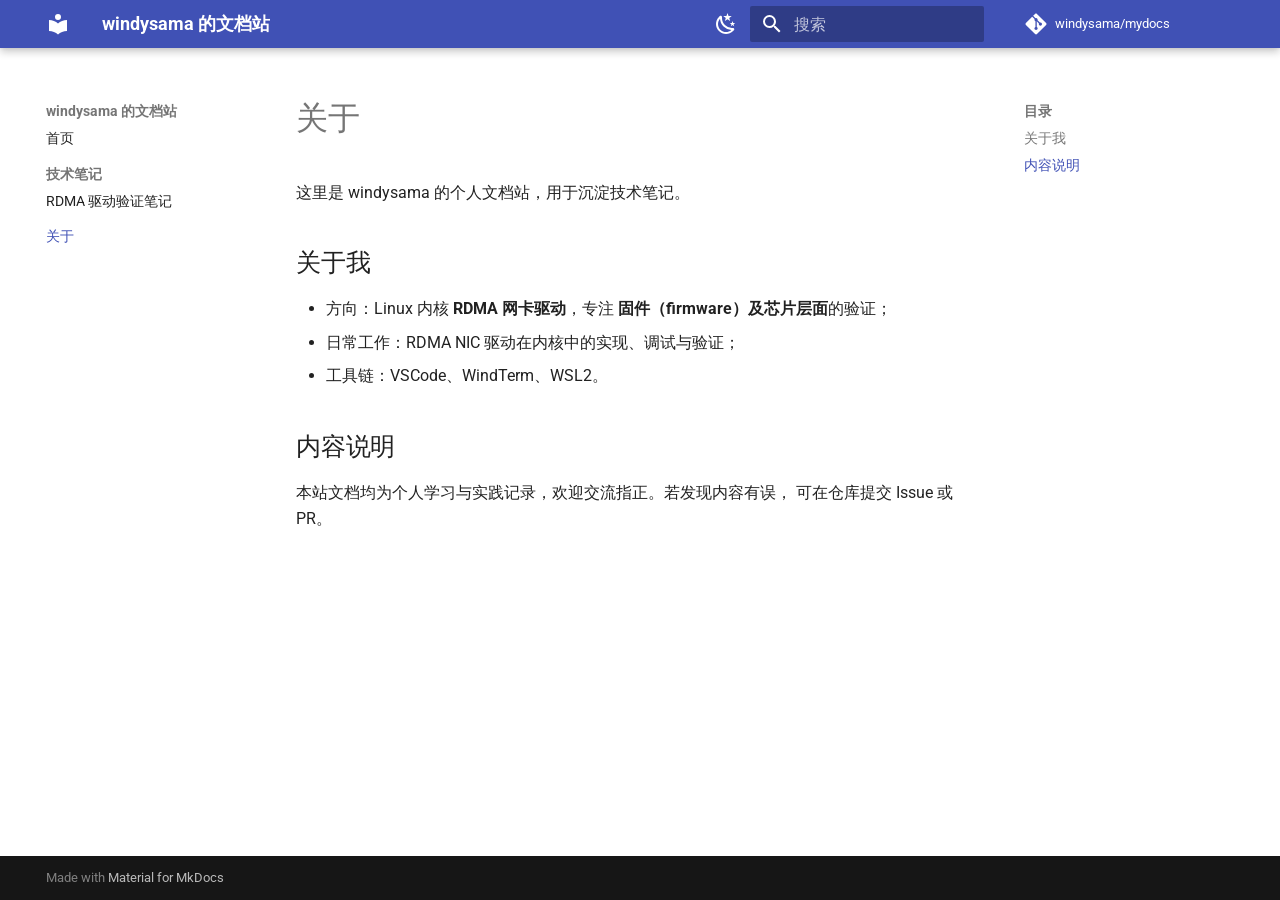
==== about/index.html @ d066eab0 "Deployed 43147d9 with MkDocs version: 1.6.1" ====
<!doctype html>
<html lang="zh" class="no-js">
  <head>
    
      <meta charset="utf-8">
      <meta name="viewport" content="width=device-width,initial-scale=1">
      
        <meta name="description" content="个人技术文档与笔记">
      
      
        <meta name="author" content="windysama">
      
      
      
        <link rel="prev" href="../rdma-notes/">
      
      
      
        
      
      
      <link rel="icon" href="../assets/images/favicon.png">
      <meta name="generator" content="mkdocs-1.6.1, mkdocs-material-9.7.7">
    
    
      
        <title>关于 - windysama 的文档站</title>
      
    
    
      <link rel="stylesheet" href="../assets/stylesheets/main.ec1eaa64.min.css">
      
        
        <link rel="stylesheet" href="../assets/stylesheets/palette.ab4e12ef.min.css">
      
      


    
    
      
    
    
      
        
        
        <link rel="preconnect" href="https://fonts.gstatic.com" crossorigin>
        <link rel="stylesheet" href="https://fonts.googleapis.com/css?family=Roboto:300,300i,400,400i,700,700i%7CRoboto+Mono:400,400i,700,700i&display=fallback">
        <style>:root{--md-text-font:"Roboto";--md-code-font:"Roboto Mono"}</style>
      
    
    
    <script>__md_scope=new URL("..",location),__md_hash=e=>[...e].reduce(((e,_)=>(e<<5)-e+_.charCodeAt(0)),0),__md_get=(e,_=localStorage,t=__md_scope)=>JSON.parse(_.getItem(t.pathname+"."+e)),__md_set=(e,_,t=localStorage,a=__md_scope)=>{try{t.setItem(a.pathname+"."+e,JSON.stringify(_))}catch(e){}}</script>
    
      

    
    
  </head>
  
  
    
    
      
    
    
    
    
    <body dir="ltr" data-md-color-scheme="default" data-md-color-primary="indigo" data-md-color-accent="indigo">
  
    
    <input class="md-toggle" data-md-toggle="drawer" type="checkbox" id="__drawer" autocomplete="off">
    <input class="md-toggle" data-md-toggle="search" type="checkbox" id="__search" autocomplete="off">
    <label class="md-overlay" for="__drawer"></label>
    <div data-md-component="skip">
      
        
        <a href="#_1" class="md-skip">
          跳转至
        </a>
      
    </div>
    <div data-md-component="announce">
      
    </div>
    
    
      

  

<header class="md-header md-header--shadow" data-md-component="header">
  <nav class="md-header__inner md-grid" aria-label="页眉">
    <a href=".." title="windysama 的文档站" class="md-header__button md-logo" aria-label="windysama 的文档站" data-md-component="logo">
      
  
  <svg xmlns="http://www.w3.org/2000/svg" viewBox="0 0 24 24"><path d="M12 8a3 3 0 0 0 3-3 3 3 0 0 0-3-3 3 3 0 0 0-3 3 3 3 0 0 0 3 3m0 3.54C9.64 9.35 6.5 8 3 8v11c3.5 0 6.64 1.35 9 3.54 2.36-2.19 5.5-3.54 9-3.54V8c-3.5 0-6.64 1.35-9 3.54"/></svg>

    </a>
    <label class="md-header__button md-icon" for="__drawer">
      
      <svg xmlns="http://www.w3.org/2000/svg" viewBox="0 0 24 24"><path d="M3 6h18v2H3zm0 5h18v2H3zm0 5h18v2H3z"/></svg>
    </label>
    <div class="md-header__title" data-md-component="header-title">
      <div class="md-header__ellipsis">
        <div class="md-header__topic">
          <span class="md-ellipsis">
            windysama 的文档站
          </span>
        </div>
        <div class="md-header__topic" data-md-component="header-topic">
          <span class="md-ellipsis">
            
              关于
            
          </span>
        </div>
      </div>
    </div>
    
      
        <form class="md-header__option" data-md-component="palette">
  
    
    
    
    <input class="md-option" data-md-color-media="(prefers-color-scheme: light)" data-md-color-scheme="default" data-md-color-primary="indigo" data-md-color-accent="indigo"  aria-label="切换至暗色"  type="radio" name="__palette" id="__palette_0">
    
      <label class="md-header__button md-icon" title="切换至暗色" for="__palette_1" hidden>
        <svg xmlns="http://www.w3.org/2000/svg" viewBox="0 0 24 24"><path d="m17.75 4.09-2.53 1.94.91 3.06-2.63-1.81-2.63 1.81.91-3.06-2.53-1.94L12.44 4l1.06-3 1.06 3zm3.5 6.91-1.64 1.25.59 1.98-1.7-1.17-1.7 1.17.59-1.98L15.75 11l2.06-.05L18.5 9l.69 1.95zm-2.28 4.95c.83-.08 1.72 1.1 1.19 1.85-.32.45-.66.87-1.08 1.27C15.17 23 8.84 23 4.94 19.07c-3.91-3.9-3.91-10.24 0-14.14.4-.4.82-.76 1.27-1.08.75-.53 1.93.36 1.85 1.19-.27 2.86.69 5.83 2.89 8.02a9.96 9.96 0 0 0 8.02 2.89m-1.64 2.02a12.08 12.08 0 0 1-7.8-3.47c-2.17-2.19-3.33-5-3.49-7.82-2.81 3.14-2.7 7.96.31 10.98 3.02 3.01 7.84 3.12 10.98.31"/></svg>
      </label>
    
  
    
    
    
    <input class="md-option" data-md-color-media="(prefers-color-scheme: dark)" data-md-color-scheme="slate" data-md-color-primary="indigo" data-md-color-accent="indigo"  aria-label="切换至亮色"  type="radio" name="__palette" id="__palette_1">
    
      <label class="md-header__button md-icon" title="切换至亮色" for="__palette_0" hidden>
        <svg xmlns="http://www.w3.org/2000/svg" viewBox="0 0 24 24"><path d="M12 7a5 5 0 0 1 5 5 5 5 0 0 1-5 5 5 5 0 0 1-5-5 5 5 0 0 1 5-5m0 2a3 3 0 0 0-3 3 3 3 0 0 0 3 3 3 3 0 0 0 3-3 3 3 0 0 0-3-3m0-7 2.39 3.42C13.65 5.15 12.84 5 12 5s-1.65.15-2.39.42zM3.34 7l4.16-.35A7.2 7.2 0 0 0 5.94 8.5c-.44.74-.69 1.5-.83 2.29zm.02 10 1.76-3.77a7.131 7.131 0 0 0 2.38 4.14zM20.65 7l-1.77 3.79a7.02 7.02 0 0 0-2.38-4.15zm-.01 10-4.14.36c.59-.51 1.12-1.14 1.54-1.86.42-.73.69-1.5.83-2.29zM12 22l-2.41-3.44c.74.27 1.55.44 2.41.44.82 0 1.63-.17 2.37-.44z"/></svg>
      </label>
    
  
</form>
      
    
    
      <script>var palette=__md_get("__palette");if(palette&&palette.color){if("(prefers-color-scheme)"===palette.color.media){var media=matchMedia("(prefers-color-scheme: light)"),input=document.querySelector(media.matches?"[data-md-color-media='(prefers-color-scheme: light)']":"[data-md-color-media='(prefers-color-scheme: dark)']");palette.color.media=input.getAttribute("data-md-color-media"),palette.color.scheme=input.getAttribute("data-md-color-scheme"),palette.color.primary=input.getAttribute("data-md-color-primary"),palette.color.accent=input.getAttribute("data-md-color-accent")}for(var[key,value]of Object.entries(palette.color))document.body.setAttribute("data-md-color-"+key,value)}</script>
    
    
    
      
      
        <label class="md-header__button md-icon" for="__search">
          
          <svg xmlns="http://www.w3.org/2000/svg" viewBox="0 0 24 24"><path d="M9.5 3A6.5 6.5 0 0 1 16 9.5c0 1.61-.59 3.09-1.56 4.23l.27.27h.79l5 5-1.5 1.5-5-5v-.79l-.27-.27A6.52 6.52 0 0 1 9.5 16 6.5 6.5 0 0 1 3 9.5 6.5 6.5 0 0 1 9.5 3m0 2C7 5 5 7 5 9.5S7 14 9.5 14 14 12 14 9.5 12 5 9.5 5"/></svg>
        </label>
        <div class="md-search" data-md-component="search" role="dialog">
  <label class="md-search__overlay" for="__search"></label>
  <div class="md-search__inner" role="search">
    <form class="md-search__form" name="search">
      <input type="text" class="md-search__input" name="query" aria-label="搜索" placeholder="搜索" autocapitalize="off" autocorrect="off" autocomplete="off" spellcheck="false" data-md-component="search-query" required>
      <label class="md-search__icon md-icon" for="__search">
        
        <svg xmlns="http://www.w3.org/2000/svg" viewBox="0 0 24 24"><path d="M9.5 3A6.5 6.5 0 0 1 16 9.5c0 1.61-.59 3.09-1.56 4.23l.27.27h.79l5 5-1.5 1.5-5-5v-.79l-.27-.27A6.52 6.52 0 0 1 9.5 16 6.5 6.5 0 0 1 3 9.5 6.5 6.5 0 0 1 9.5 3m0 2C7 5 5 7 5 9.5S7 14 9.5 14 14 12 14 9.5 12 5 9.5 5"/></svg>
        
        <svg xmlns="http://www.w3.org/2000/svg" viewBox="0 0 24 24"><path d="M20 11v2H8l5.5 5.5-1.42 1.42L4.16 12l7.92-7.92L13.5 5.5 8 11z"/></svg>
      </label>
      <nav class="md-search__options" aria-label="查找">
        
        <button type="reset" class="md-search__icon md-icon" title="清空当前内容" aria-label="清空当前内容" tabindex="-1">
          
          <svg xmlns="http://www.w3.org/2000/svg" viewBox="0 0 24 24"><path d="M19 6.41 17.59 5 12 10.59 6.41 5 5 6.41 10.59 12 5 17.59 6.41 19 12 13.41 17.59 19 19 17.59 13.41 12z"/></svg>
        </button>
      </nav>
      
        <div class="md-search__suggest" data-md-component="search-suggest"></div>
      
    </form>
    <div class="md-search__output">
      <div class="md-search__scrollwrap" tabindex="0" data-md-scrollfix>
        <div class="md-search-result" data-md-component="search-result">
          <div class="md-search-result__meta">
            正在初始化搜索引擎
          </div>
          <ol class="md-search-result__list" role="presentation"></ol>
        </div>
      </div>
    </div>
  </div>
</div>
      
    
    
      <div class="md-header__source">
        <a href="https://github.com/windysama/mydocs" title="前往仓库" class="md-source" data-md-component="source">
  <div class="md-source__icon md-icon">
    
    <svg xmlns="http://www.w3.org/2000/svg" viewBox="0 0 448 512"><!--! Font Awesome Free 7.1.0 by @fontawesome - https://fontawesome.com License - https://fontawesome.com/license/free (Icons: CC BY 4.0, Fonts: SIL OFL 1.1, Code: MIT License) Copyright 2025 Fonticons, Inc.--><path d="M439.6 236.1 244 40.5c-5.4-5.5-12.8-8.5-20.4-8.5s-15 3-20.4 8.4L162.5 81l51.5 51.5c27.1-9.1 52.7 16.8 43.4 43.7l49.7 49.7c34.2-11.8 61.2 31 35.5 56.7-26.5 26.5-70.2-2.9-56-37.3L240.3 199v121.9c25.3 12.5 22.3 41.8 9.1 55-6.4 6.4-15.2 10.1-24.3 10.1s-17.8-3.6-24.3-10.1c-17.6-17.6-11.1-46.9 11.2-56v-123c-20.8-8.5-24.6-30.7-18.6-45L142.6 101 8.5 235.1C3 240.6 0 247.9 0 255.5s3 15 8.5 20.4l195.6 195.7c5.4 5.4 12.7 8.4 20.4 8.4s15-3 20.4-8.4l194.7-194.7c5.4-5.4 8.4-12.8 8.4-20.4s-3-15-8.4-20.4"/></svg>
  </div>
  <div class="md-source__repository">
    windysama/mydocs
  </div>
</a>
      </div>
    
  </nav>
  
</header>
    
    <div class="md-container" data-md-component="container">
      
      
        
          
        
      
      <main class="md-main" data-md-component="main">
        <div class="md-main__inner md-grid">
          
            
              
              <div class="md-sidebar md-sidebar--primary" data-md-component="sidebar" data-md-type="navigation" >
                <div class="md-sidebar__scrollwrap">
                  <div class="md-sidebar__inner">
                    



<nav class="md-nav md-nav--primary" aria-label="导航栏" data-md-level="0">
  <label class="md-nav__title" for="__drawer">
    <a href=".." title="windysama 的文档站" class="md-nav__button md-logo" aria-label="windysama 的文档站" data-md-component="logo">
      
  
  <svg xmlns="http://www.w3.org/2000/svg" viewBox="0 0 24 24"><path d="M12 8a3 3 0 0 0 3-3 3 3 0 0 0-3-3 3 3 0 0 0-3 3 3 3 0 0 0 3 3m0 3.54C9.64 9.35 6.5 8 3 8v11c3.5 0 6.64 1.35 9 3.54 2.36-2.19 5.5-3.54 9-3.54V8c-3.5 0-6.64 1.35-9 3.54"/></svg>

    </a>
    windysama 的文档站
  </label>
  
    <div class="md-nav__source">
      <a href="https://github.com/windysama/mydocs" title="前往仓库" class="md-source" data-md-component="source">
  <div class="md-source__icon md-icon">
    
    <svg xmlns="http://www.w3.org/2000/svg" viewBox="0 0 448 512"><!--! Font Awesome Free 7.1.0 by @fontawesome - https://fontawesome.com License - https://fontawesome.com/license/free (Icons: CC BY 4.0, Fonts: SIL OFL 1.1, Code: MIT License) Copyright 2025 Fonticons, Inc.--><path d="M439.6 236.1 244 40.5c-5.4-5.5-12.8-8.5-20.4-8.5s-15 3-20.4 8.4L162.5 81l51.5 51.5c27.1-9.1 52.7 16.8 43.4 43.7l49.7 49.7c34.2-11.8 61.2 31 35.5 56.7-26.5 26.5-70.2-2.9-56-37.3L240.3 199v121.9c25.3 12.5 22.3 41.8 9.1 55-6.4 6.4-15.2 10.1-24.3 10.1s-17.8-3.6-24.3-10.1c-17.6-17.6-11.1-46.9 11.2-56v-123c-20.8-8.5-24.6-30.7-18.6-45L142.6 101 8.5 235.1C3 240.6 0 247.9 0 255.5s3 15 8.5 20.4l195.6 195.7c5.4 5.4 12.7 8.4 20.4 8.4s15-3 20.4-8.4l194.7-194.7c5.4-5.4 8.4-12.8 8.4-20.4s-3-15-8.4-20.4"/></svg>
  </div>
  <div class="md-source__repository">
    windysama/mydocs
  </div>
</a>
    </div>
  
  <ul class="md-nav__list" data-md-scrollfix>
    
      
      
  
  
  
  
    <li class="md-nav__item">
      <a href=".." class="md-nav__link">
        
  
  
  <span class="md-ellipsis">
    
  
    首页
  

    
  </span>
  
  

      </a>
    </li>
  

    
      
      
  
  
  
  
    
    
    
    
      
        
        
      
    
    
    <li class="md-nav__item md-nav__item--section md-nav__item--nested">
      
        
        
        <input class="md-nav__toggle md-toggle " type="checkbox" id="__nav_2" >
        
          
          <label class="md-nav__link" for="__nav_2" id="__nav_2_label" tabindex="">
            
  
  
  <span class="md-ellipsis">
    
  
    技术笔记
  

    
  </span>
  
  

            <span class="md-nav__icon md-icon"></span>
          </label>
        
        <nav class="md-nav" data-md-level="1" aria-labelledby="__nav_2_label" aria-expanded="false">
          <label class="md-nav__title" for="__nav_2">
            <span class="md-nav__icon md-icon"></span>
            
  
    技术笔记
  

          </label>
          <ul class="md-nav__list" data-md-scrollfix>
            
              
                
  
  
  
  
    <li class="md-nav__item">
      <a href="../rdma-notes/" class="md-nav__link">
        
  
  
  <span class="md-ellipsis">
    
  
    RDMA 驱动验证笔记
  

    
  </span>
  
  

      </a>
    </li>
  

              
            
          </ul>
        </nav>
      
    </li>
  

    
      
      
  
  
    
  
  
  
    <li class="md-nav__item md-nav__item--active">
      
      <input class="md-nav__toggle md-toggle" type="checkbox" id="__toc">
      
      
        
      
      
        <label class="md-nav__link md-nav__link--active" for="__toc">
          
  
  
  <span class="md-ellipsis">
    
  
    关于
  

    
  </span>
  
  

          <span class="md-nav__icon md-icon"></span>
        </label>
      
      <a href="./" class="md-nav__link md-nav__link--active">
        
  
  
  <span class="md-ellipsis">
    
  
    关于
  

    
  </span>
  
  

      </a>
      
        

<nav class="md-nav md-nav--secondary" aria-label="目录">
  
  
  
    
  
  
    <label class="md-nav__title" for="__toc">
      <span class="md-nav__icon md-icon"></span>
      目录
    </label>
    <ul class="md-nav__list" data-md-component="toc" data-md-scrollfix>
      
        <li class="md-nav__item">
  <a href="#_2" class="md-nav__link">
    <span class="md-ellipsis">
      
        关于我
      
    </span>
  </a>
  
</li>
      
        <li class="md-nav__item">
  <a href="#_3" class="md-nav__link">
    <span class="md-ellipsis">
      
        内容说明
      
    </span>
  </a>
  
</li>
      
    </ul>
  
</nav>
      
    </li>
  

    
  </ul>
</nav>
                  </div>
                </div>
              </div>
            
            
              
              <div class="md-sidebar md-sidebar--secondary" data-md-component="sidebar" data-md-type="toc" >
                <div class="md-sidebar__scrollwrap">
                  <div class="md-sidebar__inner">
                    

<nav class="md-nav md-nav--secondary" aria-label="目录">
  
  
  
    
  
  
    <label class="md-nav__title" for="__toc">
      <span class="md-nav__icon md-icon"></span>
      目录
    </label>
    <ul class="md-nav__list" data-md-component="toc" data-md-scrollfix>
      
        <li class="md-nav__item">
  <a href="#_2" class="md-nav__link">
    <span class="md-ellipsis">
      
        关于我
      
    </span>
  </a>
  
</li>
      
        <li class="md-nav__item">
  <a href="#_3" class="md-nav__link">
    <span class="md-ellipsis">
      
        内容说明
      
    </span>
  </a>
  
</li>
      
    </ul>
  
</nav>
                  </div>
                </div>
              </div>
            
          
          
            <div class="md-content" data-md-component="content">
              
              <article class="md-content__inner md-typeset">
                
                  


  
  


<h1 id="_1">关于<a class="headerlink" href="#_1" title="Permanent link">&para;</a></h1>
<p>这里是 windysama 的个人文档站，用于沉淀技术笔记。</p>
<h2 id="_2">关于我<a class="headerlink" href="#_2" title="Permanent link">&para;</a></h2>
<ul>
<li>方向：Linux 内核 <strong>RDMA 网卡驱动</strong>，专注 <strong>固件（firmware）及芯片层面</strong>的验证；</li>
<li>日常工作：RDMA NIC 驱动在内核中的实现、调试与验证；</li>
<li>工具链：VSCode、WindTerm、WSL2。</li>
</ul>
<h2 id="_3">内容说明<a class="headerlink" href="#_3" title="Permanent link">&para;</a></h2>
<p>本站文档均为个人学习与实践记录，欢迎交流指正。若发现内容有误，
可在仓库提交 Issue 或 PR。</p>












                
              </article>
            </div>
          
          
<script>var target=document.getElementById(location.hash.slice(1));target&&target.name&&(target.checked=target.name.startsWith("__tabbed_"))</script>
        </div>
        
          <button type="button" class="md-top md-icon" data-md-component="top" hidden>
  
  <svg xmlns="http://www.w3.org/2000/svg" viewBox="0 0 24 24"><path d="M13 20h-2V8l-5.5 5.5-1.42-1.42L12 4.16l7.92 7.92-1.42 1.42L13 8z"/></svg>
  回到页面顶部
</button>
        
      </main>
      
        <footer class="md-footer">
  
  <div class="md-footer-meta md-typeset">
    <div class="md-footer-meta__inner md-grid">
      <div class="md-copyright">
  
  
    Made with
    <a href="https://squidfunk.github.io/mkdocs-material/" target="_blank" rel="noopener">
      Material for MkDocs
    </a>
  
</div>
      
    </div>
  </div>
</footer>
      
    </div>
    <div class="md-dialog" data-md-component="dialog">
      <div class="md-dialog__inner md-typeset"></div>
    </div>
    
    
    
      
      
      <script id="__config" type="application/json">{"annotate": null, "base": "..", "features": ["navigation.instant", "navigation.tracking", "navigation.sections", "navigation.top", "content.code.copy", "search.suggest", "search.highlight"], "search": "../assets/javascripts/workers/search.2c215733.min.js", "tags": null, "translations": {"clipboard.copied": "\u5df2\u590d\u5236", "clipboard.copy": "\u590d\u5236", "search.result.more.one": "\u5728\u8be5\u9875\u4e0a\u8fd8\u6709 1 \u4e2a\u7b26\u5408\u6761\u4ef6\u7684\u7ed3\u679c", "search.result.more.other": "\u5728\u8be5\u9875\u4e0a\u8fd8\u6709 # \u4e2a\u7b26\u5408\u6761\u4ef6\u7684\u7ed3\u679c", "search.result.none": "\u6ca1\u6709\u627e\u5230\u7b26\u5408\u6761\u4ef6\u7684\u7ed3\u679c", "search.result.one": "\u627e\u5230 1 \u4e2a\u7b26\u5408\u6761\u4ef6\u7684\u7ed3\u679c", "search.result.other": "# \u4e2a\u7b26\u5408\u6761\u4ef6\u7684\u7ed3\u679c", "search.result.placeholder": "\u952e\u5165\u4ee5\u5f00\u59cb\u641c\u7d22", "search.result.term.missing": "\u7f3a\u5c11", "select.version": "\u9009\u62e9\u5f53\u524d\u7248\u672c"}, "version": null}</script>
    
    
      <script src="../assets/javascripts/bundle.d7400e89.min.js"></script>
      
    
  </body>
</html>
---- assets/stylesheets/main.ec1eaa64.min.css ----
@charset "UTF-8";html{-webkit-text-size-adjust:none;-moz-text-size-adjust:none;text-size-adjust:none;box-sizing:border-box}*,:after,:before{box-sizing:inherit}@media (prefers-reduced-motion){*,:after,:before{transition:none!important}}body{margin:0}a,button,input,label{-webkit-tap-highlight-color:transparent}a{color:inherit;text-decoration:none}hr{border:0;box-sizing:initial;display:block;height:.05rem;overflow:visible;padding:0}small{font-size:80%}sub,sup{line-height:1em}img{border-style:none}table{border-collapse:initial;border-spacing:0}td,th{font-weight:400;vertical-align:top}button{background:#0000;border:0;font-family:inherit;font-size:inherit;margin:0;padding:0}input{border:0;outline:none}:root{--md-primary-fg-color:#4051b5;--md-primary-fg-color--light:#5d6cc0;--md-primary-fg-color--dark:#303fa1;--md-primary-bg-color:#fff;--md-primary-bg-color--light:#ffffffb3;--md-accent-fg-color:#526cfe;--md-accent-fg-color--transparent:#526cfe1a;--md-accent-bg-color:#fff;--md-accent-bg-color--light:#ffffffb3}[data-md-color-scheme=default]{color-scheme:light}[data-md-color-scheme=default] img[src$="#gh-dark-mode-only"],[data-md-color-scheme=default] img[src$="#only-dark"]{display:none}:root,[data-md-color-scheme=default]{--md-hue:225deg;--md-default-fg-color:#000000de;--md-default-fg-color--light:#0000008a;--md-default-fg-color--lighter:#00000052;--md-default-fg-color--lightest:#00000012;--md-default-bg-color:#fff;--md-default-bg-color--light:#ffffffb3;--md-default-bg-color--lighter:#ffffff4d;--md-default-bg-color--lightest:#ffffff1f;--md-code-fg-color:#36464e;--md-code-bg-color:#f5f5f5;--md-code-bg-color--light:#f5f5f5b3;--md-code-bg-color--lighter:#f5f5f54d;--md-code-hl-color:#4287ff;--md-code-hl-color--light:#4287ff1a;--md-code-hl-number-color:#d52a2a;--md-code-hl-special-color:#db1457;--md-code-hl-function-color:#a846b9;--md-code-hl-constant-color:#6e59d9;--md-code-hl-keyword-color:#3f6ec6;--md-code-hl-string-color:#1c7d4d;--md-code-hl-name-color:var(--md-code-fg-color);--md-code-hl-operator-color:var(--md-default-fg-color--light);--md-code-hl-punctuation-color:var(--md-default-fg-color--light);--md-code-hl-comment-color:var(--md-default-fg-color--light);--md-code-hl-generic-color:var(--md-default-fg-color--light);--md-code-hl-variable-color:var(--md-default-fg-color--light);--md-typeset-color:var(--md-default-fg-color);--md-typeset-a-color:var(--md-primary-fg-color);--md-typeset-del-color:#f5503d26;--md-typeset-ins-color:#0bd57026;--md-typeset-kbd-color:#fafafa;--md-typeset-kbd-accent-color:#fff;--md-typeset-kbd-border-color:#b8b8b8;--md-typeset-mark-color:#ffff0080;--md-typeset-table-color:#0000001f;--md-typeset-table-color--light:rgba(0,0,0,.035);--md-admonition-fg-color:var(--md-default-fg-color);--md-admonition-bg-color:var(--md-default-bg-color);--md-warning-fg-color:#000000de;--md-warning-bg-color:#ff9;--md-footer-fg-color:#fff;--md-footer-fg-color--light:#ffffffb3;--md-footer-fg-color--lighter:#ffffff73;--md-footer-bg-color:#000000de;--md-footer-bg-color--dark:#00000052;--md-shadow-z1:0 0.2rem 0.5rem #0000000d,0 0 0.05rem #0000001a;--md-shadow-z2:0 0.2rem 0.5rem #0000001a,0 0 0.05rem #00000040;--md-shadow-z3:0 0.2rem 0.5rem #0003,0 0 0.05rem #00000059}.md-icon svg{fill:currentcolor;display:block;height:1.2rem;width:1.2rem}body{-webkit-font-smoothing:antialiased;-moz-osx-font-smoothing:grayscale;--md-text-font-family:var(--md-text-font,_),-apple-system,BlinkMacSystemFont,Helvetica,Arial,sans-serif;--md-code-font-family:var(--md-code-font,_),SFMono-Regular,Consolas,Menlo,monospace}aside,body,input{font-feature-settings:"kern","liga";color:var(--md-typeset-color);font-family:var(--md-text-font-family)}code,kbd,pre{font-feature-settings:"kern";font-family:var(--md-code-font-family)}:root{--md-typeset-table-sort-icon:url('data:image/svg+xml;charset=utf-8,<svg xmlns="http://www.w3.org/2000/svg" viewBox="0 0 24 24"><path d="m18 21-4-4h3V7h-3l4-4 4 4h-3v10h3M2 19v-2h10v2M2 13v-2h7v2M2 7V5h4v2z"/></svg>');--md-typeset-table-sort-icon--asc:url('data:image/svg+xml;charset=utf-8,<svg xmlns="http://www.w3.org/2000/svg" viewBox="0 0 24 24"><path d="M19 17h3l-4 4-4-4h3V3h2M2 17h10v2H2M6 5v2H2V5m0 6h7v2H2z"/></svg>');--md-typeset-table-sort-icon--desc:url('data:image/svg+xml;charset=utf-8,<svg xmlns="http://www.w3.org/2000/svg" viewBox="0 0 24 24"><path d="M19 7h3l-4-4-4 4h3v14h2M2 17h10v2H2M6 5v2H2V5m0 6h7v2H2z"/></svg>')}.md-typeset{-webkit-print-color-adjust:exact;color-adjust:exact;font-size:.8rem;line-height:1.6;overflow-wrap:break-word}@media print{.md-typeset{font-size:.68rem}}.md-typeset blockquote,.md-typeset dl,.md-typeset figure,.md-typeset ol,.md-typeset pre,.md-typeset ul{margin-bottom:1em;margin-top:1em}.md-typeset h1{color:var(--md-default-fg-color--light);font-size:2em;line-height:1.3;margin:0 0 1.25em}.md-typeset h1,.md-typeset h2{font-weight:300;letter-spacing:-.01em}.md-typeset h2{font-size:1.5625em;line-height:1.4;margin:1.6em 0 .64em}.md-typeset h3{font-size:1.25em;font-weight:400;letter-spacing:-.01em;line-height:1.5;margin:1.6em 0 .8em}.md-typeset h2+h3{margin-top:.8em}.md-typeset h4{font-weight:700;letter-spacing:-.01em;margin:1em 0}.md-typeset h5,.md-typeset h6{color:var(--md-default-fg-color--light);font-size:.8em;font-weight:700;letter-spacing:-.01em;margin:1.25em 0}.md-typeset h5{text-transform:uppercase}.md-typeset h5 code{text-transform:none}.md-typeset hr{border-bottom:.05rem solid var(--md-default-fg-color--lightest);display:flow-root;margin:1.5em 0}.md-typeset a{color:var(--md-typeset-a-color);word-break:break-word}.md-typeset a,.md-typeset a:before{transition:color 125ms}.md-typeset a:focus,.md-typeset a:hover{color:var(--md-accent-fg-color)}.md-typeset a:focus code,.md-typeset a:hover code{background-color:var(--md-accent-fg-color--transparent);color:var(--md-accent-fg-color)}.md-typeset a code{color:var(--md-typeset-a-color)}.md-typeset a.focus-visible{outline-color:var(--md-accent-fg-color);outline-offset:.2rem}.md-typeset code,.md-typeset kbd,.md-typeset pre{color:var(--md-code-fg-color);direction:ltr;font-variant-ligatures:none;transition:background-color 125ms}@media print{.md-typeset code,.md-typeset kbd,.md-typeset pre{white-space:pre-wrap}}.md-typeset code{background-color:var(--md-code-bg-color);border-radius:.1rem;-webkit-box-decoration-break:clone;box-decoration-break:clone;font-size:.85em;padding:0 .2941176471em;transition:color 125ms,background-color 125ms;word-break:break-word}.md-typeset code:not(.focus-visible){-webkit-tap-highlight-color:transparent;outline:none}.md-typeset pre{display:flow-root;line-height:1.4;position:relative}.md-typeset pre>code{-webkit-box-decoration-break:slice;box-decoration-break:slice;box-shadow:none;display:block;margin:0;outline-color:var(--md-accent-fg-color);overflow:auto;padding:.7720588235em 1.1764705882em;scrollbar-color:var(--md-default-fg-color--lighter) #0000;scrollbar-width:thin;touch-action:auto;word-break:normal}.md-typeset pre>code:hover{scrollbar-color:var(--md-accent-fg-color) #0000}.md-typeset pre>code::-webkit-scrollbar{height:.2rem;width:.2rem}.md-typeset pre>code::-webkit-scrollbar-thumb{background-color:var(--md-default-fg-color--lighter)}.md-typeset pre>code::-webkit-scrollbar-thumb:hover{background-color:var(--md-accent-fg-color)}.md-typeset kbd{background-color:var(--md-typeset-kbd-color);border-radius:.1rem;box-shadow:0 .1rem 0 .05rem var(--md-typeset-kbd-border-color),0 .1rem 0 var(--md-typeset-kbd-border-color),0 -.1rem .2rem var(--md-typeset-kbd-accent-color) inset;color:var(--md-default-fg-color);display:inline-block;font-size:.75em;padding:0 .6666666667em;vertical-align:text-top;word-break:break-word}.md-typeset mark{background-color:var(--md-typeset-mark-color);-webkit-box-decoration-break:clone;box-decoration-break:clone;color:inherit;word-break:break-word}.md-typeset abbr{cursor:help;text-decoration:none}.md-typeset [data-preview],.md-typeset abbr{border-bottom:.05rem dotted var(--md-default-fg-color--light)}.md-typeset small{opacity:.75}[dir=ltr] .md-typeset sub,[dir=ltr] .md-typeset sup{margin-left:.078125em}[dir=rtl] .md-typeset sub,[dir=rtl] .md-typeset sup{margin-right:.078125em}[dir=ltr] .md-typeset blockquote{padding-left:.6rem}[dir=rtl] .md-typeset blockquote{padding-right:.6rem}[dir=ltr] .md-typeset blockquote{border-left:.2rem solid var(--md-default-fg-color--lighter)}[dir=rtl] .md-typeset blockquote{border-right:.2rem solid var(--md-default-fg-color--lighter)}.md-typeset blockquote{color:var(--md-default-fg-color--light);margin-left:0;margin-right:0}.md-typeset ul{list-style-type:disc}.md-typeset ul[type]{list-style-type:revert-layer}[dir=ltr] .md-typeset ol,[dir=ltr] .md-typeset ul{margin-left:.625em}[dir=rtl] .md-typeset ol,[dir=rtl] .md-typeset ul{margin-right:.625em}.md-typeset ol,.md-typeset ul{padding:0}.md-typeset ol:not([hidden]),.md-typeset ul:not([hidden]){display:flow-root}.md-typeset ol ol,.md-typeset ul ol{list-style-type:lower-alpha}.md-typeset ol ol ol,.md-typeset ul ol ol{list-style-type:lower-roman}.md-typeset ol ol ol ol,.md-typeset ul ol ol ol{list-style-type:upper-alpha}.md-typeset ol ol ol ol ol,.md-typeset ul ol ol ol ol{list-style-type:upper-roman}.md-typeset ol[type],.md-typeset ul[type]{list-style-type:revert-layer}[dir=ltr] .md-typeset ol li,[dir=ltr] .md-typeset ul li{margin-left:1.25em}[dir=rtl] .md-typeset ol li,[dir=rtl] .md-typeset ul li{margin-right:1.25em}.md-typeset ol li,.md-typeset ul li{margin-bottom:.5em}.md-typeset ol li blockquote,.md-typeset ol li p,.md-typeset ul li blockquote,.md-typeset ul li p{margin:.5em 0}.md-typeset ol li:last-child,.md-typeset ul li:last-child{margin-bottom:0}[dir=ltr] .md-typeset ol li ol,[dir=ltr] .md-typeset ol li ul,[dir=ltr] .md-typeset ul li ol,[dir=ltr] .md-typeset ul li ul{margin-left:.625em}[dir=rtl] .md-typeset ol li ol,[dir=rtl] .md-typeset ol li ul,[dir=rtl] .md-typeset ul li ol,[dir=rtl] .md-typeset ul li ul{margin-right:.625em}.md-typeset ol li ol,.md-typeset ol li ul,.md-typeset ul li ol,.md-typeset ul li ul{margin-bottom:.5em;margin-top:.5em}[dir=ltr] .md-typeset dd{margin-left:1.875em}[dir=rtl] .md-typeset dd{margin-right:1.875em}.md-typeset dd{margin-bottom:1.5em;margin-top:1em}.md-typeset img,.md-typeset svg,.md-typeset video{height:auto;max-width:100%}.md-typeset img[align=left]{margin:1em 1em 1em 0}.md-typeset img[align=right]{margin:1em 0 1em 1em}.md-typeset img[align]:only-child{margin-top:0}.md-typeset figure{display:flow-root;margin:1em auto;max-width:100%;text-align:center;width:fit-content}.md-typeset figure img{display:block;margin:0 auto}.md-typeset figcaption{font-style:italic;margin:1em auto;max-width:24rem}.md-typeset iframe{max-width:100%}.md-typeset table:not([class]){background-color:var(--md-default-bg-color);border:.05rem solid var(--md-typeset-table-color);border-radius:.1rem;display:inline-block;font-size:.64rem;max-width:100%;overflow:auto;touch-action:auto}@media print{.md-typeset table:not([class]){display:table}}.md-typeset table:not([class])+*{margin-top:1.5em}.md-typeset table:not([class]) td>:first-child,.md-typeset table:not([class]) th>:first-child{margin-top:0}.md-typeset table:not([class]) td>:last-child,.md-typeset table:not([class]) th>:last-child{margin-bottom:0}.md-typeset table:not([class]) td:not([align]),.md-typeset table:not([class]) th:not([align]){text-align:left}[dir=rtl] .md-typeset table:not([class]) td:not([align]),[dir=rtl] .md-typeset table:not([class]) th:not([align]){text-align:right}.md-typeset table:not([class]) th{font-weight:700;min-width:5rem;padding:.9375em 1.25em;vertical-align:top}.md-typeset table:not([class]) td{border-top:.05rem solid var(--md-typeset-table-color);padding:.9375em 1.25em;vertical-align:top}.md-typeset table:not([class]) tbody tr{transition:background-color 125ms}.md-typeset table:not([class]) tbody tr:hover{background-color:var(--md-typeset-table-color--light);box-shadow:0 .05rem 0 var(--md-default-bg-color) inset}.md-typeset table:not([class]) a{word-break:normal}.md-typeset table th[role=columnheader]{cursor:pointer}[dir=ltr] .md-typeset table th[role=columnheader]:after{margin-left:.5em}[dir=rtl] .md-typeset table th[role=columnheader]:after{margin-right:.5em}.md-typeset table th[role=columnheader]:after{content:"";display:inline-block;height:1.2em;-webkit-mask-image:var(--md-typeset-table-sort-icon);mask-image:var(--md-typeset-table-sort-icon);-webkit-mask-repeat:no-repeat;mask-repeat:no-repeat;-webkit-mask-size:contain;mask-size:contain;transition:background-color 125ms;vertical-align:text-bottom;width:1.2em}.md-typeset table th[role=columnheader]:hover:after{background-color:var(--md-default-fg-color--lighter)}.md-typeset table th[role=columnheader][aria-sort=ascending]:after{background-color:var(--md-default-fg-color--light);-webkit-mask-image:var(--md-typeset-table-sort-icon--asc);mask-image:var(--md-typeset-table-sort-icon--asc)}.md-typeset table th[role=columnheader][aria-sort=descending]:after{background-color:var(--md-default-fg-color--light);-webkit-mask-image:var(--md-typeset-table-sort-icon--desc);mask-image:var(--md-typeset-table-sort-icon--desc)}.md-typeset__scrollwrap{margin:1em -.8rem;overflow-x:auto;touch-action:auto}.md-typeset__table{display:inline-block;margin-bottom:.5em;padding:0 .8rem}@media print{.md-typeset__table{display:block}}html .md-typeset__table table{display:table;margin:0;overflow:hidden;width:100%}@media screen and (max-width:44.984375em){.md-content__inner>pre{margin:1em -.8rem}.md-content__inner>pre code{border-radius:0}}.md-typeset .md-author{border-radius:100%;display:block;flex-shrink:0;height:1.6rem;overflow:hidden;position:relative;transition:color 125ms,transform 125ms;width:1.6rem}.md-typeset .md-author img{display:block}.md-typeset .md-author--more{background:var(--md-default-fg-color--lightest);color:var(--md-default-fg-color--lighter);font-size:.6rem;font-weight:700;line-height:1.6rem;text-align:center}.md-typeset .md-author--long{height:2.4rem;width:2.4rem}.md-typeset a.md-author{transform:scale(1)}.md-typeset a.md-author img{border-radius:100%;filter:grayscale(100%) opacity(75%);transition:filter 125ms}.md-typeset a.md-author:focus,.md-typeset a.md-author:hover{transform:scale(1.1);z-index:1}.md-typeset a.md-author:focus img,.md-typeset a.md-author:hover img{filter:grayscale(0)}.md-banner{background-color:var(--md-footer-bg-color);color:var(--md-footer-fg-color);overflow:auto}@media print{.md-banner{display:none}}.md-banner--warning{background-color:var(--md-warning-bg-color);color:var(--md-warning-fg-color)}.md-banner__inner{font-size:.7rem;margin:.6rem auto;padding:0 .8rem}[dir=ltr] .md-banner__button{float:right}[dir=rtl] .md-banner__button{float:left}.md-banner__button{color:inherit;cursor:pointer;transition:opacity .25s}.no-js .md-banner__button{display:none}.md-banner__button:hover{opacity:.7}html{font-size:125%;height:100%;overflow-x:hidden}@media screen and (min-width:100em){html{font-size:137.5%}}@media screen and (min-width:125em){html{font-size:150%}}body{background-color:var(--md-default-bg-color);display:flex;flex-direction:column;font-size:.5rem;min-height:100%;position:relative;width:100%}@media print{body{display:block}}@media screen and (max-width:59.984375em){body[data-md-scrolllock]{position:fixed}}.md-grid{margin-left:auto;margin-right:auto;max-width:61rem}.md-container{display:flex;flex-direction:column;flex-grow:1}@media print{.md-container{display:block}}.md-main{flex-grow:1}.md-main__inner{display:flex;height:100%;margin-top:1.5rem}.md-ellipsis{overflow:hidden;text-overflow:ellipsis}.md-toggle{display:none}.md-option{height:0;opacity:0;position:absolute;width:0}.md-option:checked+label:not([hidden]){display:block}.md-option.focus-visible+label{outline-color:var(--md-accent-fg-color);outline-style:auto}.md-skip{background-color:var(--md-default-fg-color);border-radius:.1rem;color:var(--md-default-bg-color);font-size:.64rem;margin:.5rem;opacity:0;outline-color:var(--md-accent-fg-color);padding:.3rem .5rem;position:fixed;transform:translateY(.4rem);z-index:-1}.md-skip:focus{opacity:1;transform:translateY(0);transition:transform .25s cubic-bezier(.4,0,.2,1),opacity 175ms 75ms;z-index:10}@page{margin:25mm}:root{--md-clipboard-icon:url('data:image/svg+xml;charset=utf-8,<svg xmlns="http://www.w3.org/2000/svg" viewBox="0 0 24 24"><path d="M19 21H8V7h11m0-2H8a2 2 0 0 0-2 2v14a2 2 0 0 0 2 2h11a2 2 0 0 0 2-2V7a2 2 0 0 0-2-2m-3-4H4a2 2 0 0 0-2 2v14h2V3h12z"/></svg>')}.md-clipboard{border-radius:.1rem;color:var(--md-default-fg-color--lightest);cursor:pointer;height:1.5em;outline-color:var(--md-accent-fg-color);outline-offset:.1rem;transition:color .25s;width:1.5em;z-index:1}@media print{.md-clipboard{display:none}}.md-clipboard:not(.focus-visible){-webkit-tap-highlight-color:transparent;outline:none}:hover>.md-clipboard{color:var(--md-default-fg-color--light)}.md-clipboard:focus,.md-clipboard:hover{color:var(--md-accent-fg-color)}.md-clipboard:after{background-color:currentcolor;content:"";display:block;height:1.125em;margin:0 auto;-webkit-mask-image:var(--md-clipboard-icon);mask-image:var(--md-clipboard-icon);-webkit-mask-position:center;mask-position:center;-webkit-mask-repeat:no-repeat;mask-repeat:no-repeat;-webkit-mask-size:contain;mask-size:contain;width:1.125em}.md-clipboard--inline{cursor:pointer}.md-clipboard--inline code{transition:color .25s,background-color .25s}.md-clipboard--inline:focus code,.md-clipboard--inline:hover code{background-color:var(--md-accent-fg-color--transparent);color:var(--md-accent-fg-color)}:root{--md-code-select-icon:url('data:image/svg+xml;charset=utf-8,<svg xmlns="http://www.w3.org/2000/svg" viewBox="0 0 24 24"><path d="M19 19h-4v2h4c1.1 0 2-.9 2-2v-4h-2m0-12h-4v2h4v4h2V5c0-1.1-.9-2-2-2M5 5h4V3H5c-1.1 0-2 .9-2 2v4h2m0 6H3v4c0 1.1.9 2 2 2h4v-2H5zm2-4h2v2H7zm4 0h2v2h-2zm4 0h2v2h-2zM7 7h2v2H7zm4 0h2v2h-2zm4 0h2v2h-2zm-8 8h2v2H7zm4 0h2v2h-2zm4 0h2v2h-2z"/></svg>');--md-code-copy-icon:url('data:image/svg+xml;charset=utf-8,<svg xmlns="http://www.w3.org/2000/svg" viewBox="0 0 24 24"><path d="M19 21H8V7h11m0-2H8a2 2 0 0 0-2 2v14a2 2 0 0 0 2 2h11a2 2 0 0 0 2-2V7a2 2 0 0 0-2-2m-3-4H4a2 2 0 0 0-2 2v14h2V3h12z"/></svg>')}.md-typeset .md-code__content{display:grid}.md-code__nav{background-color:var(--md-code-bg-color--lighter);border-radius:.1rem;display:flex;gap:.2rem;padding:.2rem;position:absolute;right:.25em;top:.25em;transition:background-color .25s;z-index:1}:hover>.md-code__nav{background-color:var(--md-code-bg-color--light)}.md-code__button{color:var(--md-default-fg-color--lightest);cursor:pointer;display:block;height:1.5em;outline-color:var(--md-accent-fg-color);outline-offset:.1rem;transition:color .25s;width:1.5em}:hover>*>.md-code__button{color:var(--md-default-fg-color--light)}.md-code__button.focus-visible,.md-code__button:hover{color:var(--md-accent-fg-color)}.md-code__button--active{color:var(--md-default-fg-color)!important}.md-code__button:after{background-color:currentcolor;content:"";display:block;height:1.125em;margin:0 auto;-webkit-mask-position:center;mask-position:center;-webkit-mask-repeat:no-repeat;mask-repeat:no-repeat;-webkit-mask-size:contain;mask-size:contain;width:1.125em}.md-code__button[data-md-type=select]:after{-webkit-mask-image:var(--md-code-select-icon);mask-image:var(--md-code-select-icon)}.md-code__button[data-md-type=copy]:after{-webkit-mask-image:var(--md-code-copy-icon);mask-image:var(--md-code-copy-icon)}@keyframes consent{0%{opacity:0;transform:translateY(100%)}to{opacity:1;transform:translateY(0)}}@keyframes overlay{0%{opacity:0}to{opacity:1}}.md-consent__overlay{animation:overlay .25s both;-webkit-backdrop-filter:blur(.1rem);backdrop-filter:blur(.1rem);background-color:#0000008a;height:100%;opacity:1;position:fixed;top:0;width:100%;z-index:5}.md-consent__inner{animation:consent .5s cubic-bezier(.1,.7,.1,1) both;background-color:var(--md-default-bg-color);border:0;border-radius:.1rem;bottom:0;box-shadow:0 0 .2rem #0000001a,0 .2rem .4rem #0003;max-height:100%;overflow:auto;padding:0;position:fixed;width:100%;z-index:5}.md-consent__form{padding:.8rem}.md-consent__settings{display:none;margin:1em 0}input:checked+.md-consent__settings{display:block}.md-consent__controls{margin-bottom:.8rem}.md-typeset .md-consent__controls .md-button{display:inline}@media screen and (max-width:44.984375em){.md-typeset .md-consent__controls .md-button{display:block;margin-top:.4rem;text-align:center;width:100%}}.md-consent label{cursor:pointer}.md-content{flex-grow:1;min-width:0}.md-content__inner{margin:0 .8rem 1.2rem;padding-top:.6rem}@media screen and (min-width:76.25em){[dir=ltr] .md-sidebar--primary:not([hidden])~.md-content>.md-content__inner{margin-left:1.2rem}[dir=ltr] .md-sidebar--secondary:not([hidden])~.md-content>.md-content__inner,[dir=rtl] .md-sidebar--primary:not([hidden])~.md-content>.md-content__inner{margin-right:1.2rem}[dir=rtl] .md-sidebar--secondary:not([hidden])~.md-content>.md-content__inner{margin-left:1.2rem}}.md-content__inner:before{content:"";display:block;height:.4rem}.md-content__inner>:last-child{margin-bottom:0}[dir=ltr] .md-content__button{float:right}[dir=rtl] .md-content__button{float:left}[dir=ltr] .md-content__button{margin-left:.4rem}[dir=rtl] .md-content__button{margin-right:.4rem}.md-content__button{margin:.4rem 0;padding:0}@media print{.md-content__button{display:none}}.md-typeset .md-content__button{color:var(--md-default-fg-color--lighter)}.md-content__button svg{display:inline;vertical-align:top}[dir=rtl] .md-content__button svg{transform:scaleX(-1)}[dir=ltr] .md-dialog{right:.8rem}[dir=rtl] .md-dialog{left:.8rem}.md-dialog{background-color:var(--md-default-fg-color);border-radius:.1rem;bottom:.8rem;box-shadow:var(--md-shadow-z3);min-width:11.1rem;opacity:0;padding:.4rem .6rem;pointer-events:none;position:fixed;transform:translateY(100%);transition:transform 0ms .4s,opacity .4s;z-index:4}@media print{.md-dialog{display:none}}.md-dialog--active{opacity:1;pointer-events:auto;transform:translateY(0);transition:transform .4s cubic-bezier(.075,.85,.175,1),opacity .4s}.md-dialog__inner{color:var(--md-default-bg-color);font-size:.7rem}.md-feedback{margin:2em 0 1em;text-align:center}.md-feedback fieldset{border:none;margin:0;padding:0}.md-feedback__title{font-weight:700;margin:1em auto}.md-feedback__inner{position:relative}.md-feedback__list{display:flex;flex-wrap:wrap;place-content:baseline center;position:relative}.md-feedback__list:hover .md-icon:not(:disabled){color:var(--md-default-fg-color--lighter)}:disabled .md-feedback__list{min-height:1.8rem}.md-feedback__icon{color:var(--md-default-fg-color--light);cursor:pointer;flex-shrink:0;margin:0 .1rem;transition:color 125ms}.md-feedback__icon:not(:disabled).md-icon:hover{color:var(--md-accent-fg-color)}.md-feedback__icon:disabled{color:var(--md-default-fg-color--lightest);pointer-events:none}.md-feedback__note{opacity:0;position:relative;transform:translateY(.4rem);transition:transform .4s cubic-bezier(.1,.7,.1,1),opacity .15s}.md-feedback__note>*{margin:0 auto;max-width:16rem}:disabled .md-feedback__note{opacity:1;transform:translateY(0)}@media print{.md-feedback{display:none}}.md-footer{background-color:var(--md-footer-bg-color);color:var(--md-footer-fg-color)}@media print{.md-footer{display:none}}.md-footer__inner{justify-content:space-between;overflow:auto;padding:.2rem}.md-footer__inner:not([hidden]){display:flex}.md-footer__link{align-items:end;display:flex;flex-grow:0.01;margin-bottom:.4rem;margin-top:1rem;max-width:100%;outline-color:var(--md-accent-fg-color);overflow:hidden;transition:opacity .25s}.md-footer__link:focus,.md-footer__link:hover{opacity:.7}[dir=rtl] .md-footer__link svg{transform:scaleX(-1)}@media screen and (max-width:44.984375em){.md-footer__link--prev{flex-shrink:0}.md-footer__link--prev .md-footer__title{display:none}}[dir=ltr] .md-footer__link--next{margin-left:auto}[dir=rtl] .md-footer__link--next{margin-right:auto}.md-footer__link--next{text-align:right}[dir=rtl] .md-footer__link--next{text-align:left}.md-footer__title{flex-grow:1;font-size:.9rem;margin-bottom:.7rem;max-width:calc(100% - 2.4rem);padding:0 1rem;white-space:nowrap}.md-footer__button{margin:.2rem;padding:.4rem}.md-footer__direction{font-size:.64rem;opacity:.7}.md-footer-meta{background-color:var(--md-footer-bg-color--dark)}.md-footer-meta__inner{display:flex;flex-wrap:wrap;justify-content:space-between;padding:.2rem}html .md-footer-meta.md-typeset a{color:var(--md-footer-fg-color--light)}html .md-footer-meta.md-typeset a:focus,html .md-footer-meta.md-typeset a:hover{color:var(--md-footer-fg-color)}.md-copyright{color:var(--md-footer-fg-color--lighter);font-size:.64rem;margin:auto .6rem;padding:.4rem 0;width:100%}@media screen and (min-width:45em){.md-copyright{width:auto}}.md-copyright__highlight{color:var(--md-footer-fg-color--light)}.md-social{display:inline-flex;gap:.2rem;margin:0 .4rem;padding:.2rem 0 .6rem}@media screen and (min-width:45em){.md-social{padding:.6rem 0}}.md-social__link{display:inline-block;height:1.6rem;text-align:center;width:1.6rem}.md-social__link:before{line-height:1.9}.md-social__link svg{fill:currentcolor;max-height:.8rem;vertical-align:-25%}.md-typeset .md-button{border:.1rem solid;border-radius:.1rem;color:var(--md-primary-fg-color);cursor:pointer;display:inline-block;font-weight:700;padding:.625em 2em;transition:color 125ms,background-color 125ms,border-color 125ms}.md-typeset .md-button--primary{background-color:var(--md-primary-fg-color);border-color:var(--md-primary-fg-color);color:var(--md-primary-bg-color)}.md-typeset .md-button:focus,.md-typeset .md-button:hover{background-color:var(--md-accent-fg-color);border-color:var(--md-accent-fg-color);color:var(--md-accent-bg-color)}[dir=ltr] .md-typeset .md-input{border-top-left-radius:.1rem}[dir=ltr] .md-typeset .md-input,[dir=rtl] .md-typeset .md-input{border-top-right-radius:.1rem}[dir=rtl] .md-typeset .md-input{border-top-left-radius:.1rem}.md-typeset .md-input{border-bottom:.1rem solid var(--md-default-fg-color--lighter);box-shadow:var(--md-shadow-z1);font-size:.8rem;height:1.8rem;padding:0 .6rem;transition:border .25s,box-shadow .25s}.md-typeset .md-input:focus,.md-typeset .md-input:hover{border-bottom-color:var(--md-accent-fg-color);box-shadow:var(--md-shadow-z2)}.md-typeset .md-input--stretch{width:100%}.md-header{background-color:var(--md-primary-fg-color);box-shadow:0 0 .2rem #0000,0 .2rem .4rem #0000;color:var(--md-primary-bg-color);display:block;left:0;position:sticky;right:0;top:0;z-index:4}@media print{.md-header{display:none}}.md-header[hidden]{transform:translateY(-100%);transition:transform .25s cubic-bezier(.8,0,.6,1),box-shadow .25s}.md-header--shadow{box-shadow:0 0 .2rem #0000001a,0 .2rem .4rem #0003;transition:transform .25s cubic-bezier(.1,.7,.1,1),box-shadow .25s}.md-header__inner{align-items:center;display:flex;padding:0 .2rem}.md-header__button{color:currentcolor;cursor:pointer;margin:.2rem;outline-color:var(--md-accent-fg-color);padding:.4rem;position:relative;transition:opacity .25s;vertical-align:middle;z-index:1}.md-header__button:hover{opacity:.7}.md-header__button:not([hidden]){display:inline-block}.md-header__button:not(.focus-visible){-webkit-tap-highlight-color:transparent;outline:none}.md-header__button.md-logo{margin:.2rem;padding:.4rem}@media screen and (max-width:76.234375em){.md-header__button.md-logo{display:none}}.md-header__button.md-logo img,.md-header__button.md-logo svg{fill:currentcolor;display:block;height:1.2rem;width:auto}@media screen and (min-width:60em){.md-header__button[for=__search]{display:none}}.no-js .md-header__button[for=__search]{display:none}[dir=rtl] .md-header__button[for=__search] svg{transform:scaleX(-1)}@media screen and (min-width:76.25em){.md-header__button[for=__drawer]{display:none}}.md-header__topic{display:flex;max-width:100%;position:absolute;transition:transform .4s cubic-bezier(.1,.7,.1,1),opacity .15s;white-space:nowrap}.md-header__topic+.md-header__topic{opacity:0;pointer-events:none;transform:translateX(1.25rem);transition:transform .4s cubic-bezier(1,.7,.1,.1),opacity .15s;z-index:-1}[dir=rtl] .md-header__topic+.md-header__topic{transform:translateX(-1.25rem)}.md-header__topic:first-child{font-weight:700}[dir=ltr] .md-header__title{margin-left:1rem;margin-right:.4rem}[dir=rtl] .md-header__title{margin-left:.4rem;margin-right:1rem}.md-header__title{flex-grow:1;font-size:.9rem;height:2.4rem;line-height:2.4rem}.md-header__title--active .md-header__topic{opacity:0;pointer-events:none;transform:translateX(-1.25rem);transition:transform .4s cubic-bezier(1,.7,.1,.1),opacity .15s;z-index:-1}[dir=rtl] .md-header__title--active .md-header__topic{transform:translateX(1.25rem)}.md-header__title--active .md-header__topic+.md-header__topic{opacity:1;pointer-events:auto;transform:translateX(0);transition:transform .4s cubic-bezier(.1,.7,.1,1),opacity .15s;z-index:0}.md-header__title>.md-header__ellipsis{height:100%;position:relative;width:100%}.md-header__option{display:flex;flex-shrink:0;max-width:100%;transition:max-width 0ms .25s,opacity .25s .25s;white-space:nowrap}[data-md-toggle=search]:checked~.md-header .md-header__option{max-width:0;opacity:0;transition:max-width 0ms,opacity 0ms}.md-header__option>input{bottom:0}.md-header__source{display:none}@media screen and (min-width:60em){[dir=ltr] .md-header__source{margin-left:1rem}[dir=rtl] .md-header__source{margin-right:1rem}.md-header__source{display:block;max-width:11.7rem;width:11.7rem}}@media screen and (min-width:76.25em){[dir=ltr] .md-header__source{margin-left:1.4rem}[dir=rtl] .md-header__source{margin-right:1.4rem}}.md-meta{color:var(--md-default-fg-color--light);font-size:.7rem;line-height:1.3}.md-meta__list{display:inline-flex;flex-wrap:wrap;list-style:none;margin:0;padding:0}.md-meta__item:not(:last-child):after{content:"·";margin-left:.2rem;margin-right:.2rem}.md-meta__link{color:var(--md-typeset-a-color)}.md-meta__link:focus,.md-meta__link:hover{color:var(--md-accent-fg-color)}.md-draft{background-color:#ff1744;border-radius:.125em;color:#fff;display:inline-block;font-weight:700;padding-left:.5714285714em;padding-right:.5714285714em}:root{--md-nav-icon--prev:url('data:image/svg+xml;charset=utf-8,<svg xmlns="http://www.w3.org/2000/svg" viewBox="0 0 24 24"><path d="M20 11v2H8l5.5 5.5-1.42 1.42L4.16 12l7.92-7.92L13.5 5.5 8 11z"/></svg>');--md-nav-icon--next:url('data:image/svg+xml;charset=utf-8,<svg xmlns="http://www.w3.org/2000/svg" viewBox="0 0 24 24"><path d="M8.59 16.58 13.17 12 8.59 7.41 10 6l6 6-6 6z"/></svg>');--md-toc-icon:url('data:image/svg+xml;charset=utf-8,<svg xmlns="http://www.w3.org/2000/svg" viewBox="0 0 24 24"><path d="M3 9h14V7H3zm0 4h14v-2H3zm0 4h14v-2H3zm16 0h2v-2h-2zm0-10v2h2V7zm0 6h2v-2h-2z"/></svg>')}.md-nav{font-size:.7rem;line-height:1.3}.md-nav__title{color:var(--md-default-fg-color--light);display:block;font-weight:700;overflow:hidden;padding:0 .6rem;text-overflow:ellipsis}.md-nav__title .md-nav__button{display:none}.md-nav__title .md-nav__button img{height:100%;width:auto}.md-nav__title .md-nav__button.md-logo img,.md-nav__title .md-nav__button.md-logo svg{fill:currentcolor;display:block;height:2.4rem;max-width:100%;object-fit:contain;width:auto}.md-nav__list{list-style:none;margin:0;padding:0}.md-nav__link{align-items:flex-start;display:flex;gap:.4rem;margin-top:.625em;scroll-snap-align:start;transition:color 125ms}.md-nav__link--passed,.md-nav__link--passed code{color:var(--md-default-fg-color--light)}.md-nav__item .md-nav__link--active,.md-nav__item .md-nav__link--active code{color:var(--md-typeset-a-color)}.md-nav__link .md-ellipsis{position:relative}.md-nav__link .md-ellipsis code{word-break:normal}[dir=ltr] .md-nav__link .md-icon:last-child{margin-left:auto}[dir=rtl] .md-nav__link .md-icon:last-child{margin-right:auto}.md-nav__link .md-typeset{font-size:.7rem;line-height:1.3}.md-nav__link svg{fill:currentcolor;flex-shrink:0;height:1.3em;position:relative}.md-nav__link[for]:focus,.md-nav__link[for]:hover,.md-nav__link[href]:focus,.md-nav__link[href]:hover{color:var(--md-accent-fg-color);cursor:pointer}.md-nav__link[for]:focus code,.md-nav__link[for]:hover code,.md-nav__link[href]:focus code,.md-nav__link[href]:hover code{background-color:var(--md-accent-fg-color--transparent);color:var(--md-accent-fg-color)}.md-nav__link.focus-visible{outline-color:var(--md-accent-fg-color);outline-offset:.2rem}.md-nav--primary .md-nav__link[for=__toc]{display:none}.md-nav--primary .md-nav__link[for=__toc] .md-icon:after{background-color:currentcolor;display:block;height:100%;-webkit-mask-image:var(--md-toc-icon);mask-image:var(--md-toc-icon);width:100%}.md-nav--primary .md-nav__link[for=__toc]~.md-nav{display:none}.md-nav__container>.md-nav__link{margin-top:0}.md-nav__container>.md-nav__link:first-child{flex-grow:1;min-width:0}.md-nav__icon{flex-shrink:0}.md-nav__source{display:none}@media screen and (max-width:76.234375em){.md-nav--primary,.md-nav--primary .md-nav{background-color:var(--md-default-bg-color);display:flex;flex-direction:column;height:100%;left:0;position:absolute;right:0;top:0;z-index:1}.md-nav--primary .md-nav__item,.md-nav--primary .md-nav__title{font-size:.8rem;line-height:1.5}.md-nav--primary .md-nav__title{background-color:var(--md-default-fg-color--lightest);color:var(--md-default-fg-color--light);cursor:pointer;height:5.6rem;line-height:2.4rem;padding:3rem .8rem .2rem;position:relative;white-space:nowrap}[dir=ltr] .md-nav--primary .md-nav__title .md-nav__icon{left:.4rem}[dir=rtl] .md-nav--primary .md-nav__title .md-nav__icon{right:.4rem}.md-nav--primary .md-nav__title .md-nav__icon{display:block;height:1.2rem;margin:.2rem;position:absolute;top:.4rem;width:1.2rem}.md-nav--primary .md-nav__title .md-nav__icon:after{background-color:currentcolor;content:"";display:block;height:100%;-webkit-mask-image:var(--md-nav-icon--prev);mask-image:var(--md-nav-icon--prev);-webkit-mask-position:center;mask-position:center;-webkit-mask-repeat:no-repeat;mask-repeat:no-repeat;-webkit-mask-size:contain;mask-size:contain;width:100%}.md-nav--primary .md-nav__title~.md-nav__list{background-color:var(--md-default-bg-color);box-shadow:0 .05rem 0 var(--md-default-fg-color--lightest) inset;overflow-y:auto;scroll-snap-type:y mandatory;touch-action:pan-y}.md-nav--primary .md-nav__title~.md-nav__list>:first-child{border-top:0}.md-nav--primary .md-nav__title[for=__drawer]{background-color:var(--md-primary-fg-color);color:var(--md-primary-bg-color);font-weight:700}.md-nav--primary .md-nav__title .md-logo{display:block;left:.2rem;margin:.2rem;padding:.4rem;position:absolute;right:.2rem;top:.2rem}.md-nav--primary .md-nav__list{flex:1}.md-nav--primary .md-nav__item{border-top:.05rem solid var(--md-default-fg-color--lightest)}.md-nav--primary .md-nav__item--active>.md-nav__link{color:var(--md-typeset-a-color)}.md-nav--primary .md-nav__item--active>.md-nav__link:focus,.md-nav--primary .md-nav__item--active>.md-nav__link:hover{color:var(--md-accent-fg-color)}.md-nav--primary .md-nav__link{margin-top:0;padding:.6rem .8rem}.md-nav--primary .md-nav__link svg{margin-top:.1em}.md-nav--primary .md-nav__link>.md-nav__link{padding:0}[dir=ltr] .md-nav--primary .md-nav__link .md-nav__icon{margin-right:-.2rem}[dir=rtl] .md-nav--primary .md-nav__link .md-nav__icon{margin-left:-.2rem}.md-nav--primary .md-nav__link .md-nav__icon{font-size:1.2rem;height:1.2rem;width:1.2rem}.md-nav--primary .md-nav__link .md-nav__icon:after{background-color:currentcolor;content:"";display:block;height:100%;-webkit-mask-image:var(--md-nav-icon--next);mask-image:var(--md-nav-icon--next);-webkit-mask-position:center;mask-position:center;-webkit-mask-repeat:no-repeat;mask-repeat:no-repeat;-webkit-mask-size:contain;mask-size:contain;width:100%}[dir=rtl] .md-nav--primary .md-nav__icon:after{transform:scale(-1)}.md-nav--primary .md-nav--secondary .md-nav{background-color:initial;position:static}[dir=ltr] .md-nav--primary .md-nav--secondary .md-nav .md-nav__link{padding-left:1.4rem}[dir=rtl] .md-nav--primary .md-nav--secondary .md-nav .md-nav__link{padding-right:1.4rem}[dir=ltr] .md-nav--primary .md-nav--secondary .md-nav .md-nav .md-nav__link{padding-left:2rem}[dir=rtl] .md-nav--primary .md-nav--secondary .md-nav .md-nav .md-nav__link{padding-right:2rem}[dir=ltr] .md-nav--primary .md-nav--secondary .md-nav .md-nav .md-nav .md-nav__link{padding-left:2.6rem}[dir=rtl] .md-nav--primary .md-nav--secondary .md-nav .md-nav .md-nav .md-nav__link{padding-right:2.6rem}[dir=ltr] .md-nav--primary .md-nav--secondary .md-nav .md-nav .md-nav .md-nav .md-nav__link{padding-left:3.2rem}[dir=rtl] .md-nav--primary .md-nav--secondary .md-nav .md-nav .md-nav .md-nav .md-nav__link{padding-right:3.2rem}.md-nav--secondary{background-color:initial}.md-nav__toggle~.md-nav{display:flex;opacity:0;transform:translateX(100%);transition:transform .25s cubic-bezier(.8,0,.6,1),opacity 125ms 50ms}[dir=rtl] .md-nav__toggle~.md-nav{transform:translateX(-100%)}.md-nav__toggle:checked~.md-nav{opacity:1;transform:translateX(0);transition:transform .25s cubic-bezier(.4,0,.2,1),opacity 125ms 125ms}.md-nav__toggle:checked~.md-nav>.md-nav__list{backface-visibility:hidden}}@media screen and (max-width:59.984375em){.md-nav--primary .md-nav__link[for=__toc]{display:flex}.md-nav--primary .md-nav__link[for=__toc] .md-icon:after{content:""}.md-nav--primary .md-nav__link[for=__toc]+.md-nav__link{display:none}.md-nav--primary .md-nav__link[for=__toc]~.md-nav{display:flex}.md-nav__source{background-color:var(--md-primary-fg-color--dark);color:var(--md-primary-bg-color);display:block;padding:0 .2rem}}@media screen and (min-width:60em) and (max-width:76.234375em){.md-nav--integrated .md-nav__link[for=__toc]{display:flex}.md-nav--integrated .md-nav__link[for=__toc] .md-icon:after{content:""}.md-nav--integrated .md-nav__link[for=__toc]+.md-nav__link{display:none}.md-nav--integrated .md-nav__link[for=__toc]~.md-nav{display:flex}}@media screen and (min-width:60em){.md-nav{margin-bottom:-.4rem}.md-nav--secondary .md-nav__title{background:var(--md-default-bg-color);box-shadow:0 0 .4rem .4rem var(--md-default-bg-color);position:sticky;top:0;z-index:1}.md-nav--secondary .md-nav__title[for=__toc]{scroll-snap-align:start}.md-nav--secondary .md-nav__title .md-nav__icon{display:none}[dir=ltr] .md-nav--secondary .md-nav__list{padding-left:.6rem}[dir=rtl] .md-nav--secondary .md-nav__list{padding-right:.6rem}.md-nav--secondary .md-nav__list{padding-bottom:.4rem}[dir=ltr] .md-nav--secondary .md-nav__item>.md-nav__link{margin-right:.4rem}[dir=rtl] .md-nav--secondary .md-nav__item>.md-nav__link{margin-left:.4rem}}@media screen and (min-width:76.25em){.md-nav{margin-bottom:-.4rem;transition:max-height .25s cubic-bezier(.86,0,.07,1)}.md-nav--primary .md-nav__title{background:var(--md-default-bg-color);box-shadow:0 0 .4rem .4rem var(--md-default-bg-color);position:sticky;top:0;z-index:1}.md-nav--primary .md-nav__title[for=__drawer]{scroll-snap-align:start}.md-nav--primary .md-nav__title .md-nav__icon{display:none}[dir=ltr] .md-nav--primary .md-nav__list{padding-left:.6rem}[dir=rtl] .md-nav--primary .md-nav__list{padding-right:.6rem}.md-nav--primary .md-nav__list{padding-bottom:.4rem}[dir=ltr] .md-nav--primary .md-nav__item>.md-nav__link{margin-right:.4rem}[dir=rtl] .md-nav--primary .md-nav__item>.md-nav__link{margin-left:.4rem}.md-nav__toggle~.md-nav{display:grid;grid-template-rows:minmax(.4rem,0fr);opacity:0;transition:grid-template-rows .25s cubic-bezier(.86,0,.07,1),opacity .25s,visibility 0ms .25s;visibility:collapse}.md-nav__toggle~.md-nav>.md-nav__list{overflow:hidden}.md-nav__toggle.md-toggle--indeterminate~.md-nav,.md-nav__toggle:checked~.md-nav{grid-template-rows:minmax(.4rem,1fr);opacity:1;transition:grid-template-rows .25s cubic-bezier(.86,0,.07,1),opacity .15s .1s,visibility 0ms;visibility:visible}.md-nav__toggle.md-toggle--indeterminate~.md-nav{transition:none}.md-nav__item--nested>.md-nav>.md-nav__title{display:none}.md-nav__item--section{display:block;margin:1.25em 0}.md-nav__item--section:last-child{margin-bottom:0}.md-nav__item--section>.md-nav__link{font-weight:700}.md-nav__item--section>.md-nav__link[for]{color:var(--md-default-fg-color--light)}.md-nav__item--section>.md-nav__link:not(.md-nav__container){pointer-events:none}.md-nav__item--section>.md-nav__link .md-icon,.md-nav__item--section>.md-nav__link>[for]{display:none}[dir=ltr] .md-nav__item--section>.md-nav{margin-left:-.6rem}[dir=rtl] .md-nav__item--section>.md-nav{margin-right:-.6rem}.md-nav__item--section>.md-nav{display:block;opacity:1;visibility:visible}.md-nav__item--section>.md-nav>.md-nav__list>.md-nav__item{padding:0}.md-nav__icon{border-radius:100%;height:.9rem;transition:background-color .25s;width:.9rem}.md-nav__icon:hover{background-color:var(--md-accent-fg-color--transparent)}.md-nav__icon:after{background-color:currentcolor;border-radius:100%;content:"";display:inline-block;height:100%;-webkit-mask-image:var(--md-nav-icon--next);mask-image:var(--md-nav-icon--next);-webkit-mask-position:center;mask-position:center;-webkit-mask-repeat:no-repeat;mask-repeat:no-repeat;-webkit-mask-size:contain;mask-size:contain;transition:transform .25s;vertical-align:-.1rem;width:100%}[dir=rtl] .md-nav__icon:after{transform:rotate(180deg)}.md-nav__item--nested .md-nav__toggle:checked~.md-nav__link .md-nav__icon:after,.md-nav__item--nested .md-toggle--indeterminate~.md-nav__link .md-nav__icon:after{transform:rotate(90deg)}.md-nav--lifted>.md-nav__list>.md-nav__item,.md-nav--lifted>.md-nav__title{display:none}.md-nav--lifted>.md-nav__list>.md-nav__item--active{display:block}.md-nav--lifted>.md-nav__list>.md-nav__item--active>.md-nav__link{background:var(--md-default-bg-color);box-shadow:0 0 .4rem .4rem var(--md-default-bg-color);margin-top:0;position:sticky;top:0;z-index:1}.md-nav--lifted>.md-nav__list>.md-nav__item--active>.md-nav__link:not(.md-nav__container){pointer-events:none}.md-nav--lifted>.md-nav__list>.md-nav__item--active.md-nav__item--section{margin:0}[dir=ltr] .md-nav--lifted>.md-nav__list>.md-nav__item>.md-nav:not(.md-nav--secondary){margin-left:-.6rem}[dir=rtl] .md-nav--lifted>.md-nav__list>.md-nav__item>.md-nav:not(.md-nav--secondary){margin-right:-.6rem}.md-nav--lifted>.md-nav__list>.md-nav__item>[for]{color:var(--md-default-fg-color--light)}.md-nav--lifted .md-nav[data-md-level="1"]{grid-template-rows:minmax(.4rem,1fr);opacity:1;visibility:visible}[dir=ltr] .md-nav--integrated>.md-nav__list>.md-nav__item--active .md-nav--secondary{border-left:.05rem solid var(--md-primary-fg-color)}[dir=rtl] .md-nav--integrated>.md-nav__list>.md-nav__item--active .md-nav--secondary{border-right:.05rem solid var(--md-primary-fg-color)}.md-nav--integrated>.md-nav__list>.md-nav__item--active .md-nav--secondary{display:block;margin-bottom:1.25em;opacity:1;visibility:visible}.md-nav--integrated>.md-nav__list>.md-nav__item--active .md-nav--secondary>.md-nav__list{overflow:visible;padding-bottom:0}.md-nav--integrated>.md-nav__list>.md-nav__item--active .md-nav--secondary>.md-nav__title{display:none}}.md-pagination{font-size:.8rem;font-weight:700;gap:.4rem}.md-pagination,.md-pagination>*{align-items:center;display:flex;justify-content:center}.md-pagination>*{border-radius:.2rem;height:1.8rem;min-width:1.8rem;text-align:center}.md-pagination__current{background-color:var(--md-default-fg-color--lightest);color:var(--md-default-fg-color--light)}.md-pagination__link{transition:color 125ms,background-color 125ms}.md-pagination__link:focus,.md-pagination__link:hover{background-color:var(--md-accent-fg-color--transparent);color:var(--md-accent-fg-color)}.md-pagination__link:focus svg,.md-pagination__link:hover svg{color:var(--md-accent-fg-color)}.md-pagination__link.focus-visible{outline-color:var(--md-accent-fg-color);outline-offset:.2rem}.md-pagination__link svg{fill:currentcolor;color:var(--md-default-fg-color--lighter);display:block;max-height:100%;width:1.2rem}:root{--md-path-icon:url('data:image/svg+xml;charset=utf-8,<svg xmlns="http://www.w3.org/2000/svg" viewBox="0 0 24 24"><path d="M8.59 16.58 13.17 12 8.59 7.41 10 6l6 6-6 6z"/></svg>')}.md-path{font-size:.7rem;margin:0 .8rem;overflow:auto;padding-top:1.2rem}.md-path:not([hidden]){display:block}@media screen and (min-width:76.25em){.md-path{margin:0 1.2rem}}.md-path__list{align-items:center;display:flex;gap:.2rem;list-style:none;margin:0;padding:0}.md-path__item:not(:first-child){display:inline-flex;gap:.2rem;white-space:nowrap}.md-path__item:not(:first-child):before{background-color:var(--md-default-fg-color--lighter);content:"";display:inline;height:.8rem;-webkit-mask-image:var(--md-path-icon);mask-image:var(--md-path-icon);width:.8rem}.md-path__link{align-items:center;color:var(--md-default-fg-color--light);display:flex}.md-path__link:focus,.md-path__link:hover{color:var(--md-accent-fg-color)}:root{--md-post-pin-icon:url('data:image/svg+xml;charset=utf-8,<svg xmlns="http://www.w3.org/2000/svg" viewBox="0 0 24 24"><path d="M16 12V4h1V2H7v2h1v8l-2 2v2h5.2v6h1.6v-6H18v-2z"/></svg>')}.md-post__back{border-bottom:.05rem solid var(--md-default-fg-color--lightest);margin-bottom:1.2rem;padding-bottom:1.2rem}@media screen and (max-width:76.234375em){.md-post__back{display:none}}[dir=rtl] .md-post__back svg{transform:scaleX(-1)}.md-post__authors{display:flex;flex-direction:column;gap:.6rem;margin:0 .6rem 1.2rem}.md-post .md-post__meta a{transition:color 125ms}.md-post .md-post__meta a:focus,.md-post .md-post__meta a:hover{color:var(--md-accent-fg-color)}.md-post__title{color:var(--md-default-fg-color--light);font-weight:700}.md-post--excerpt{margin-bottom:3.2rem}.md-post--excerpt .md-post__header{align-items:center;display:flex;gap:.6rem;min-height:1.6rem}.md-post--excerpt .md-post__authors{align-items:center;display:inline-flex;flex-direction:row;gap:.2rem;margin:0;min-height:2.4rem}[dir=ltr] .md-post--excerpt .md-post__meta .md-meta__list{margin-right:.4rem}[dir=rtl] .md-post--excerpt .md-post__meta .md-meta__list{margin-left:.4rem}.md-post--excerpt .md-post__content>:first-child{--md-scroll-margin:6rem;margin-top:0}.md-post>.md-nav--secondary{margin:1em 0}.md-pin{background:var(--md-default-fg-color--lightest);border-radius:1rem;margin-top:-.05rem;padding:.2rem}.md-pin:after{background-color:currentcolor;content:"";display:block;height:.6rem;margin:0 auto;-webkit-mask-image:var(--md-post-pin-icon);mask-image:var(--md-post-pin-icon);-webkit-mask-position:center;mask-position:center;-webkit-mask-repeat:no-repeat;mask-repeat:no-repeat;-webkit-mask-size:contain;mask-size:contain;width:.6rem}.md-profile{align-items:center;display:flex;font-size:.7rem;gap:.6rem;line-height:1.4;width:100%}.md-profile__description{flex-grow:1}.md-content--post{display:flex}@media screen and (max-width:76.234375em){.md-content--post{flex-flow:column-reverse}}.md-content--post>.md-content__inner{flex-grow:1;min-width:0}@media screen and (min-width:76.25em){[dir=ltr] .md-content--post>.md-content__inner{margin-left:1.2rem}[dir=rtl] .md-content--post>.md-content__inner{margin-right:1.2rem}}@media screen and (max-width:76.234375em){.md-sidebar.md-sidebar--post{padding:0;position:static;width:100%}.md-sidebar.md-sidebar--post .md-sidebar__scrollwrap{overflow:visible}.md-sidebar.md-sidebar--post .md-sidebar__inner{padding:0}.md-sidebar.md-sidebar--post .md-post__meta{margin-left:.6rem;margin-right:.6rem}.md-sidebar.md-sidebar--post .md-nav__item{border:none;display:inline}.md-sidebar.md-sidebar--post .md-nav__list{display:inline-flex;flex-wrap:wrap;gap:.6rem;padding-bottom:.6rem;padding-top:.6rem}.md-sidebar.md-sidebar--post .md-nav__link{padding:0}.md-sidebar.md-sidebar--post .md-nav{height:auto;margin-bottom:0;position:static}}:root{--md-progress-value:0;--md-progress-delay:400ms}.md-progress{background:var(--md-primary-bg-color);height:.075rem;opacity:min(clamp(0,var(--md-progress-value),1),clamp(0,100 - var(--md-progress-value),1));position:fixed;top:0;transform:scaleX(calc(var(--md-progress-value)*1%));transform-origin:left;transition:transform .5s cubic-bezier(.19,1,.22,1),opacity .25s var(--md-progress-delay);width:100%;z-index:4}:root{--md-search-result-icon:url('data:image/svg+xml;charset=utf-8,<svg xmlns="http://www.w3.org/2000/svg" viewBox="0 0 24 24"><path d="M14 2H6a2 2 0 0 0-2 2v16a2 2 0 0 0 2 2h7c-.41-.25-.8-.56-1.14-.9-.33-.33-.61-.7-.86-1.1H6V4h7v5h5v1.18c.71.16 1.39.43 2 .82V8zm6.31 16.9c1.33-2.11.69-4.9-1.4-6.22-2.11-1.33-4.91-.68-6.22 1.4-1.34 2.11-.69 4.89 1.4 6.22 1.46.93 3.32.93 4.79.02L22 23.39 23.39 22zm-3.81.1a2.5 2.5 0 0 1-2.5-2.5 2.5 2.5 0 0 1 2.5-2.5 2.5 2.5 0 0 1 2.5 2.5 2.5 2.5 0 0 1-2.5 2.5"/></svg>')}.md-search{position:relative}@media screen and (min-width:60em){.md-search{padding:.2rem 0}}.no-js .md-search{display:none}.md-search__overlay{opacity:0;z-index:1}@media screen and (max-width:59.984375em){[dir=ltr] .md-search__overlay{left:-2.2rem}[dir=rtl] .md-search__overlay{right:-2.2rem}.md-search__overlay{background-color:var(--md-default-bg-color);border-radius:1rem;height:2rem;overflow:hidden;pointer-events:none;position:absolute;top:-1rem;transform-origin:center;transition:transform .3s .1s,opacity .2s .2s;width:2rem}[data-md-toggle=search]:checked~.md-header .md-search__overlay{opacity:1;transition:transform .4s,opacity .1s}}@media screen and (min-width:60em){[dir=ltr] .md-search__overlay{left:0}[dir=rtl] .md-search__overlay{right:0}.md-search__overlay{background-color:#0000008a;cursor:pointer;height:0;position:fixed;top:0;transition:width 0ms .25s,height 0ms .25s,opacity .25s;width:0}[data-md-toggle=search]:checked~.md-header .md-search__overlay{height:200vh;opacity:1;transition:width 0ms,height 0ms,opacity .25s;width:100%}}@media screen and (max-width:29.984375em){[data-md-toggle=search]:checked~.md-header .md-search__overlay{transform:scale(45)}}@media screen and (min-width:30em) and (max-width:44.984375em){[data-md-toggle=search]:checked~.md-header .md-search__overlay{transform:scale(60)}}@media screen and (min-width:45em) and (max-width:59.984375em){[data-md-toggle=search]:checked~.md-header .md-search__overlay{transform:scale(75)}}.md-search__inner{backface-visibility:hidden}@media screen and (max-width:59.984375em){[dir=ltr] .md-search__inner{left:0}[dir=rtl] .md-search__inner{right:0}.md-search__inner{height:0;opacity:0;overflow:hidden;position:fixed;top:0;transform:translateX(5%);transition:width 0ms .3s,height 0ms .3s,transform .15s cubic-bezier(.4,0,.2,1) .15s,opacity .15s .15s;width:0;z-index:2}[dir=rtl] .md-search__inner{transform:translateX(-5%)}[data-md-toggle=search]:checked~.md-header .md-search__inner{height:100%;opacity:1;transform:translateX(0);transition:width 0ms 0ms,height 0ms 0ms,transform .15s cubic-bezier(.1,.7,.1,1) .15s,opacity .15s .15s;width:100%}}@media screen and (min-width:60em){[dir=ltr] .md-search__inner{float:right}[dir=rtl] .md-search__inner{float:left}.md-search__inner{padding:.1rem 0;position:relative;transition:width .25s cubic-bezier(.1,.7,.1,1);width:11.7rem}}@media screen and (min-width:60em) and (max-width:76.234375em){[data-md-toggle=search]:checked~.md-header .md-search__inner{width:23.4rem}}@media screen and (min-width:76.25em){[data-md-toggle=search]:checked~.md-header .md-search__inner{width:34.4rem}}.md-search__form{background-color:var(--md-default-bg-color);box-shadow:0 0 .6rem #0000;height:2.4rem;position:relative;transition:color .25s,background-color .25s;z-index:2}@media screen and (min-width:60em){.md-search__form{background-color:#00000042;border-radius:.1rem;height:1.8rem}.md-search__form:hover{background-color:#ffffff1f}}[data-md-toggle=search]:checked~.md-header .md-search__form{background-color:var(--md-default-bg-color);border-radius:.1rem .1rem 0 0;box-shadow:0 0 .6rem #00000012;color:var(--md-default-fg-color)}[dir=ltr] .md-search__input{padding-left:3.6rem;padding-right:2.2rem}[dir=rtl] .md-search__input{padding-left:2.2rem;padding-right:3.6rem}.md-search__input{background:#0000;font-size:.9rem;height:100%;position:relative;text-overflow:ellipsis;width:100%;z-index:2}.md-search__input::placeholder{transition:color .25s}.md-search__input::placeholder,.md-search__input~.md-search__icon{color:var(--md-default-fg-color--light)}.md-search__input::-ms-clear{display:none}@media screen and (max-width:59.984375em){.md-search__input{font-size:.9rem;height:2.4rem;width:100%}}@media screen and (min-width:60em){[dir=ltr] .md-search__input{padding-left:2.2rem}[dir=rtl] .md-search__input{padding-right:2.2rem}.md-search__input{color:inherit;font-size:.8rem}.md-search__input::placeholder{color:var(--md-primary-bg-color--light)}.md-search__input+.md-search__icon{color:var(--md-primary-bg-color)}[data-md-toggle=search]:checked~.md-header .md-search__input{text-overflow:clip}[data-md-toggle=search]:checked~.md-header .md-search__input+.md-search__icon{color:var(--md-default-fg-color--light)}[data-md-toggle=search]:checked~.md-header .md-search__input::placeholder{color:#0000}}.md-search__icon{cursor:pointer;display:inline-block;height:1.2rem;transition:color .25s,opacity .25s;width:1.2rem}.md-search__icon:hover{opacity:.7}[dir=ltr] .md-search__icon[for=__search]{left:.5rem}[dir=rtl] .md-search__icon[for=__search]{right:.5rem}.md-search__icon[for=__search]{position:absolute;top:.3rem;z-index:2}[dir=rtl] .md-search__icon[for=__search] svg{transform:scaleX(-1)}@media screen and (max-width:59.984375em){[dir=ltr] .md-search__icon[for=__search]{left:.8rem}[dir=rtl] .md-search__icon[for=__search]{right:.8rem}.md-search__icon[for=__search]{top:.6rem}.md-search__icon[for=__search] svg:first-child{display:none}}@media screen and (min-width:60em){.md-search__icon[for=__search]{pointer-events:none}.md-search__icon[for=__search] svg:last-child{display:none}}[dir=ltr] .md-search__options{right:.5rem}[dir=rtl] .md-search__options{left:.5rem}.md-search__options{pointer-events:none;position:absolute;top:.3rem;z-index:2}@media screen and (max-width:59.984375em){[dir=ltr] .md-search__options{right:.8rem}[dir=rtl] .md-search__options{left:.8rem}.md-search__options{top:.6rem}}[dir=ltr] .md-search__options>.md-icon{margin-left:.2rem}[dir=rtl] .md-search__options>.md-icon{margin-right:.2rem}.md-search__options>.md-icon{color:var(--md-default-fg-color--light);opacity:0;transform:scale(.75);transition:transform .15s cubic-bezier(.1,.7,.1,1),opacity .15s}.md-search__options>.md-icon:not(.focus-visible){-webkit-tap-highlight-color:transparent;outline:none}[data-md-toggle=search]:checked~.md-header .md-search__input:valid~.md-search__options>.md-icon{opacity:1;pointer-events:auto;transform:scale(1)}[data-md-toggle=search]:checked~.md-header .md-search__input:valid~.md-search__options>.md-icon:hover{opacity:.7}[dir=ltr] .md-search__suggest{padding-left:3.6rem;padding-right:2.2rem}[dir=rtl] .md-search__suggest{padding-left:2.2rem;padding-right:3.6rem}.md-search__suggest{align-items:center;color:var(--md-default-fg-color--lighter);display:flex;font-size:.9rem;height:100%;opacity:0;position:absolute;top:0;transition:opacity 50ms;white-space:pre;width:100%}@media screen and (min-width:60em){[dir=ltr] .md-search__suggest{padding-left:2.2rem}[dir=rtl] .md-search__suggest{padding-right:2.2rem}.md-search__suggest{font-size:.8rem}}[data-md-toggle=search]:checked~.md-header .md-search__suggest{opacity:1;transition:opacity .3s .1s}[dir=ltr] .md-search__output{border-bottom-left-radius:.1rem}[dir=ltr] .md-search__output,[dir=rtl] .md-search__output{border-bottom-right-radius:.1rem}[dir=rtl] .md-search__output{border-bottom-left-radius:.1rem}.md-search__output{overflow:hidden;position:absolute;width:100%;z-index:1}@media screen and (max-width:59.984375em){.md-search__output{bottom:0;top:2.4rem}}@media screen and (min-width:60em){.md-search__output{opacity:0;top:1.9rem;transition:opacity .4s}[data-md-toggle=search]:checked~.md-header .md-search__output{box-shadow:var(--md-shadow-z3);opacity:1}}.md-search__scrollwrap{backface-visibility:hidden;background-color:var(--md-default-bg-color);height:100%;overflow-y:auto;touch-action:pan-y}@media (-webkit-max-device-pixel-ratio:1),(max-resolution:1dppx){.md-search__scrollwrap{transform:translateZ(0)}}@media screen and (min-width:60em) and (max-width:76.234375em){.md-search__scrollwrap{width:23.4rem}}@media screen and (min-width:76.25em){.md-search__scrollwrap{width:34.4rem}}@media screen and (min-width:60em){.md-search__scrollwrap{max-height:0;scrollbar-color:var(--md-default-fg-color--lighter) #0000;scrollbar-width:thin}[data-md-toggle=search]:checked~.md-header .md-search__scrollwrap{max-height:75vh}.md-search__scrollwrap:hover{scrollbar-color:var(--md-accent-fg-color) #0000}.md-search__scrollwrap::-webkit-scrollbar{height:.2rem;width:.2rem}.md-search__scrollwrap::-webkit-scrollbar-thumb{background-color:var(--md-default-fg-color--lighter)}.md-search__scrollwrap::-webkit-scrollbar-thumb:hover{background-color:var(--md-accent-fg-color)}}.md-search-result{color:var(--md-default-fg-color);word-break:break-word}.md-search-result__meta{background-color:var(--md-default-fg-color--lightest);color:var(--md-default-fg-color--light);font-size:.64rem;line-height:1.8rem;padding:0 .8rem;scroll-snap-align:start}@media screen and (min-width:60em){[dir=ltr] .md-search-result__meta{padding-left:2.2rem}[dir=rtl] .md-search-result__meta{padding-right:2.2rem}}.md-search-result__list{list-style:none;margin:0;padding:0;-webkit-user-select:none;user-select:none}.md-search-result__item{box-shadow:0 -.05rem var(--md-default-fg-color--lightest)}.md-search-result__item:first-child{box-shadow:none}.md-search-result__link{display:block;outline:none;scroll-snap-align:start;transition:background-color .25s}.md-search-result__link:focus,.md-search-result__link:hover{background-color:var(--md-accent-fg-color--transparent)}.md-search-result__link:last-child p:last-child{margin-bottom:.6rem}.md-search-result__more>summary{cursor:pointer;display:block;outline:none;position:sticky;scroll-snap-align:start;top:0;z-index:1}.md-search-result__more>summary::marker{display:none}.md-search-result__more>summary::-webkit-details-marker{display:none}.md-search-result__more>summary>div{color:var(--md-typeset-a-color);font-size:.64rem;padding:.75em .8rem;transition:color .25s,background-color .25s}@media screen and (min-width:60em){[dir=ltr] .md-search-result__more>summary>div{padding-left:2.2rem}[dir=rtl] .md-search-result__more>summary>div{padding-right:2.2rem}}.md-search-result__more>summary:focus>div,.md-search-result__more>summary:hover>div{background-color:var(--md-accent-fg-color--transparent);color:var(--md-accent-fg-color)}.md-search-result__more[open]>summary{background-color:var(--md-default-bg-color)}.md-search-result__article{overflow:hidden;padding:0 .8rem;position:relative}@media screen and (min-width:60em){[dir=ltr] .md-search-result__article{padding-left:2.2rem}[dir=rtl] .md-search-result__article{padding-right:2.2rem}}[dir=ltr] .md-search-result__icon{left:0}[dir=rtl] .md-search-result__icon{right:0}.md-search-result__icon{color:var(--md-default-fg-color--light);height:1.2rem;margin:.5rem;position:absolute;width:1.2rem}@media screen and (max-width:59.984375em){.md-search-result__icon{display:none}}.md-search-result__icon:after{background-color:currentcolor;content:"";display:inline-block;height:100%;-webkit-mask-image:var(--md-search-result-icon);mask-image:var(--md-search-result-icon);-webkit-mask-position:center;mask-position:center;-webkit-mask-repeat:no-repeat;mask-repeat:no-repeat;-webkit-mask-size:contain;mask-size:contain;width:100%}[dir=rtl] .md-search-result__icon:after{transform:scaleX(-1)}.md-search-result .md-typeset{color:var(--md-default-fg-color--light);font-size:.64rem;line-height:1.6}.md-search-result .md-typeset h1{color:var(--md-default-fg-color);font-size:.8rem;font-weight:400;line-height:1.4;margin:.55rem 0}.md-search-result .md-typeset h1 mark{text-decoration:none}.md-search-result .md-typeset h2{color:var(--md-default-fg-color);font-size:.64rem;font-weight:700;line-height:1.6;margin:.5em 0}.md-search-result .md-typeset h2 mark{text-decoration:none}.md-search-result__terms{color:var(--md-default-fg-color);display:block;font-size:.64rem;font-style:italic;margin:.5em 0}.md-search-result mark{background-color:initial;color:var(--md-accent-fg-color);text-decoration:underline}.md-select{position:relative;z-index:1}.md-select__inner{background-color:var(--md-default-bg-color);border-radius:.1rem;box-shadow:var(--md-shadow-z2);color:var(--md-default-fg-color);left:50%;margin-top:.2rem;max-height:0;opacity:0;position:absolute;top:calc(100% - .2rem);transform:translate3d(-50%,.3rem,0);transition:transform .25s 375ms,opacity .25s .25s,max-height 0ms .5s}.md-select:focus-within .md-select__inner,.md-select:hover .md-select__inner{max-height:10rem;opacity:1;transform:translate3d(-50%,0,0);transition:transform .25s cubic-bezier(.1,.7,.1,1),opacity .25s,max-height 0ms}.md-select__inner:after{border-bottom:.2rem solid #0000;border-bottom-color:var(--md-default-bg-color);border-left:.2rem solid #0000;border-right:.2rem solid #0000;border-top:0;content:"";height:0;left:50%;margin-left:-.2rem;margin-top:-.2rem;position:absolute;top:0;width:0}.md-select__list{border-radius:.1rem;font-size:.8rem;list-style-type:none;margin:0;max-height:inherit;overflow:auto;padding:0}.md-select__item{line-height:1.8rem}[dir=ltr] .md-select__link{padding-left:.6rem;padding-right:1.2rem}[dir=rtl] .md-select__link{padding-left:1.2rem;padding-right:.6rem}.md-select__link{cursor:pointer;display:block;outline:none;scroll-snap-align:start;transition:background-color .25s,color .25s;width:100%}.md-select__link:focus,.md-select__link:hover{color:var(--md-accent-fg-color)}.md-select__link:focus{background-color:var(--md-default-fg-color--lightest)}.md-sidebar{align-self:flex-start;flex-shrink:0;padding:1.2rem 0;position:sticky;top:2.4rem;width:12.1rem}@media print{.md-sidebar{display:none}}@media screen and (max-width:76.234375em){[dir=ltr] .md-sidebar--primary{left:-12.1rem}[dir=rtl] .md-sidebar--primary{right:-12.1rem}.md-sidebar--primary{background-color:var(--md-default-bg-color);display:block;height:100%;position:fixed;top:0;transform:translateX(0);transition:transform .25s cubic-bezier(.4,0,.2,1),box-shadow .25s;width:12.1rem;z-index:5}[data-md-toggle=drawer]:checked~.md-container .md-sidebar--primary{box-shadow:var(--md-shadow-z3);transform:translateX(12.1rem)}[dir=rtl] [data-md-toggle=drawer]:checked~.md-container .md-sidebar--primary{transform:translateX(-12.1rem)}.md-sidebar--primary .md-sidebar__scrollwrap{bottom:0;left:0;margin:0;overflow:hidden;position:absolute;right:0;scroll-snap-type:none;top:0}}@media screen and (min-width:76.25em){.md-sidebar{height:0}.no-js .md-sidebar{height:auto}.md-header--lifted~.md-container .md-sidebar{top:4.8rem}}.md-sidebar--secondary{display:none;order:2}@media screen and (min-width:60em){.md-sidebar--secondary{height:0}.no-js .md-sidebar--secondary{height:auto}.md-sidebar--secondary:not([hidden]){display:block}.md-sidebar--secondary .md-sidebar__scrollwrap{touch-action:pan-y}}.md-sidebar__scrollwrap{backface-visibility:hidden;margin:0 .2rem;overflow-y:auto;scrollbar-color:var(--md-default-fg-color--lighter) #0000}@media screen and (min-width:60em){.md-sidebar__scrollwrap{scrollbar-gutter:stable;scrollbar-width:thin}}.md-sidebar__scrollwrap::-webkit-scrollbar{height:.2rem;width:.2rem}.md-sidebar__scrollwrap:focus-within,.md-sidebar__scrollwrap:hover{scrollbar-color:var(--md-accent-fg-color) #0000}.md-sidebar__scrollwrap:focus-within::-webkit-scrollbar-thumb,.md-sidebar__scrollwrap:hover::-webkit-scrollbar-thumb{background-color:var(--md-default-fg-color--lighter)}.md-sidebar__scrollwrap:focus-within::-webkit-scrollbar-thumb:hover,.md-sidebar__scrollwrap:hover::-webkit-scrollbar-thumb:hover{background-color:var(--md-accent-fg-color)}@supports selector(::-webkit-scrollbar){.md-sidebar__scrollwrap{scrollbar-gutter:auto}[dir=ltr] .md-sidebar__inner{padding-right:calc(100% - 11.5rem)}[dir=rtl] .md-sidebar__inner{padding-left:calc(100% - 11.5rem)}}@media screen and (max-width:76.234375em){.md-overlay{background-color:#0000008a;height:0;opacity:0;position:fixed;top:0;transition:width 0ms .25s,height 0ms .25s,opacity .25s;width:0;z-index:5}[data-md-toggle=drawer]:checked~.md-overlay{height:100%;opacity:1;transition:width 0ms,height 0ms,opacity .25s;width:100%}}@keyframes facts{0%{height:0}to{height:.65rem}}@keyframes fact{0%{opacity:0;transform:translateY(100%)}50%{opacity:0}to{opacity:1;transform:translateY(0)}}:root{--md-source-forks-icon:url('data:image/svg+xml;charset=utf-8,<svg xmlns="http://www.w3.org/2000/svg" viewBox="0 0 16 16"><path d="M5 5.372v.878c0 .414.336.75.75.75h4.5a.75.75 0 0 0 .75-.75v-.878a2.25 2.25 0 1 1 1.5 0v.878a2.25 2.25 0 0 1-2.25 2.25h-1.5v2.128a2.251 2.251 0 1 1-1.5 0V8.5h-1.5A2.25 2.25 0 0 1 3.5 6.25v-.878a2.25 2.25 0 1 1 1.5 0M5 3.25a.75.75 0 1 0-1.5 0 .75.75 0 0 0 1.5 0m6.75.75a.75.75 0 1 0 0-1.5.75.75 0 0 0 0 1.5m-3 8.75a.75.75 0 1 0-1.5 0 .75.75 0 0 0 1.5 0"/></svg>');--md-source-repositories-icon:url('data:image/svg+xml;charset=utf-8,<svg xmlns="http://www.w3.org/2000/svg" viewBox="0 0 16 16"><path d="M2 2.5A2.5 2.5 0 0 1 4.5 0h8.75a.75.75 0 0 1 .75.75v12.5a.75.75 0 0 1-.75.75h-2.5a.75.75 0 0 1 0-1.5h1.75v-2h-8a1 1 0 0 0-.714 1.7.75.75 0 1 1-1.072 1.05A2.5 2.5 0 0 1 2 11.5Zm10.5-1h-8a1 1 0 0 0-1 1v6.708A2.5 2.5 0 0 1 4.5 9h8ZM5 12.25a.25.25 0 0 1 .25-.25h3.5a.25.25 0 0 1 .25.25v3.25a.25.25 0 0 1-.4.2l-1.45-1.087a.25.25 0 0 0-.3 0L5.4 15.7a.25.25 0 0 1-.4-.2Z"/></svg>');--md-source-stars-icon:url('data:image/svg+xml;charset=utf-8,<svg xmlns="http://www.w3.org/2000/svg" viewBox="0 0 16 16"><path d="M8 .25a.75.75 0 0 1 .673.418l1.882 3.815 4.21.612a.75.75 0 0 1 .416 1.279l-3.046 2.97.719 4.192a.751.751 0 0 1-1.088.791L8 12.347l-3.766 1.98a.75.75 0 0 1-1.088-.79l.72-4.194L.818 6.374a.75.75 0 0 1 .416-1.28l4.21-.611L7.327.668A.75.75 0 0 1 8 .25m0 2.445L6.615 5.5a.75.75 0 0 1-.564.41l-3.097.45 2.24 2.184a.75.75 0 0 1 .216.664l-.528 3.084 2.769-1.456a.75.75 0 0 1 .698 0l2.77 1.456-.53-3.084a.75.75 0 0 1 .216-.664l2.24-2.183-3.096-.45a.75.75 0 0 1-.564-.41z"/></svg>');--md-source-version-icon:url('data:image/svg+xml;charset=utf-8,<svg xmlns="http://www.w3.org/2000/svg" viewBox="0 0 16 16"><path d="M1 7.775V2.75C1 1.784 1.784 1 2.75 1h5.025c.464 0 .91.184 1.238.513l6.25 6.25a1.75 1.75 0 0 1 0 2.474l-5.026 5.026a1.75 1.75 0 0 1-2.474 0l-6.25-6.25A1.75 1.75 0 0 1 1 7.775m1.5 0c0 .066.026.13.073.177l6.25 6.25a.25.25 0 0 0 .354 0l5.025-5.025a.25.25 0 0 0 0-.354l-6.25-6.25a.25.25 0 0 0-.177-.073H2.75a.25.25 0 0 0-.25.25ZM6 5a1 1 0 1 1 0 2 1 1 0 0 1 0-2"/></svg>')}.md-source{backface-visibility:hidden;display:block;font-size:.65rem;line-height:1.2;outline-color:var(--md-accent-fg-color);transition:opacity .25s;white-space:nowrap}.md-source:hover{opacity:.7}.md-source__icon{display:inline-block;height:2.4rem;vertical-align:middle;width:2rem}[dir=ltr] .md-source__icon svg{margin-left:.6rem}[dir=rtl] .md-source__icon svg{margin-right:.6rem}.md-source__icon svg{margin-top:.6rem}[dir=ltr] .md-source__icon+.md-source__repository{padding-left:2rem}[dir=rtl] .md-source__icon+.md-source__repository{padding-right:2rem}[dir=ltr] .md-source__icon+.md-source__repository{margin-left:-2rem}[dir=rtl] .md-source__icon+.md-source__repository{margin-right:-2rem}[dir=ltr] .md-source__repository{margin-left:.6rem}[dir=rtl] .md-source__repository{margin-right:.6rem}.md-source__repository{display:inline-block;max-width:calc(100% - 1.2rem);overflow:hidden;text-overflow:ellipsis;vertical-align:middle}.md-source__facts{display:flex;font-size:.55rem;gap:.4rem;list-style-type:none;margin:.1rem 0 0;opacity:.75;overflow:hidden;padding:0;width:100%}.md-source__repository--active .md-source__facts{animation:facts .25s ease-in}.md-source__fact{overflow:hidden;text-overflow:ellipsis}.md-source__repository--active .md-source__fact{animation:fact .4s ease-out}[dir=ltr] .md-source__fact:before{margin-right:.1rem}[dir=rtl] .md-source__fact:before{margin-left:.1rem}.md-source__fact:before{background-color:currentcolor;content:"";display:inline-block;height:.6rem;-webkit-mask-position:center;mask-position:center;-webkit-mask-repeat:no-repeat;mask-repeat:no-repeat;-webkit-mask-size:contain;mask-size:contain;vertical-align:text-top;width:.6rem}.md-source__fact:nth-child(1n+2){flex-shrink:0}.md-source__fact--version:before{-webkit-mask-image:var(--md-source-version-icon);mask-image:var(--md-source-version-icon)}.md-source__fact--stars:before{-webkit-mask-image:var(--md-source-stars-icon);mask-image:var(--md-source-stars-icon)}.md-source__fact--forks:before{-webkit-mask-image:var(--md-source-forks-icon);mask-image:var(--md-source-forks-icon)}.md-source__fact--repositories:before{-webkit-mask-image:var(--md-source-repositories-icon);mask-image:var(--md-source-repositories-icon)}.md-source-file{margin:1em 0}[dir=ltr] .md-source-file__fact{margin-right:.6rem}[dir=rtl] .md-source-file__fact{margin-left:.6rem}.md-source-file__fact{align-items:center;color:var(--md-default-fg-color--light);display:inline-flex;font-size:.68rem;gap:.3rem}.md-source-file__fact .md-icon{flex-shrink:0;margin-bottom:.05rem}[dir=ltr] .md-source-file__fact .md-author{float:left}[dir=rtl] .md-source-file__fact .md-author{float:right}.md-source-file__fact .md-author{margin-right:.2rem}.md-source-file__fact svg{width:.9rem}:root{--md-status:url('data:image/svg+xml;charset=utf-8,<svg xmlns="http://www.w3.org/2000/svg" viewBox="0 0 24 24"><path d="M11 9h2V7h-2m1 13c-4.41 0-8-3.59-8-8s3.59-8 8-8 8 3.59 8 8-3.59 8-8 8m0-18A10 10 0 0 0 2 12a10 10 0 0 0 10 10 10 10 0 0 0 10-10A10 10 0 0 0 12 2m-1 15h2v-6h-2z"/></svg>');--md-status--new:url('data:image/svg+xml;charset=utf-8,<svg xmlns="http://www.w3.org/2000/svg" viewBox="0 0 24 24"><path d="m23 12-2.44-2.78.34-3.68-3.61-.82-1.89-3.18L12 3 8.6 1.54 6.71 4.72l-3.61.81.34 3.68L1 12l2.44 2.78-.34 3.69 3.61.82 1.89 3.18L12 21l3.4 1.46 1.89-3.18 3.61-.82-.34-3.68zm-10 5h-2v-2h2zm0-4h-2V7h2z"/></svg>');--md-status--deprecated:url('data:image/svg+xml;charset=utf-8,<svg xmlns="http://www.w3.org/2000/svg" viewBox="0 0 24 24"><path d="M9 3v1H4v2h1v13a2 2 0 0 0 2 2h10a2 2 0 0 0 2-2V6h1V4h-5V3zm0 5h2v9H9zm4 0h2v9h-2z"/></svg>');--md-status--encrypted:url('data:image/svg+xml;charset=utf-8,<svg xmlns="http://www.w3.org/2000/svg" viewBox="0 0 24 24"><path d="M12 1 3 5v6c0 5.55 3.84 10.74 9 12 5.16-1.26 9-6.45 9-12V5zm0 6c1.4 0 2.8 1.1 2.8 2.5V11c.6 0 1.2.6 1.2 1.3v3.5c0 .6-.6 1.2-1.3 1.2H9.2c-.6 0-1.2-.6-1.2-1.3v-3.5c0-.6.6-1.2 1.2-1.2V9.5C9.2 8.1 10.6 7 12 7m0 1.2c-.8 0-1.5.5-1.5 1.3V11h3V9.5c0-.8-.7-1.3-1.5-1.3"/></svg>')}.md-status:after{background-color:var(--md-default-fg-color--light);content:"";display:inline-block;height:1.125em;-webkit-mask-image:var(--md-status);mask-image:var(--md-status);-webkit-mask-position:center;mask-position:center;-webkit-mask-repeat:no-repeat;mask-repeat:no-repeat;-webkit-mask-size:contain;mask-size:contain;vertical-align:text-bottom;width:1.125em}.md-status:hover:after{background-color:currentcolor}.md-status--new:after{-webkit-mask-image:var(--md-status--new);mask-image:var(--md-status--new)}.md-status--deprecated:after{-webkit-mask-image:var(--md-status--deprecated);mask-image:var(--md-status--deprecated)}.md-status--encrypted:after{-webkit-mask-image:var(--md-status--encrypted);mask-image:var(--md-status--encrypted)}.md-tabs{background-color:var(--md-primary-fg-color);color:var(--md-primary-bg-color);display:block;line-height:1.3;overflow:auto;width:100%;z-index:3}@media print{.md-tabs{display:none}}@media screen and (max-width:76.234375em){.md-tabs{display:none}}.md-tabs[hidden]{pointer-events:none}[dir=ltr] .md-tabs__list{margin-left:.2rem}[dir=rtl] .md-tabs__list{margin-right:.2rem}.md-tabs__list{contain:content;display:flex;list-style:none;margin:0;overflow:auto;padding:0;scrollbar-width:none;white-space:nowrap}.md-tabs__list::-webkit-scrollbar{display:none}.md-tabs__item{height:2.4rem;padding-left:.6rem;padding-right:.6rem}.md-tabs__item--active .md-tabs__link{color:inherit;opacity:1}.md-tabs__link{backface-visibility:hidden;display:flex;font-size:.7rem;margin-top:.8rem;opacity:.7;outline-color:var(--md-accent-fg-color);outline-offset:.2rem;transition:transform .4s cubic-bezier(.1,.7,.1,1),opacity .25s}.md-tabs__link:focus,.md-tabs__link:hover{color:inherit;opacity:1}[dir=ltr] .md-tabs__link svg{margin-right:.4rem}[dir=rtl] .md-tabs__link svg{margin-left:.4rem}.md-tabs__link svg{fill:currentcolor;height:1.3em}.md-tabs__item:nth-child(2) .md-tabs__link{transition-delay:20ms}.md-tabs__item:nth-child(3) .md-tabs__link{transition-delay:40ms}.md-tabs__item:nth-child(4) .md-tabs__link{transition-delay:60ms}.md-tabs__item:nth-child(5) .md-tabs__link{transition-delay:80ms}.md-tabs__item:nth-child(6) .md-tabs__link{transition-delay:.1s}.md-tabs__item:nth-child(7) .md-tabs__link{transition-delay:.12s}.md-tabs__item:nth-child(8) .md-tabs__link{transition-delay:.14s}.md-tabs__item:nth-child(9) .md-tabs__link{transition-delay:.16s}.md-tabs__item:nth-child(10) .md-tabs__link{transition-delay:.18s}.md-tabs__item:nth-child(11) .md-tabs__link{transition-delay:.2s}.md-tabs__item:nth-child(12) .md-tabs__link{transition-delay:.22s}.md-tabs__item:nth-child(13) .md-tabs__link{transition-delay:.24s}.md-tabs__item:nth-child(14) .md-tabs__link{transition-delay:.26s}.md-tabs__item:nth-child(15) .md-tabs__link{transition-delay:.28s}.md-tabs__item:nth-child(16) .md-tabs__link{transition-delay:.3s}.md-tabs[hidden] .md-tabs__link{opacity:0;transform:translateY(50%);transition:transform 0ms .1s,opacity .1s}:root{--md-tag-icon:url('data:image/svg+xml;charset=utf-8,<svg xmlns="http://www.w3.org/2000/svg" viewBox="0 0 24 24"><path d="m5.41 21 .71-4h-4l.35-2h4l1.06-6h-4l.35-2h4l.71-4h2l-.71 4h6l.71-4h2l-.71 4h4l-.35 2h-4l-1.06 6h4l-.35 2h-4l-.71 4h-2l.71-4h-6l-.71 4zM9.53 9l-1.06 6h6l1.06-6z"/></svg>')}.md-typeset .md-tags:not([hidden]){display:inline-flex;flex-wrap:wrap;gap:.5em;margin-bottom:.75em;margin-top:-.125em}.md-typeset .md-tag{align-items:center;background:var(--md-default-fg-color--lightest);border-radius:2.4rem;display:inline-flex;font-size:.64rem;font-size:min(.8em,.64rem);font-weight:700;gap:.5em;letter-spacing:normal;line-height:1.6;padding:.3125em .78125em}.md-typeset .md-tag[href]{-webkit-tap-highlight-color:transparent;color:inherit;outline:none;transition:color 125ms,background-color 125ms}.md-typeset .md-tag[href]:focus,.md-typeset .md-tag[href]:hover{background-color:var(--md-accent-fg-color);color:var(--md-accent-bg-color)}[id]>.md-typeset .md-tag{vertical-align:text-top}.md-typeset .md-tag-shadow{opacity:.5}.md-typeset .md-tag-icon:before{background-color:var(--md-default-fg-color--lighter);content:"";display:inline-block;height:1.2em;-webkit-mask-image:var(--md-tag-icon);mask-image:var(--md-tag-icon);-webkit-mask-position:center;mask-position:center;-webkit-mask-repeat:no-repeat;mask-repeat:no-repeat;-webkit-mask-size:contain;mask-size:contain;transition:background-color 125ms;vertical-align:text-bottom;width:1.2em}.md-typeset .md-tag-icon[href]:focus:before,.md-typeset .md-tag-icon[href]:hover:before{background-color:var(--md-accent-bg-color)}@keyframes pulse{0%{transform:scale(.95)}75%{transform:scale(1)}to{transform:scale(.95)}}:root{--md-annotation-bg-icon:url('data:image/svg+xml;charset=utf-8,<svg xmlns="http://www.w3.org/2000/svg" viewBox="0 0 24 24"><path d="M12 2A10 10 0 0 0 2 12a10 10 0 0 0 10 10 10 10 0 0 0 10-10A10 10 0 0 0 12 2"/></svg>');--md-annotation-icon:url('data:image/svg+xml;charset=utf-8,<svg xmlns="http://www.w3.org/2000/svg" viewBox="0 0 24 24"><path d="M17 13h-4v4h-2v-4H7v-2h4V7h2v4h4m-5-9A10 10 0 0 0 2 12a10 10 0 0 0 10 10 10 10 0 0 0 10-10A10 10 0 0 0 12 2"/></svg>')}.md-tooltip{backface-visibility:hidden;background-color:var(--md-default-bg-color);border-radius:.1rem;box-shadow:var(--md-shadow-z2);color:var(--md-default-fg-color);font-family:var(--md-text-font-family);left:clamp(var(--md-tooltip-0,0rem) + .8rem,var(--md-tooltip-x),100vw + var(--md-tooltip-0,0rem) + .8rem - var(--md-tooltip-width) - 2 * .8rem);max-width:calc(100vw - 1.6rem);opacity:0;position:absolute;top:var(--md-tooltip-y);transform:translateY(-.4rem);transition:transform 0ms .25s,opacity .25s,z-index .25s;width:var(--md-tooltip-width);z-index:0}.md-tooltip--active{opacity:1;transform:translateY(0);transition:transform .25s cubic-bezier(.1,.7,.1,1),opacity .25s,z-index 0ms;z-index:2}.md-tooltip--inline{font-weight:700;-webkit-user-select:none;user-select:none;width:auto}.md-tooltip--inline:not(.md-tooltip--active){transform:translateY(.2rem) scale(.9)}.md-tooltip--inline .md-tooltip__inner{font-size:.5rem;padding:.2rem .4rem}[hidden]+.md-tooltip--inline{display:none}.focus-visible>.md-tooltip,.md-tooltip:target{outline:var(--md-accent-fg-color) auto}.md-tooltip__inner{font-size:.64rem;padding:.8rem}.md-tooltip__inner.md-typeset>:first-child{margin-top:0}.md-tooltip__inner.md-typeset>:last-child{margin-bottom:0}.md-annotation{font-style:normal;font-weight:400;outline:none;text-align:initial;vertical-align:text-bottom;white-space:normal}[dir=rtl] .md-annotation{direction:rtl}code .md-annotation{font-family:var(--md-code-font-family);font-size:inherit}.md-annotation:not([hidden]){display:inline-block;line-height:1.25}.md-annotation__index{border-radius:.01px;cursor:pointer;display:inline-block;margin-left:.4ch;margin-right:.4ch;outline:none;overflow:hidden;position:relative;-webkit-user-select:none;user-select:none;vertical-align:text-top;z-index:0}.md-annotation .md-annotation__index{transition:z-index .25s}@media screen{.md-annotation__index{width:2.2ch}[data-md-visible]>.md-annotation__index{animation:pulse 2s infinite}.md-annotation__index:before{background:var(--md-default-bg-color);-webkit-mask-image:var(--md-annotation-bg-icon);mask-image:var(--md-annotation-bg-icon)}.md-annotation__index:after,.md-annotation__index:before{content:"";height:2.2ch;-webkit-mask-position:center;mask-position:center;-webkit-mask-repeat:no-repeat;mask-repeat:no-repeat;-webkit-mask-size:contain;mask-size:contain;position:absolute;top:-.1ch;width:2.2ch;z-index:-1}.md-annotation__index:after{background-color:var(--md-default-fg-color--lighter);-webkit-mask-image:var(--md-annotation-icon);mask-image:var(--md-annotation-icon);transform:scale(1.0001);transition:background-color .25s,transform .25s}.md-tooltip--active+.md-annotation__index:after{transform:rotate(45deg)}.md-tooltip--active+.md-annotation__index:after,:hover>.md-annotation__index:after{background-color:var(--md-accent-fg-color)}}.md-tooltip--active+.md-annotation__index{animation-play-state:paused;transition-duration:0ms;z-index:2}.md-annotation__index [data-md-annotation-id]{display:inline-block}@media print{.md-annotation__index [data-md-annotation-id]{background:var(--md-default-fg-color--lighter);border-radius:2ch;color:var(--md-default-bg-color);font-weight:700;padding:0 .6ch;white-space:nowrap}.md-annotation__index [data-md-annotation-id]:after{content:attr(data-md-annotation-id)}}.md-typeset .md-annotation-list{counter-reset:annotation;list-style:none!important}.md-typeset .md-annotation-list li{position:relative}[dir=ltr] .md-typeset .md-annotation-list li:before{left:-2.125em}[dir=rtl] .md-typeset .md-annotation-list li:before{right:-2.125em}.md-typeset .md-annotation-list li:before{background:var(--md-default-fg-color--lighter);border-radius:2ch;color:var(--md-default-bg-color);content:counter(annotation);counter-increment:annotation;font-size:.8875em;font-weight:700;height:2ch;line-height:1.25;min-width:2ch;padding:0 .6ch;position:absolute;text-align:center;top:.25em}:root{--md-tooltip-width:20rem;--md-tooltip-tail:0.3rem}.md-tooltip2{backface-visibility:hidden;color:var(--md-default-fg-color);font-family:var(--md-text-font-family);opacity:0;pointer-events:none;position:absolute;top:calc(var(--md-tooltip-host-y) + var(--md-tooltip-y));transform:translateY(-.4rem);transform-origin:calc(var(--md-tooltip-host-x) + var(--md-tooltip-x)) 0;transition:transform 0ms .25s,opacity .25s,z-index .25s;width:100%;z-index:0}.md-tooltip2:before{border-left:var(--md-tooltip-tail) solid #0000;border-right:var(--md-tooltip-tail) solid #0000;content:"";display:block;left:clamp(1.5 * .8rem,var(--md-tooltip-host-x) + var(--md-tooltip-x) - var(--md-tooltip-tail),100vw - 2 * var(--md-tooltip-tail) - 1.5 * .8rem);position:absolute;z-index:1}.md-tooltip2--top:before{border-top:var(--md-tooltip-tail) solid var(--md-default-bg-color);bottom:calc(var(--md-tooltip-tail)*-1 + .025rem);filter:drop-shadow(0 1px 0 hsla(0,0%,0%,.05))}.md-tooltip2--bottom:before{border-bottom:var(--md-tooltip-tail) solid var(--md-default-bg-color);filter:drop-shadow(0 -1px 0 hsla(0,0%,0%,.05));top:calc(var(--md-tooltip-tail)*-1 + .025rem)}.md-tooltip2--active{opacity:1;transform:translateY(0);transition:transform .4s cubic-bezier(0,1,.5,1),opacity .25s,z-index 0ms;z-index:2}.md-tooltip2__inner{scrollbar-gutter:stable;background-color:var(--md-default-bg-color);border-radius:.1rem;box-shadow:var(--md-shadow-z2);left:clamp(.8rem,var(--md-tooltip-host-x) - .8rem,100vw - var(--md-tooltip-width) - .8rem);max-height:40vh;max-width:calc(100vw - 1.6rem);position:relative;scrollbar-width:thin}.md-tooltip2__inner::-webkit-scrollbar{height:.2rem;width:.2rem}.md-tooltip2__inner::-webkit-scrollbar-thumb{background-color:var(--md-default-fg-color--lighter)}.md-tooltip2__inner::-webkit-scrollbar-thumb:hover{background-color:var(--md-accent-fg-color)}[role=dialog]>.md-tooltip2__inner{font-size:.64rem;overflow:auto;padding:0 .8rem;pointer-events:auto;width:var(--md-tooltip-width)}[role=dialog]>.md-tooltip2__inner:after,[role=dialog]>.md-tooltip2__inner:before{content:"";display:block;height:.8rem;position:sticky;width:100%;z-index:10}[role=dialog]>.md-tooltip2__inner:before{background:linear-gradient(var(--md-default-bg-color),#0000 75%);top:0}[role=dialog]>.md-tooltip2__inner:after{background:linear-gradient(#0000,var(--md-default-bg-color) 75%);bottom:0}[role=tooltip]>.md-tooltip2__inner{font-size:.5rem;font-weight:700;left:clamp(.8rem,var(--md-tooltip-host-x) + var(--md-tooltip-x) - var(--md-tooltip-width)/2,100vw - var(--md-tooltip-width) - .8rem);max-width:min(100vw - 2 * .8rem,400px);padding:.2rem .4rem;-webkit-user-select:none;user-select:none;width:fit-content}.md-tooltip2__inner.md-typeset>:first-child{margin-top:0}.md-tooltip2__inner.md-typeset>:last-child{margin-bottom:0}[dir=ltr] .md-top{margin-left:50%}[dir=rtl] .md-top{margin-right:50%}.md-top{background-color:var(--md-default-bg-color);border-radius:1.6rem;box-shadow:var(--md-shadow-z2);color:var(--md-default-fg-color--light);cursor:pointer;display:block;font-size:.7rem;outline:none;padding:.4rem .8rem;position:fixed;top:3.2rem;transform:translate(-50%);transition:color 125ms,background-color 125ms,transform 125ms cubic-bezier(.4,0,.2,1),opacity 125ms;z-index:2}@media print{.md-top{display:none}}[dir=rtl] .md-top{transform:translate(50%)}.md-top[hidden]{opacity:0;pointer-events:none;transform:translate(-50%,.2rem);transition-duration:0ms}[dir=rtl] .md-top[hidden]{transform:translate(50%,.2rem)}.md-top:focus,.md-top:hover{background-color:var(--md-accent-fg-color);color:var(--md-accent-bg-color)}.md-top svg{display:inline-block;vertical-align:-.5em}@keyframes hoverfix{0%{pointer-events:none}}:root{--md-version-icon:url('data:image/svg+xml;charset=utf-8,<svg xmlns="http://www.w3.org/2000/svg" viewBox="0 0 320 512"><!--! Font Awesome Free 7.1.0 by @fontawesome - https://fontawesome.com License - https://fontawesome.com/license/free (Icons: CC BY 4.0, Fonts: SIL OFL 1.1, Code: MIT License) Copyright 2025 Fonticons, Inc.--><path d="M140.3 376.8c12.6 10.2 31.1 9.5 42.8-2.2l128-128c9.2-9.2 11.9-22.9 6.9-34.9S301.4 192 288.5 192h-256c-12.9 0-24.6 7.8-29.6 19.8s-2.2 25.7 7 34.8l128 128z"/></svg>')}.md-version{flex-shrink:0;font-size:.8rem;height:2.4rem}[dir=ltr] .md-version__current{margin-left:1.4rem;margin-right:.4rem}[dir=rtl] .md-version__current{margin-left:.4rem;margin-right:1.4rem}.md-version__current{color:inherit;cursor:pointer;outline:none;position:relative;top:.05rem}[dir=ltr] .md-version__current:after{margin-left:.4rem}[dir=rtl] .md-version__current:after{margin-right:.4rem}.md-version__current:after{background-color:currentcolor;content:"";display:inline-block;height:.6rem;-webkit-mask-image:var(--md-version-icon);mask-image:var(--md-version-icon);-webkit-mask-position:center;mask-position:center;-webkit-mask-repeat:no-repeat;mask-repeat:no-repeat;-webkit-mask-size:contain;mask-size:contain;width:.4rem}.md-version__alias{margin-left:.3rem;opacity:.7}.md-version__list{background-color:var(--md-default-bg-color);border-radius:.1rem;box-shadow:var(--md-shadow-z2);color:var(--md-default-fg-color);list-style-type:none;margin:.2rem .8rem;max-height:0;opacity:0;overflow:auto;padding:0;position:absolute;scroll-snap-type:y mandatory;top:.15rem;transition:max-height 0ms .5s,opacity .25s .25s;z-index:3}.md-version:focus-within .md-version__list,.md-version:hover .md-version__list{max-height:10rem;opacity:1;transition:max-height 0ms,opacity .25s}@media (hover:none),(pointer:coarse){.md-version:hover .md-version__list{animation:hoverfix .25s forwards}.md-version:focus-within .md-version__list{animation:none}}.md-version__item{line-height:1.8rem}[dir=ltr] .md-version__link{padding-left:.6rem;padding-right:1.2rem}[dir=rtl] .md-version__link{padding-left:1.2rem;padding-right:.6rem}.md-version__link{cursor:pointer;display:block;outline:none;scroll-snap-align:start;transition:color .25s,background-color .25s;white-space:nowrap;width:100%}.md-version__link:focus,.md-version__link:hover{color:var(--md-accent-fg-color)}.md-version__link:focus{background-color:var(--md-default-fg-color--lightest)}:root{--md-admonition-icon--note:url('data:image/svg+xml;charset=utf-8,<svg xmlns="http://www.w3.org/2000/svg" viewBox="0 0 24 24"><path d="M12 2C6.47 2 2 6.47 2 12s4.47 10 10 10 10-4.47 10-10S17.53 2 12 2m3.1 5.07c.14 0 .28.05.4.16l1.27 1.27c.23.22.23.57 0 .78l-1 1-2.05-2.05 1-1c.1-.11.24-.16.38-.16m-1.97 1.74 2.06 2.06-6.06 6.06H7.07v-2.06z"/></svg>');--md-admonition-icon--abstract:url('data:image/svg+xml;charset=utf-8,<svg xmlns="http://www.w3.org/2000/svg" viewBox="0 0 24 24"><path d="M17 9H7V7h10m0 6H7v-2h10m-3 6H7v-2h7M12 3a1 1 0 0 1 1 1 1 1 0 0 1-1 1 1 1 0 0 1-1-1 1 1 0 0 1 1-1m7 0h-4.18C14.4 1.84 13.3 1 12 1s-2.4.84-2.82 2H5a2 2 0 0 0-2 2v14a2 2 0 0 0 2 2h14a2 2 0 0 0 2-2V5a2 2 0 0 0-2-2"/></svg>');--md-admonition-icon--info:url('data:image/svg+xml;charset=utf-8,<svg xmlns="http://www.w3.org/2000/svg" viewBox="0 0 24 24"><path d="M13 9h-2V7h2m0 10h-2v-6h2m-1-9A10 10 0 0 0 2 12a10 10 0 0 0 10 10 10 10 0 0 0 10-10A10 10 0 0 0 12 2"/></svg>');--md-admonition-icon--tip:url('data:image/svg+xml;charset=utf-8,<svg xmlns="http://www.w3.org/2000/svg" viewBox="0 0 24 24"><path d="M17.66 11.2c-.23-.3-.51-.56-.77-.82-.67-.6-1.43-1.03-2.07-1.66C13.33 7.26 13 4.85 13.95 3c-.95.23-1.78.75-2.49 1.32-2.59 2.08-3.61 5.75-2.39 8.9.04.1.08.2.08.33 0 .22-.15.42-.35.5-.23.1-.47.04-.66-.12a.6.6 0 0 1-.14-.17c-1.13-1.43-1.31-3.48-.55-5.12C5.78 10 4.87 12.3 5 14.47c.06.5.12 1 .29 1.5.14.6.41 1.2.71 1.73 1.08 1.73 2.95 2.97 4.96 3.22 2.14.27 4.43-.12 6.07-1.6 1.83-1.66 2.47-4.32 1.53-6.6l-.13-.26c-.21-.46-.77-1.26-.77-1.26m-3.16 6.3c-.28.24-.74.5-1.1.6-1.12.4-2.24-.16-2.9-.82 1.19-.28 1.9-1.16 2.11-2.05.17-.8-.15-1.46-.28-2.23-.12-.74-.1-1.37.17-2.06.19.38.39.76.63 1.06.77 1 1.98 1.44 2.24 2.8.04.14.06.28.06.43.03.82-.33 1.72-.93 2.27"/></svg>');--md-admonition-icon--success:url('data:image/svg+xml;charset=utf-8,<svg xmlns="http://www.w3.org/2000/svg" viewBox="0 0 24 24"><path d="M21 7 9 19l-5.5-5.5 1.41-1.41L9 16.17 19.59 5.59z"/></svg>');--md-admonition-icon--question:url('data:image/svg+xml;charset=utf-8,<svg xmlns="http://www.w3.org/2000/svg" viewBox="0 0 24 24"><path d="m15.07 11.25-.9.92C13.45 12.89 13 13.5 13 15h-2v-.5c0-1.11.45-2.11 1.17-2.83l1.24-1.26c.37-.36.59-.86.59-1.41a2 2 0 0 0-2-2 2 2 0 0 0-2 2H8a4 4 0 0 1 4-4 4 4 0 0 1 4 4 3.2 3.2 0 0 1-.93 2.25M13 19h-2v-2h2M12 2A10 10 0 0 0 2 12a10 10 0 0 0 10 10 10 10 0 0 0 10-10c0-5.53-4.5-10-10-10"/></svg>');--md-admonition-icon--warning:url('data:image/svg+xml;charset=utf-8,<svg xmlns="http://www.w3.org/2000/svg" viewBox="0 0 24 24"><path d="M13 14h-2V9h2m0 9h-2v-2h2M1 21h22L12 2z"/></svg>');--md-admonition-icon--failure:url('data:image/svg+xml;charset=utf-8,<svg xmlns="http://www.w3.org/2000/svg" viewBox="0 0 24 24"><path d="M19 6.41 17.59 5 12 10.59 6.41 5 5 6.41 10.59 12 5 17.59 6.41 19 12 13.41 17.59 19 19 17.59 13.41 12z"/></svg>');--md-admonition-icon--danger:url('data:image/svg+xml;charset=utf-8,<svg xmlns="http://www.w3.org/2000/svg" viewBox="0 0 24 24"><path d="m11.5 20 4.86-9.73H13V4l-5 9.73h3.5zM12 2c2.75 0 5.1 1 7.05 2.95S22 9.25 22 12s-1 5.1-2.95 7.05S14.75 22 12 22s-5.1-1-7.05-2.95S2 14.75 2 12s1-5.1 2.95-7.05S9.25 2 12 2"/></svg>');--md-admonition-icon--bug:url('data:image/svg+xml;charset=utf-8,<svg xmlns="http://www.w3.org/2000/svg" viewBox="0 0 24 24"><path d="M11 13h2v1h-2zm10-8v6c0 5.5-3.8 10.7-9 12-5.2-1.3-9-6.5-9-12V5l9-4zm-4 5h-2.2c-.2-.6-.6-1.1-1.1-1.5l1.2-1.2-.7-.7L12.8 8H12c-.2 0-.5 0-.7.1L9.9 6.6l-.8.8 1.2 1.2c-.5.3-.9.8-1.1 1.4H7v1h2v1H7v1h2v1H7v1h2.2c.4 1.2 1.5 2 2.8 2s2.4-.8 2.8-2H17v-1h-2v-1h2v-1h-2v-1h2zm-6 2h2v-1h-2z"/></svg>');--md-admonition-icon--example:url('data:image/svg+xml;charset=utf-8,<svg xmlns="http://www.w3.org/2000/svg" viewBox="0 0 24 24"><path d="M7 2v2h1v14a4 4 0 0 0 4 4 4 4 0 0 0 4-4V4h1V2zm4 14c-.6 0-1-.4-1-1s.4-1 1-1 1 .4 1 1-.4 1-1 1m2-4c-.6 0-1-.4-1-1s.4-1 1-1 1 .4 1 1-.4 1-1 1m1-5h-4V4h4z"/></svg>');--md-admonition-icon--quote:url('data:image/svg+xml;charset=utf-8,<svg xmlns="http://www.w3.org/2000/svg" viewBox="0 0 24 24"><path d="M14 17h3l2-4V7h-6v6h3M6 17h3l2-4V7H5v6h3z"/></svg>')}.md-typeset .admonition,.md-typeset details{background-color:var(--md-admonition-bg-color);border:.075rem solid #448aff;border-radius:.2rem;box-shadow:var(--md-shadow-z1);color:var(--md-admonition-fg-color);display:flow-root;font-size:.64rem;margin:1.5625em 0;padding:0 .6rem;page-break-inside:avoid;transition:box-shadow 125ms}@media print{.md-typeset .admonition,.md-typeset details{box-shadow:none}}.md-typeset .admonition:focus-within,.md-typeset details:focus-within{box-shadow:0 0 0 .2rem #448aff1a}.md-typeset .admonition>*,.md-typeset details>*{box-sizing:border-box}.md-typeset .admonition .admonition,.md-typeset .admonition details,.md-typeset details .admonition,.md-typeset details details{margin-bottom:1em;margin-top:1em}.md-typeset .admonition .md-typeset__scrollwrap,.md-typeset details .md-typeset__scrollwrap{margin:1em -.6rem}.md-typeset .admonition .md-typeset__table,.md-typeset details .md-typeset__table{padding:0 .6rem}.md-typeset .admonition>.tabbed-set:only-child,.md-typeset details>.tabbed-set:only-child{margin-top:0}html .md-typeset .admonition>:last-child,html .md-typeset details>:last-child{margin-bottom:.6rem}[dir=ltr] .md-typeset .admonition-title,[dir=ltr] .md-typeset summary{padding-left:2rem;padding-right:.6rem}[dir=rtl] .md-typeset .admonition-title,[dir=rtl] .md-typeset summary{padding-left:.6rem;padding-right:2rem}[dir=ltr] .md-typeset .admonition-title,[dir=ltr] .md-typeset summary{border-left-width:.2rem}[dir=rtl] .md-typeset .admonition-title,[dir=rtl] .md-typeset summary{border-right-width:.2rem}[dir=ltr] .md-typeset .admonition-title,[dir=ltr] .md-typeset summary{border-top-left-radius:.1rem}[dir=ltr] .md-typeset .admonition-title,[dir=ltr] .md-typeset summary,[dir=rtl] .md-typeset .admonition-title,[dir=rtl] .md-typeset summary{border-top-right-radius:.1rem}[dir=rtl] .md-typeset .admonition-title,[dir=rtl] .md-typeset summary{border-top-left-radius:.1rem}.md-typeset .admonition-title,.md-typeset summary{background-color:#448aff1a;border:none;font-weight:700;margin:0 -.6rem;padding-bottom:.4rem;padding-top:.4rem;position:relative}html .md-typeset .admonition-title:last-child,html .md-typeset summary:last-child{margin-bottom:0}[dir=ltr] .md-typeset .admonition-title:before,[dir=ltr] .md-typeset summary:before{left:.6rem}[dir=rtl] .md-typeset .admonition-title:before,[dir=rtl] .md-typeset summary:before{right:.6rem}.md-typeset .admonition-title:before,.md-typeset summary:before{background-color:#448aff;content:"";height:1rem;-webkit-mask-image:var(--md-admonition-icon--note);mask-image:var(--md-admonition-icon--note);-webkit-mask-position:center;mask-position:center;-webkit-mask-repeat:no-repeat;mask-repeat:no-repeat;-webkit-mask-size:contain;mask-size:contain;position:absolute;top:.625em;width:1rem}.md-typeset .admonition-title code,.md-typeset summary code{box-shadow:0 0 0 .05rem var(--md-default-fg-color--lightest)}.md-typeset .admonition.note,.md-typeset details.note{border-color:#448aff}.md-typeset .admonition.note:focus-within,.md-typeset details.note:focus-within{box-shadow:0 0 0 .2rem #448aff1a}.md-typeset .note>.admonition-title,.md-typeset .note>summary{background-color:#448aff1a}.md-typeset .note>.admonition-title:before,.md-typeset .note>summary:before{background-color:#448aff;-webkit-mask-image:var(--md-admonition-icon--note);mask-image:var(--md-admonition-icon--note)}.md-typeset .note>.admonition-title:after,.md-typeset .note>summary:after{color:#448aff}.md-typeset .admonition.abstract,.md-typeset details.abstract{border-color:#00b0ff}.md-typeset .admonition.abstract:focus-within,.md-typeset details.abstract:focus-within{box-shadow:0 0 0 .2rem #00b0ff1a}.md-typeset .abstract>.admonition-title,.md-typeset .abstract>summary{background-color:#00b0ff1a}.md-typeset .abstract>.admonition-title:before,.md-typeset .abstract>summary:before{background-color:#00b0ff;-webkit-mask-image:var(--md-admonition-icon--abstract);mask-image:var(--md-admonition-icon--abstract)}.md-typeset .abstract>.admonition-title:after,.md-typeset .abstract>summary:after{color:#00b0ff}.md-typeset .admonition.info,.md-typeset details.info{border-color:#00b8d4}.md-typeset .admonition.info:focus-within,.md-typeset details.info:focus-within{box-shadow:0 0 0 .2rem #00b8d41a}.md-typeset .info>.admonition-title,.md-typeset .info>summary{background-color:#00b8d41a}.md-typeset .info>.admonition-title:before,.md-typeset .info>summary:before{background-color:#00b8d4;-webkit-mask-image:var(--md-admonition-icon--info);mask-image:var(--md-admonition-icon--info)}.md-typeset .info>.admonition-title:after,.md-typeset .info>summary:after{color:#00b8d4}.md-typeset .admonition.tip,.md-typeset details.tip{border-color:#00bfa5}.md-typeset .admonition.tip:focus-within,.md-typeset details.tip:focus-within{box-shadow:0 0 0 .2rem #00bfa51a}.md-typeset .tip>.admonition-title,.md-typeset .tip>summary{background-color:#00bfa51a}.md-typeset .tip>.admonition-title:before,.md-typeset .tip>summary:before{background-color:#00bfa5;-webkit-mask-image:var(--md-admonition-icon--tip);mask-image:var(--md-admonition-icon--tip)}.md-typeset .tip>.admonition-title:after,.md-typeset .tip>summary:after{color:#00bfa5}.md-typeset .admonition.success,.md-typeset details.success{border-color:#00c853}.md-typeset .admonition.success:focus-within,.md-typeset details.success:focus-within{box-shadow:0 0 0 .2rem #00c8531a}.md-typeset .success>.admonition-title,.md-typeset .success>summary{background-color:#00c8531a}.md-typeset .success>.admonition-title:before,.md-typeset .success>summary:before{background-color:#00c853;-webkit-mask-image:var(--md-admonition-icon--success);mask-image:var(--md-admonition-icon--success)}.md-typeset .success>.admonition-title:after,.md-typeset .success>summary:after{color:#00c853}.md-typeset .admonition.question,.md-typeset details.question{border-color:#64dd17}.md-typeset .admonition.question:focus-within,.md-typeset details.question:focus-within{box-shadow:0 0 0 .2rem #64dd171a}.md-typeset .question>.admonition-title,.md-typeset .question>summary{background-color:#64dd171a}.md-typeset .question>.admonition-title:before,.md-typeset .question>summary:before{background-color:#64dd17;-webkit-mask-image:var(--md-admonition-icon--question);mask-image:var(--md-admonition-icon--question)}.md-typeset .question>.admonition-title:after,.md-typeset .question>summary:after{color:#64dd17}.md-typeset .admonition.warning,.md-typeset details.warning{border-color:#ff9100}.md-typeset .admonition.warning:focus-within,.md-typeset details.warning:focus-within{box-shadow:0 0 0 .2rem #ff91001a}.md-typeset .warning>.admonition-title,.md-typeset .warning>summary{background-color:#ff91001a}.md-typeset .warning>.admonition-title:before,.md-typeset .warning>summary:before{background-color:#ff9100;-webkit-mask-image:var(--md-admonition-icon--warning);mask-image:var(--md-admonition-icon--warning)}.md-typeset .warning>.admonition-title:after,.md-typeset .warning>summary:after{color:#ff9100}.md-typeset .admonition.failure,.md-typeset details.failure{border-color:#ff5252}.md-typeset .admonition.failure:focus-within,.md-typeset details.failure:focus-within{box-shadow:0 0 0 .2rem #ff52521a}.md-typeset .failure>.admonition-title,.md-typeset .failure>summary{background-color:#ff52521a}.md-typeset .failure>.admonition-title:before,.md-typeset .failure>summary:before{background-color:#ff5252;-webkit-mask-image:var(--md-admonition-icon--failure);mask-image:var(--md-admonition-icon--failure)}.md-typeset .failure>.admonition-title:after,.md-typeset .failure>summary:after{color:#ff5252}.md-typeset .admonition.danger,.md-typeset details.danger{border-color:#ff1744}.md-typeset .admonition.danger:focus-within,.md-typeset details.danger:focus-within{box-shadow:0 0 0 .2rem #ff17441a}.md-typeset .danger>.admonition-title,.md-typeset .danger>summary{background-color:#ff17441a}.md-typeset .danger>.admonition-title:before,.md-typeset .danger>summary:before{background-color:#ff1744;-webkit-mask-image:var(--md-admonition-icon--danger);mask-image:var(--md-admonition-icon--danger)}.md-typeset .danger>.admonition-title:after,.md-typeset .danger>summary:after{color:#ff1744}.md-typeset .admonition.bug,.md-typeset details.bug{border-color:#f50057}.md-typeset .admonition.bug:focus-within,.md-typeset details.bug:focus-within{box-shadow:0 0 0 .2rem #f500571a}.md-typeset .bug>.admonition-title,.md-typeset .bug>summary{background-color:#f500571a}.md-typeset .bug>.admonition-title:before,.md-typeset .bug>summary:before{background-color:#f50057;-webkit-mask-image:var(--md-admonition-icon--bug);mask-image:var(--md-admonition-icon--bug)}.md-typeset .bug>.admonition-title:after,.md-typeset .bug>summary:after{color:#f50057}.md-typeset .admonition.example,.md-typeset details.example{border-color:#7c4dff}.md-typeset .admonition.example:focus-within,.md-typeset details.example:focus-within{box-shadow:0 0 0 .2rem #7c4dff1a}.md-typeset .example>.admonition-title,.md-typeset .example>summary{background-color:#7c4dff1a}.md-typeset .example>.admonition-title:before,.md-typeset .example>summary:before{background-color:#7c4dff;-webkit-mask-image:var(--md-admonition-icon--example);mask-image:var(--md-admonition-icon--example)}.md-typeset .example>.admonition-title:after,.md-typeset .example>summary:after{color:#7c4dff}.md-typeset .admonition.quote,.md-typeset details.quote{border-color:#9e9e9e}.md-typeset .admonition.quote:focus-within,.md-typeset details.quote:focus-within{box-shadow:0 0 0 .2rem #9e9e9e1a}.md-typeset .quote>.admonition-title,.md-typeset .quote>summary{background-color:#9e9e9e1a}.md-typeset .quote>.admonition-title:before,.md-typeset .quote>summary:before{background-color:#9e9e9e;-webkit-mask-image:var(--md-admonition-icon--quote);mask-image:var(--md-admonition-icon--quote)}.md-typeset .quote>.admonition-title:after,.md-typeset .quote>summary:after{color:#9e9e9e}:root{--md-footnotes-icon:url('data:image/svg+xml;charset=utf-8,<svg xmlns="http://www.w3.org/2000/svg" viewBox="0 0 24 24"><path d="M19 7v4H5.83l3.58-3.59L8 6l-6 6 6 6 1.41-1.42L5.83 13H21V7z"/></svg>')}.md-typeset .footnote{color:var(--md-default-fg-color--light);font-size:.64rem}[dir=ltr] .md-typeset .footnote>ol{margin-left:0}[dir=rtl] .md-typeset .footnote>ol{margin-right:0}.md-typeset .footnote>ol>li{transition:color 125ms}.md-typeset .footnote>ol>li:target{color:var(--md-default-fg-color)}.md-typeset .footnote>ol>li:focus-within .footnote-backref{opacity:1;transform:translateX(0);transition:none}.md-typeset .footnote>ol>li:hover .footnote-backref,.md-typeset .footnote>ol>li:target .footnote-backref{opacity:1;transform:translateX(0)}.md-typeset .footnote>ol>li>:first-child{margin-top:0}.md-typeset .footnote-ref{font-size:.75em;font-weight:700}html .md-typeset .footnote-ref{outline-offset:.1rem}.md-typeset [id^="fnref:"]:target>.footnote-ref{outline:auto}.md-typeset .footnote-backref{color:var(--md-typeset-a-color);display:inline-block;font-size:0;opacity:0;transform:translateX(.25rem);transition:color .25s,transform .25s .25s,opacity 125ms .25s;vertical-align:text-bottom}@media print{.md-typeset .footnote-backref{color:var(--md-typeset-a-color);opacity:1;transform:translateX(0)}}[dir=rtl] .md-typeset .footnote-backref{transform:translateX(-.25rem)}.md-typeset .footnote-backref:hover{color:var(--md-accent-fg-color)}.md-typeset .footnote-backref:before{background-color:currentcolor;content:"";display:inline-block;height:.8rem;-webkit-mask-image:var(--md-footnotes-icon);mask-image:var(--md-footnotes-icon);-webkit-mask-position:center;mask-position:center;-webkit-mask-repeat:no-repeat;mask-repeat:no-repeat;-webkit-mask-size:contain;mask-size:contain;width:.8rem}[dir=rtl] .md-typeset .footnote-backref:before{transform:scaleX(-1)}[dir=ltr] .md-typeset .headerlink{margin-left:.5rem}[dir=rtl] .md-typeset .headerlink{margin-right:.5rem}.md-typeset .headerlink{color:var(--md-default-fg-color--lighter);display:inline-block;opacity:0;transition:color .25s,opacity 125ms}@media print{.md-typeset .headerlink{display:none}}.md-typeset .headerlink:focus,.md-typeset :hover>.headerlink,.md-typeset :target>.headerlink{opacity:1;transition:color .25s,opacity 125ms}.md-typeset .headerlink:focus,.md-typeset .headerlink:hover,.md-typeset :target>.headerlink{color:var(--md-accent-fg-color)}.md-typeset :target{--md-scroll-margin:3.6rem;--md-scroll-offset:0rem;scroll-margin-top:calc(var(--md-scroll-margin) - var(--md-scroll-offset))}@media screen and (min-width:76.25em){.md-header--lifted~.md-container .md-typeset :target{--md-scroll-margin:6rem}}.md-typeset h1:target,.md-typeset h2:target,.md-typeset h3:target{--md-scroll-offset:0.2rem}.md-typeset h4:target{--md-scroll-offset:0.15rem}.md-typeset div.arithmatex{overflow:auto}@media screen and (max-width:44.984375em){.md-typeset div.arithmatex{margin:0 -.8rem}.md-typeset div.arithmatex>*{width:min-content}}.md-typeset div.arithmatex>*{margin-left:auto!important;margin-right:auto!important;padding:0 .8rem;touch-action:auto}.md-typeset div.arithmatex>* mjx-container{margin:0!important}.md-typeset div.arithmatex mjx-assistive-mml{height:0}.md-typeset .katex-html svg{max-width:revert}.md-typeset del.critic{background-color:var(--md-typeset-del-color)}.md-typeset del.critic,.md-typeset ins.critic{-webkit-box-decoration-break:clone;box-decoration-break:clone}.md-typeset ins.critic{background-color:var(--md-typeset-ins-color)}.md-typeset .critic.comment{-webkit-box-decoration-break:clone;box-decoration-break:clone;color:var(--md-code-hl-comment-color)}.md-typeset .critic.comment:before{content:"/* "}.md-typeset .critic.comment:after{content:" */"}.md-typeset .critic.block{box-shadow:none;display:block;margin:1em 0;overflow:auto;padding-left:.8rem;padding-right:.8rem}.md-typeset .critic.block>:first-child{margin-top:.5em}.md-typeset .critic.block>:last-child{margin-bottom:.5em}:root{--md-details-icon:url('data:image/svg+xml;charset=utf-8,<svg xmlns="http://www.w3.org/2000/svg" viewBox="0 0 24 24"><path d="M8.59 16.58 13.17 12 8.59 7.41 10 6l6 6-6 6z"/></svg>')}.md-typeset details{display:flow-root;overflow:visible;padding-top:0}.md-typeset details[open]>summary:after{transform:rotate(90deg)}.md-typeset details:not([open]){box-shadow:none;padding-bottom:0}.md-typeset details:not([open])>summary{border-radius:.1rem}[dir=ltr] .md-typeset summary{padding-right:1.8rem}[dir=rtl] .md-typeset summary{padding-left:1.8rem}[dir=ltr] .md-typeset summary{border-top-left-radius:.1rem}[dir=ltr] .md-typeset summary,[dir=rtl] .md-typeset summary{border-top-right-radius:.1rem}[dir=rtl] .md-typeset summary{border-top-left-radius:.1rem}.md-typeset summary{cursor:pointer;display:block;min-height:1rem;overflow:hidden}.md-typeset summary.focus-visible{outline-color:var(--md-accent-fg-color);outline-offset:.2rem}.md-typeset summary:not(.focus-visible){-webkit-tap-highlight-color:transparent;outline:none}[dir=ltr] .md-typeset summary:after{right:.4rem}[dir=rtl] .md-typeset summary:after{left:.4rem}.md-typeset summary:after{background-color:currentcolor;content:"";height:1rem;-webkit-mask-image:var(--md-details-icon);mask-image:var(--md-details-icon);-webkit-mask-position:center;mask-position:center;-webkit-mask-repeat:no-repeat;mask-repeat:no-repeat;-webkit-mask-size:contain;mask-size:contain;position:absolute;top:.625em;transform:rotate(0deg);transition:transform .25s;width:1rem}[dir=rtl] .md-typeset summary:after{transform:rotate(180deg)}.md-typeset summary::marker{display:none}.md-typeset summary::-webkit-details-marker{display:none}.md-typeset .emojione,.md-typeset .gemoji,.md-typeset .twemoji{--md-icon-size:1.125em;display:inline-flex;height:var(--md-icon-size);vertical-align:text-top}.md-typeset .emojione svg,.md-typeset .gemoji svg,.md-typeset .twemoji svg{fill:currentcolor;max-height:100%;width:var(--md-icon-size)}.md-typeset .lg,.md-typeset .xl,.md-typeset .xxl,.md-typeset .xxxl{vertical-align:text-bottom}.md-typeset .middle{vertical-align:middle}.md-typeset .lg{--md-icon-size:1.5em}.md-typeset .xl{--md-icon-size:2.25em}.md-typeset .xxl{--md-icon-size:3em}.md-typeset .xxxl{--md-icon-size:4em}.highlight .o,.highlight .ow{color:var(--md-code-hl-operator-color)}.highlight .p{color:var(--md-code-hl-punctuation-color)}.highlight .cpf,.highlight .l,.highlight .s,.highlight .s1,.highlight .s2,.highlight .sb,.highlight .sc,.highlight .si,.highlight .ss{color:var(--md-code-hl-string-color)}.highlight .cp,.highlight .se,.highlight .sh,.highlight .sr,.highlight .sx{color:var(--md-code-hl-special-color)}.highlight .il,.highlight .m,.highlight .mb,.highlight .mf,.highlight .mh,.highlight .mi,.highlight .mo{color:var(--md-code-hl-number-color)}.highlight .k,.highlight .kd,.highlight .kn,.highlight .kp,.highlight .kr,.highlight .kt{color:var(--md-code-hl-keyword-color)}.highlight .kc,.highlight .n{color:var(--md-code-hl-name-color)}.highlight .bp,.highlight .nb,.highlight .no{color:var(--md-code-hl-constant-color)}.highlight .nc,.highlight .ne,.highlight .nf,.highlight .nn{color:var(--md-code-hl-function-color)}.highlight .nd,.highlight .ni,.highlight .nl,.highlight .nt{color:var(--md-code-hl-keyword-color)}.highlight .c,.highlight .c1,.highlight .ch,.highlight .cm,.highlight .cs,.highlight .sd{color:var(--md-code-hl-comment-color)}.highlight .na,.highlight .nv,.highlight .vc,.highlight .vg,.highlight .vi{color:var(--md-code-hl-variable-color)}.highlight .ge,.highlight .gh,.highlight .go,.highlight .gp,.highlight .gr,.highlight .gs,.highlight .gt,.highlight .gu{color:var(--md-code-hl-generic-color)}.highlight .gd,.highlight .gi{border-radius:.1rem;margin:0 -.125em;padding:0 .125em}.highlight .gd{background-color:var(--md-typeset-del-color)}.highlight .gi{background-color:var(--md-typeset-ins-color)}.highlight .hll{background-color:var(--md-code-hl-color--light);box-shadow:2px 0 0 0 var(--md-code-hl-color) inset;display:block;margin:0 -1.1764705882em;padding:0 1.1764705882em}.highlight span.filename{background-color:var(--md-code-bg-color);border-bottom:.05rem solid var(--md-default-fg-color--lightest);border-top-left-radius:.1rem;border-top-right-radius:.1rem;display:flow-root;font-size:.85em;font-weight:700;margin-top:1em;padding:.6617647059em 1.1764705882em;position:relative}.highlight span.filename+pre{margin-top:0}.highlight span.filename+pre>code{border-top-left-radius:0;border-top-right-radius:0}.highlight [data-linenos]:before{background-color:var(--md-code-bg-color);box-shadow:-.05rem 0 var(--md-default-fg-color--lightest) inset;color:var(--md-default-fg-color--light);content:attr(data-linenos);float:left;left:-1.1764705882em;margin-left:-1.1764705882em;margin-right:1.1764705882em;padding-left:1.1764705882em;position:sticky;-webkit-user-select:none;user-select:none;z-index:3}.highlight code a[id]{position:absolute;visibility:hidden}.highlight code[data-md-copying]{display:initial}.highlight code[data-md-copying] .hll{display:contents}.highlight code[data-md-copying] .md-annotation{display:none}.highlighttable{display:flow-root}.highlighttable tbody,.highlighttable td{display:block;padding:0}.highlighttable tr{display:flex}.highlighttable pre{margin:0}.highlighttable th.filename{flex-grow:1;padding:0;text-align:left}.highlighttable th.filename span.filename{margin-top:0}.highlighttable .linenos{background-color:var(--md-code-bg-color);border-bottom-left-radius:.1rem;border-top-left-radius:.1rem;font-size:.85em;padding:.7720588235em 0 .7720588235em 1.1764705882em;-webkit-user-select:none;user-select:none}.highlighttable .linenodiv{box-shadow:-.05rem 0 var(--md-default-fg-color--lightest) inset}.highlighttable .linenodiv pre{color:var(--md-default-fg-color--light);text-align:right}.highlighttable .linenodiv span[class]{padding-right:.5882352941em}.highlighttable .code{flex:1;min-width:0}.linenodiv a{color:inherit}.md-typeset .highlighttable{direction:ltr;margin:1em 0}.md-typeset .highlighttable>tbody>tr>.code>div>pre>code{border-bottom-left-radius:0;border-top-left-radius:0}.md-typeset .highlight+.result{border:.05rem solid var(--md-code-bg-color);border-bottom-left-radius:.1rem;border-bottom-right-radius:.1rem;border-top-width:.1rem;margin-top:-1.125em;overflow:visible;padding:0 1em}.md-typeset .highlight+.result:after{clear:both;content:"";display:block}@media screen and (max-width:44.984375em){.md-content__inner>.highlight{margin:1em -.8rem}.md-content__inner>.highlight>.filename,.md-content__inner>.highlight>.highlighttable>tbody>tr>.code>div>pre>code,.md-content__inner>.highlight>.highlighttable>tbody>tr>.filename span.filename,.md-content__inner>.highlight>.highlighttable>tbody>tr>.linenos,.md-content__inner>.highlight>pre>code{border-radius:0}.md-content__inner>.highlight+.result{border-left-width:0;border-radius:0;border-right-width:0;margin-left:-.8rem;margin-right:-.8rem}}.md-typeset .keys kbd:after,.md-typeset .keys kbd:before{-moz-osx-font-smoothing:initial;-webkit-font-smoothing:initial;color:inherit;margin:0;position:relative}.md-typeset .keys span{color:var(--md-default-fg-color--light);padding:0 .2em}.md-typeset .keys .key-alt:before,.md-typeset .keys .key-left-alt:before,.md-typeset .keys .key-right-alt:before{content:"⎇";padding-right:.4em}.md-typeset .keys .key-command:before,.md-typeset .keys .key-left-command:before,.md-typeset .keys .key-right-command:before{content:"⌘";padding-right:.4em}.md-typeset .keys .key-control:before,.md-typeset .keys .key-left-control:before,.md-typeset .keys .key-right-control:before{content:"⌃";padding-right:.4em}.md-typeset .keys .key-left-meta:before,.md-typeset .keys .key-meta:before,.md-typeset .keys .key-right-meta:before{content:"◆";padding-right:.4em}.md-typeset .keys .key-left-option:before,.md-typeset .keys .key-option:before,.md-typeset .keys .key-right-option:before{content:"⌥";padding-right:.4em}.md-typeset .keys .key-left-shift:before,.md-typeset .keys .key-right-shift:before,.md-typeset .keys .key-shift:before{content:"⇧";padding-right:.4em}.md-typeset .keys .key-left-super:before,.md-typeset .keys .key-right-super:before,.md-typeset .keys .key-super:before{content:"❖";padding-right:.4em}.md-typeset .keys .key-left-windows:before,.md-typeset .keys .key-right-windows:before,.md-typeset .keys .key-windows:before{content:"⊞";padding-right:.4em}.md-typeset .keys .key-arrow-down:before{content:"↓";padding-right:.4em}.md-typeset .keys .key-arrow-left:before{content:"←";padding-right:.4em}.md-typeset .keys .key-arrow-right:before{content:"→";padding-right:.4em}.md-typeset .keys .key-arrow-up:before{content:"↑";padding-right:.4em}.md-typeset .keys .key-backspace:before{content:"⌫";padding-right:.4em}.md-typeset .keys .key-backtab:before{content:"⇤";padding-right:.4em}.md-typeset .keys .key-caps-lock:before{content:"⇪";padding-right:.4em}.md-typeset .keys .key-clear:before{content:"⌧";padding-right:.4em}.md-typeset .keys .key-context-menu:before{content:"☰";padding-right:.4em}.md-typeset .keys .key-delete:before{content:"⌦";padding-right:.4em}.md-typeset .keys .key-eject:before{content:"⏏";padding-right:.4em}.md-typeset .keys .key-end:before{content:"⤓";padding-right:.4em}.md-typeset .keys .key-escape:before{content:"⎋";padding-right:.4em}.md-typeset .keys .key-home:before{content:"⤒";padding-right:.4em}.md-typeset .keys .key-insert:before{content:"⎀";padding-right:.4em}.md-typeset .keys .key-page-down:before{content:"⇟";padding-right:.4em}.md-typeset .keys .key-page-up:before{content:"⇞";padding-right:.4em}.md-typeset .keys .key-print-screen:before{content:"⎙";padding-right:.4em}.md-typeset .keys .key-tab:after{content:"⇥";padding-left:.4em}.md-typeset .keys .key-num-enter:after{content:"⌤";padding-left:.4em}.md-typeset .keys .key-enter:after{content:"⏎";padding-left:.4em}:root{--md-tabbed-icon--prev:url('data:image/svg+xml;charset=utf-8,<svg xmlns="http://www.w3.org/2000/svg" viewBox="0 0 24 24"><path d="M15.41 16.58 10.83 12l4.58-4.59L14 6l-6 6 6 6z"/></svg>');--md-tabbed-icon--next:url('data:image/svg+xml;charset=utf-8,<svg xmlns="http://www.w3.org/2000/svg" viewBox="0 0 24 24"><path d="M8.59 16.58 13.17 12 8.59 7.41 10 6l6 6-6 6z"/></svg>')}.md-typeset .tabbed-set{border-radius:.1rem;display:flex;flex-flow:column wrap;margin:1em 0;position:relative}.md-typeset .tabbed-set>input{height:0;opacity:0;position:absolute;width:0}.md-typeset .tabbed-set>input:target{--md-scroll-offset:0.625em}.md-typeset .tabbed-set>input.focus-visible~.tabbed-labels:before{background-color:var(--md-accent-fg-color)}.md-typeset .tabbed-labels{-ms-overflow-style:none;box-shadow:0 -.05rem var(--md-default-fg-color--lightest) inset;display:flex;max-width:100%;overflow:auto;scrollbar-width:none}@media print{.md-typeset .tabbed-labels{display:contents}}@media screen{.js .md-typeset .tabbed-labels{position:relative}.js .md-typeset .tabbed-labels:before{background:var(--md-default-fg-color);bottom:0;content:"";display:block;height:2px;left:0;position:absolute;transform:translateX(var(--md-indicator-x));transition:width 225ms,background-color .25s,transform .25s;transition-timing-function:cubic-bezier(.4,0,.2,1);width:var(--md-indicator-width)}}.md-typeset .tabbed-labels::-webkit-scrollbar{display:none}.md-typeset .tabbed-labels>label{border-bottom:.1rem solid #0000;border-radius:.1rem .1rem 0 0;color:var(--md-default-fg-color--light);cursor:pointer;flex-shrink:0;font-size:.64rem;font-weight:700;padding:.78125em 1.25em .625em;scroll-margin-inline-start:1rem;transition:background-color .25s,color .25s;white-space:nowrap;width:auto}@media print{.md-typeset .tabbed-labels>label:first-child{order:1}.md-typeset .tabbed-labels>label:nth-child(2){order:2}.md-typeset .tabbed-labels>label:nth-child(3){order:3}.md-typeset .tabbed-labels>label:nth-child(4){order:4}.md-typeset .tabbed-labels>label:nth-child(5){order:5}.md-typeset .tabbed-labels>label:nth-child(6){order:6}.md-typeset .tabbed-labels>label:nth-child(7){order:7}.md-typeset .tabbed-labels>label:nth-child(8){order:8}.md-typeset .tabbed-labels>label:nth-child(9){order:9}.md-typeset .tabbed-labels>label:nth-child(10){order:10}.md-typeset .tabbed-labels>label:nth-child(11){order:11}.md-typeset .tabbed-labels>label:nth-child(12){order:12}.md-typeset .tabbed-labels>label:nth-child(13){order:13}.md-typeset .tabbed-labels>label:nth-child(14){order:14}.md-typeset .tabbed-labels>label:nth-child(15){order:15}.md-typeset .tabbed-labels>label:nth-child(16){order:16}.md-typeset .tabbed-labels>label:nth-child(17){order:17}.md-typeset .tabbed-labels>label:nth-child(18){order:18}.md-typeset .tabbed-labels>label:nth-child(19){order:19}.md-typeset .tabbed-labels>label:nth-child(20){order:20}}.md-typeset .tabbed-labels>label:hover{color:var(--md-default-fg-color)}.md-typeset .tabbed-labels>label>[href]:first-child{color:inherit}.md-typeset .tabbed-labels--linked>label{padding:0}.md-typeset .tabbed-labels--linked>label>a{display:block;padding:.78125em 1.25em .625em}.md-typeset .tabbed-content{width:100%}@media print{.md-typeset .tabbed-content{display:contents}}.md-typeset .tabbed-block{display:none}@media print{.md-typeset .tabbed-block{display:block}.md-typeset .tabbed-block:first-child{order:1}.md-typeset .tabbed-block:nth-child(2){order:2}.md-typeset .tabbed-block:nth-child(3){order:3}.md-typeset .tabbed-block:nth-child(4){order:4}.md-typeset .tabbed-block:nth-child(5){order:5}.md-typeset .tabbed-block:nth-child(6){order:6}.md-typeset .tabbed-block:nth-child(7){order:7}.md-typeset .tabbed-block:nth-child(8){order:8}.md-typeset .tabbed-block:nth-child(9){order:9}.md-typeset .tabbed-block:nth-child(10){order:10}.md-typeset .tabbed-block:nth-child(11){order:11}.md-typeset .tabbed-block:nth-child(12){order:12}.md-typeset .tabbed-block:nth-child(13){order:13}.md-typeset .tabbed-block:nth-child(14){order:14}.md-typeset .tabbed-block:nth-child(15){order:15}.md-typeset .tabbed-block:nth-child(16){order:16}.md-typeset .tabbed-block:nth-child(17){order:17}.md-typeset .tabbed-block:nth-child(18){order:18}.md-typeset .tabbed-block:nth-child(19){order:19}.md-typeset .tabbed-block:nth-child(20){order:20}}.md-typeset .tabbed-block>.highlight:first-child>pre,.md-typeset .tabbed-block>pre:first-child{margin:0}.md-typeset .tabbed-block>.highlight:first-child>pre>code,.md-typeset .tabbed-block>pre:first-child>code{border-top-left-radius:0;border-top-right-radius:0}.md-typeset .tabbed-block>.highlight:first-child>.filename{border-top-left-radius:0;border-top-right-radius:0;margin:0}.md-typeset .tabbed-block>.highlight:first-child>.highlighttable{margin:0}.md-typeset .tabbed-block>.highlight:first-child>.highlighttable>tbody>tr>.filename span.filename,.md-typeset .tabbed-block>.highlight:first-child>.highlighttable>tbody>tr>.linenos{border-top-left-radius:0;border-top-right-radius:0;margin:0}.md-typeset .tabbed-block>.highlight:first-child>.highlighttable>tbody>tr>.code>div>pre>code{border-top-left-radius:0;border-top-right-radius:0}.md-typeset .tabbed-block>.highlight:first-child+.result{margin-top:-.125em}.md-typeset .tabbed-block>.tabbed-set{margin:0}.md-typeset .tabbed-button{align-self:center;border-radius:100%;color:var(--md-default-fg-color--light);cursor:pointer;display:block;height:.9rem;margin-top:.1rem;pointer-events:auto;transition:background-color .25s;width:.9rem}.md-typeset .tabbed-button:hover{background-color:var(--md-accent-fg-color--transparent);color:var(--md-accent-fg-color)}.md-typeset .tabbed-button:after{background-color:currentcolor;content:"";display:block;height:100%;-webkit-mask-image:var(--md-tabbed-icon--prev);mask-image:var(--md-tabbed-icon--prev);-webkit-mask-position:center;mask-position:center;-webkit-mask-repeat:no-repeat;mask-repeat:no-repeat;-webkit-mask-size:contain;mask-size:contain;transition:background-color .25s,transform .25s;width:100%}.md-typeset .tabbed-control{background:linear-gradient(to right,var(--md-default-bg-color) 60%,#0000);display:flex;height:1.9rem;justify-content:start;pointer-events:none;position:absolute;transition:opacity 125ms;width:1.2rem}[dir=rtl] .md-typeset .tabbed-control{transform:rotate(180deg)}.md-typeset .tabbed-control[hidden]{opacity:0}.md-typeset .tabbed-control--next{background:linear-gradient(to left,var(--md-default-bg-color) 60%,#0000);justify-content:end;right:0}.md-typeset .tabbed-control--next .tabbed-button:after{-webkit-mask-image:var(--md-tabbed-icon--next);mask-image:var(--md-tabbed-icon--next)}@media screen and (max-width:44.984375em){[dir=ltr] .md-content__inner>.tabbed-set .tabbed-labels{padding-left:.8rem}[dir=rtl] .md-content__inner>.tabbed-set .tabbed-labels{padding-right:.8rem}.md-content__inner>.tabbed-set .tabbed-labels{margin:0 -.8rem;max-width:100vw;scroll-padding-inline-start:.8rem}[dir=ltr] .md-content__inner>.tabbed-set .tabbed-labels:after{padding-right:.8rem}[dir=rtl] .md-content__inner>.tabbed-set .tabbed-labels:after{padding-left:.8rem}.md-content__inner>.tabbed-set .tabbed-labels:after{content:""}[dir=ltr] .md-content__inner>.tabbed-set .tabbed-labels~.tabbed-control--prev{padding-left:.8rem}[dir=rtl] .md-content__inner>.tabbed-set .tabbed-labels~.tabbed-control--prev{padding-right:.8rem}[dir=ltr] .md-content__inner>.tabbed-set .tabbed-labels~.tabbed-control--prev{margin-left:-.8rem}[dir=rtl] .md-content__inner>.tabbed-set .tabbed-labels~.tabbed-control--prev{margin-right:-.8rem}.md-content__inner>.tabbed-set .tabbed-labels~.tabbed-control--prev{width:2rem}[dir=ltr] .md-content__inner>.tabbed-set .tabbed-labels~.tabbed-control--next{padding-right:.8rem}[dir=rtl] .md-content__inner>.tabbed-set .tabbed-labels~.tabbed-control--next{padding-left:.8rem}[dir=ltr] .md-content__inner>.tabbed-set .tabbed-labels~.tabbed-control--next{margin-right:-.8rem}[dir=rtl] .md-content__inner>.tabbed-set .tabbed-labels~.tabbed-control--next{margin-left:-.8rem}.md-content__inner>.tabbed-set .tabbed-labels~.tabbed-control--next{width:2rem}}@media screen{.md-typeset .tabbed-set>input:first-child:checked~.tabbed-labels>:first-child,.md-typeset .tabbed-set>input:nth-child(10):checked~.tabbed-labels>:nth-child(10),.md-typeset .tabbed-set>input:nth-child(11):checked~.tabbed-labels>:nth-child(11),.md-typeset .tabbed-set>input:nth-child(12):checked~.tabbed-labels>:nth-child(12),.md-typeset .tabbed-set>input:nth-child(13):checked~.tabbed-labels>:nth-child(13),.md-typeset .tabbed-set>input:nth-child(14):checked~.tabbed-labels>:nth-child(14),.md-typeset .tabbed-set>input:nth-child(15):checked~.tabbed-labels>:nth-child(15),.md-typeset .tabbed-set>input:nth-child(16):checked~.tabbed-labels>:nth-child(16),.md-typeset .tabbed-set>input:nth-child(17):checked~.tabbed-labels>:nth-child(17),.md-typeset .tabbed-set>input:nth-child(18):checked~.tabbed-labels>:nth-child(18),.md-typeset .tabbed-set>input:nth-child(19):checked~.tabbed-labels>:nth-child(19),.md-typeset .tabbed-set>input:nth-child(2):checked~.tabbed-labels>:nth-child(2),.md-typeset .tabbed-set>input:nth-child(20):checked~.tabbed-labels>:nth-child(20),.md-typeset .tabbed-set>input:nth-child(3):checked~.tabbed-labels>:nth-child(3),.md-typeset .tabbed-set>input:nth-child(4):checked~.tabbed-labels>:nth-child(4),.md-typeset .tabbed-set>input:nth-child(5):checked~.tabbed-labels>:nth-child(5),.md-typeset .tabbed-set>input:nth-child(6):checked~.tabbed-labels>:nth-child(6),.md-typeset .tabbed-set>input:nth-child(7):checked~.tabbed-labels>:nth-child(7),.md-typeset .tabbed-set>input:nth-child(8):checked~.tabbed-labels>:nth-child(8),.md-typeset .tabbed-set>input:nth-child(9):checked~.tabbed-labels>:nth-child(9){color:var(--md-default-fg-color)}.md-typeset .no-js .tabbed-set>input:first-child:checked~.tabbed-labels>:first-child,.md-typeset .no-js .tabbed-set>input:nth-child(10):checked~.tabbed-labels>:nth-child(10),.md-typeset .no-js .tabbed-set>input:nth-child(11):checked~.tabbed-labels>:nth-child(11),.md-typeset .no-js .tabbed-set>input:nth-child(12):checked~.tabbed-labels>:nth-child(12),.md-typeset .no-js .tabbed-set>input:nth-child(13):checked~.tabbed-labels>:nth-child(13),.md-typeset .no-js .tabbed-set>input:nth-child(14):checked~.tabbed-labels>:nth-child(14),.md-typeset .no-js .tabbed-set>input:nth-child(15):checked~.tabbed-labels>:nth-child(15),.md-typeset .no-js .tabbed-set>input:nth-child(16):checked~.tabbed-labels>:nth-child(16),.md-typeset .no-js .tabbed-set>input:nth-child(17):checked~.tabbed-labels>:nth-child(17),.md-typeset .no-js .tabbed-set>input:nth-child(18):checked~.tabbed-labels>:nth-child(18),.md-typeset .no-js .tabbed-set>input:nth-child(19):checked~.tabbed-labels>:nth-child(19),.md-typeset .no-js .tabbed-set>input:nth-child(2):checked~.tabbed-labels>:nth-child(2),.md-typeset .no-js .tabbed-set>input:nth-child(20):checked~.tabbed-labels>:nth-child(20),.md-typeset .no-js .tabbed-set>input:nth-child(3):checked~.tabbed-labels>:nth-child(3),.md-typeset .no-js .tabbed-set>input:nth-child(4):checked~.tabbed-labels>:nth-child(4),.md-typeset .no-js .tabbed-set>input:nth-child(5):checked~.tabbed-labels>:nth-child(5),.md-typeset .no-js .tabbed-set>input:nth-child(6):checked~.tabbed-labels>:nth-child(6),.md-typeset .no-js .tabbed-set>input:nth-child(7):checked~.tabbed-labels>:nth-child(7),.md-typeset .no-js .tabbed-set>input:nth-child(8):checked~.tabbed-labels>:nth-child(8),.md-typeset .no-js .tabbed-set>input:nth-child(9):checked~.tabbed-labels>:nth-child(9),.md-typeset [role=dialog] .tabbed-set>input:first-child:checked~.tabbed-labels>:first-child,.md-typeset [role=dialog] .tabbed-set>input:nth-child(10):checked~.tabbed-labels>:nth-child(10),.md-typeset [role=dialog] .tabbed-set>input:nth-child(11):checked~.tabbed-labels>:nth-child(11),.md-typeset [role=dialog] .tabbed-set>input:nth-child(12):checked~.tabbed-labels>:nth-child(12),.md-typeset [role=dialog] .tabbed-set>input:nth-child(13):checked~.tabbed-labels>:nth-child(13),.md-typeset [role=dialog] .tabbed-set>input:nth-child(14):checked~.tabbed-labels>:nth-child(14),.md-typeset [role=dialog] .tabbed-set>input:nth-child(15):checked~.tabbed-labels>:nth-child(15),.md-typeset [role=dialog] .tabbed-set>input:nth-child(16):checked~.tabbed-labels>:nth-child(16),.md-typeset [role=dialog] .tabbed-set>input:nth-child(17):checked~.tabbed-labels>:nth-child(17),.md-typeset [role=dialog] .tabbed-set>input:nth-child(18):checked~.tabbed-labels>:nth-child(18),.md-typeset [role=dialog] .tabbed-set>input:nth-child(19):checked~.tabbed-labels>:nth-child(19),.md-typeset [role=dialog] .tabbed-set>input:nth-child(2):checked~.tabbed-labels>:nth-child(2),.md-typeset [role=dialog] .tabbed-set>input:nth-child(20):checked~.tabbed-labels>:nth-child(20),.md-typeset [role=dialog] .tabbed-set>input:nth-child(3):checked~.tabbed-labels>:nth-child(3),.md-typeset [role=dialog] .tabbed-set>input:nth-child(4):checked~.tabbed-labels>:nth-child(4),.md-typeset [role=dialog] .tabbed-set>input:nth-child(5):checked~.tabbed-labels>:nth-child(5),.md-typeset [role=dialog] .tabbed-set>input:nth-child(6):checked~.tabbed-labels>:nth-child(6),.md-typeset [role=dialog] .tabbed-set>input:nth-child(7):checked~.tabbed-labels>:nth-child(7),.md-typeset [role=dialog] .tabbed-set>input:nth-child(8):checked~.tabbed-labels>:nth-child(8),.md-typeset [role=dialog] .tabbed-set>input:nth-child(9):checked~.tabbed-labels>:nth-child(9),.no-js .md-typeset .tabbed-set>input:first-child:checked~.tabbed-labels>:first-child,.no-js .md-typeset .tabbed-set>input:nth-child(10):checked~.tabbed-labels>:nth-child(10),.no-js .md-typeset .tabbed-set>input:nth-child(11):checked~.tabbed-labels>:nth-child(11),.no-js .md-typeset .tabbed-set>input:nth-child(12):checked~.tabbed-labels>:nth-child(12),.no-js .md-typeset .tabbed-set>input:nth-child(13):checked~.tabbed-labels>:nth-child(13),.no-js .md-typeset .tabbed-set>input:nth-child(14):checked~.tabbed-labels>:nth-child(14),.no-js .md-typeset .tabbed-set>input:nth-child(15):checked~.tabbed-labels>:nth-child(15),.no-js .md-typeset .tabbed-set>input:nth-child(16):checked~.tabbed-labels>:nth-child(16),.no-js .md-typeset .tabbed-set>input:nth-child(17):checked~.tabbed-labels>:nth-child(17),.no-js .md-typeset .tabbed-set>input:nth-child(18):checked~.tabbed-labels>:nth-child(18),.no-js .md-typeset .tabbed-set>input:nth-child(19):checked~.tabbed-labels>:nth-child(19),.no-js .md-typeset .tabbed-set>input:nth-child(2):checked~.tabbed-labels>:nth-child(2),.no-js .md-typeset .tabbed-set>input:nth-child(20):checked~.tabbed-labels>:nth-child(20),.no-js .md-typeset .tabbed-set>input:nth-child(3):checked~.tabbed-labels>:nth-child(3),.no-js .md-typeset .tabbed-set>input:nth-child(4):checked~.tabbed-labels>:nth-child(4),.no-js .md-typeset .tabbed-set>input:nth-child(5):checked~.tabbed-labels>:nth-child(5),.no-js .md-typeset .tabbed-set>input:nth-child(6):checked~.tabbed-labels>:nth-child(6),.no-js .md-typeset .tabbed-set>input:nth-child(7):checked~.tabbed-labels>:nth-child(7),.no-js .md-typeset .tabbed-set>input:nth-child(8):checked~.tabbed-labels>:nth-child(8),.no-js .md-typeset .tabbed-set>input:nth-child(9):checked~.tabbed-labels>:nth-child(9),[role=dialog] .md-typeset .tabbed-set>input:first-child:checked~.tabbed-labels>:first-child,[role=dialog] .md-typeset .tabbed-set>input:nth-child(10):checked~.tabbed-labels>:nth-child(10),[role=dialog] .md-typeset .tabbed-set>input:nth-child(11):checked~.tabbed-labels>:nth-child(11),[role=dialog] .md-typeset .tabbed-set>input:nth-child(12):checked~.tabbed-labels>:nth-child(12),[role=dialog] .md-typeset .tabbed-set>input:nth-child(13):checked~.tabbed-labels>:nth-child(13),[role=dialog] .md-typeset .tabbed-set>input:nth-child(14):checked~.tabbed-labels>:nth-child(14),[role=dialog] .md-typeset .tabbed-set>input:nth-child(15):checked~.tabbed-labels>:nth-child(15),[role=dialog] .md-typeset .tabbed-set>input:nth-child(16):checked~.tabbed-labels>:nth-child(16),[role=dialog] .md-typeset .tabbed-set>input:nth-child(17):checked~.tabbed-labels>:nth-child(17),[role=dialog] .md-typeset .tabbed-set>input:nth-child(18):checked~.tabbed-labels>:nth-child(18),[role=dialog] .md-typeset .tabbed-set>input:nth-child(19):checked~.tabbed-labels>:nth-child(19),[role=dialog] .md-typeset .tabbed-set>input:nth-child(2):checked~.tabbed-labels>:nth-child(2),[role=dialog] .md-typeset .tabbed-set>input:nth-child(20):checked~.tabbed-labels>:nth-child(20),[role=dialog] .md-typeset .tabbed-set>input:nth-child(3):checked~.tabbed-labels>:nth-child(3),[role=dialog] .md-typeset .tabbed-set>input:nth-child(4):checked~.tabbed-labels>:nth-child(4),[role=dialog] .md-typeset .tabbed-set>input:nth-child(5):checked~.tabbed-labels>:nth-child(5),[role=dialog] .md-typeset .tabbed-set>input:nth-child(6):checked~.tabbed-labels>:nth-child(6),[role=dialog] .md-typeset .tabbed-set>input:nth-child(7):checked~.tabbed-labels>:nth-child(7),[role=dialog] .md-typeset .tabbed-set>input:nth-child(8):checked~.tabbed-labels>:nth-child(8),[role=dialog] .md-typeset .tabbed-set>input:nth-child(9):checked~.tabbed-labels>:nth-child(9){border-color:var(--md-default-fg-color)}}.md-typeset .tabbed-set>input:first-child.focus-visible~.tabbed-labels>:first-child,.md-typeset .tabbed-set>input:nth-child(10).focus-visible~.tabbed-labels>:nth-child(10),.md-typeset .tabbed-set>input:nth-child(11).focus-visible~.tabbed-labels>:nth-child(11),.md-typeset .tabbed-set>input:nth-child(12).focus-visible~.tabbed-labels>:nth-child(12),.md-typeset .tabbed-set>input:nth-child(13).focus-visible~.tabbed-labels>:nth-child(13),.md-typeset .tabbed-set>input:nth-child(14).focus-visible~.tabbed-labels>:nth-child(14),.md-typeset .tabbed-set>input:nth-child(15).focus-visible~.tabbed-labels>:nth-child(15),.md-typeset .tabbed-set>input:nth-child(16).focus-visible~.tabbed-labels>:nth-child(16),.md-typeset .tabbed-set>input:nth-child(17).focus-visible~.tabbed-labels>:nth-child(17),.md-typeset .tabbed-set>input:nth-child(18).focus-visible~.tabbed-labels>:nth-child(18),.md-typeset .tabbed-set>input:nth-child(19).focus-visible~.tabbed-labels>:nth-child(19),.md-typeset .tabbed-set>input:nth-child(2).focus-visible~.tabbed-labels>:nth-child(2),.md-typeset .tabbed-set>input:nth-child(20).focus-visible~.tabbed-labels>:nth-child(20),.md-typeset .tabbed-set>input:nth-child(3).focus-visible~.tabbed-labels>:nth-child(3),.md-typeset .tabbed-set>input:nth-child(4).focus-visible~.tabbed-labels>:nth-child(4),.md-typeset .tabbed-set>input:nth-child(5).focus-visible~.tabbed-labels>:nth-child(5),.md-typeset .tabbed-set>input:nth-child(6).focus-visible~.tabbed-labels>:nth-child(6),.md-typeset .tabbed-set>input:nth-child(7).focus-visible~.tabbed-labels>:nth-child(7),.md-typeset .tabbed-set>input:nth-child(8).focus-visible~.tabbed-labels>:nth-child(8),.md-typeset .tabbed-set>input:nth-child(9).focus-visible~.tabbed-labels>:nth-child(9){color:var(--md-accent-fg-color)}.md-typeset .tabbed-set>input:first-child:checked~.tabbed-content>:first-child,.md-typeset .tabbed-set>input:nth-child(10):checked~.tabbed-content>:nth-child(10),.md-typeset .tabbed-set>input:nth-child(11):checked~.tabbed-content>:nth-child(11),.md-typeset .tabbed-set>input:nth-child(12):checked~.tabbed-content>:nth-child(12),.md-typeset .tabbed-set>input:nth-child(13):checked~.tabbed-content>:nth-child(13),.md-typeset .tabbed-set>input:nth-child(14):checked~.tabbed-content>:nth-child(14),.md-typeset .tabbed-set>input:nth-child(15):checked~.tabbed-content>:nth-child(15),.md-typeset .tabbed-set>input:nth-child(16):checked~.tabbed-content>:nth-child(16),.md-typeset .tabbed-set>input:nth-child(17):checked~.tabbed-content>:nth-child(17),.md-typeset .tabbed-set>input:nth-child(18):checked~.tabbed-content>:nth-child(18),.md-typeset .tabbed-set>input:nth-child(19):checked~.tabbed-content>:nth-child(19),.md-typeset .tabbed-set>input:nth-child(2):checked~.tabbed-content>:nth-child(2),.md-typeset .tabbed-set>input:nth-child(20):checked~.tabbed-content>:nth-child(20),.md-typeset .tabbed-set>input:nth-child(3):checked~.tabbed-content>:nth-child(3),.md-typeset .tabbed-set>input:nth-child(4):checked~.tabbed-content>:nth-child(4),.md-typeset .tabbed-set>input:nth-child(5):checked~.tabbed-content>:nth-child(5),.md-typeset .tabbed-set>input:nth-child(6):checked~.tabbed-content>:nth-child(6),.md-typeset .tabbed-set>input:nth-child(7):checked~.tabbed-content>:nth-child(7),.md-typeset .tabbed-set>input:nth-child(8):checked~.tabbed-content>:nth-child(8),.md-typeset .tabbed-set>input:nth-child(9):checked~.tabbed-content>:nth-child(9){display:block}:root{--md-tasklist-icon:url('data:image/svg+xml;charset=utf-8,<svg xmlns="http://www.w3.org/2000/svg" viewBox="0 0 24 24"><path d="M1 12C1 5.925 5.925 1 12 1s11 4.925 11 11-4.925 11-11 11S1 18.075 1 12m16.28-2.72a.75.75 0 0 0-.018-1.042.75.75 0 0 0-1.042-.018l-5.97 5.97-2.47-2.47a.75.75 0 0 0-1.042.018.75.75 0 0 0-.018 1.042l3 3a.75.75 0 0 0 1.06 0Z"/></svg>');--md-tasklist-icon--checked:url('data:image/svg+xml;charset=utf-8,<svg xmlns="http://www.w3.org/2000/svg" viewBox="0 0 24 24"><path d="M1 12C1 5.925 5.925 1 12 1s11 4.925 11 11-4.925 11-11 11S1 18.075 1 12m16.28-2.72a.75.75 0 0 0-.018-1.042.75.75 0 0 0-1.042-.018l-5.97 5.97-2.47-2.47a.75.75 0 0 0-1.042.018.75.75 0 0 0-.018 1.042l3 3a.75.75 0 0 0 1.06 0Z"/></svg>')}.md-typeset .task-list-item{list-style-type:none;position:relative}[dir=ltr] .md-typeset .task-list-item [type=checkbox]{left:-2em}[dir=rtl] .md-typeset .task-list-item [type=checkbox]{right:-2em}.md-typeset .task-list-item [type=checkbox]{position:absolute;top:.45em}.md-typeset .task-list-control [type=checkbox]{opacity:0;z-index:-1}[dir=ltr] .md-typeset .task-list-indicator:before{left:-1.5em}[dir=rtl] .md-typeset .task-list-indicator:before{right:-1.5em}.md-typeset .task-list-indicator:before{background-color:var(--md-default-fg-color--lightest);content:"";height:1.25em;-webkit-mask-image:var(--md-tasklist-icon);mask-image:var(--md-tasklist-icon);-webkit-mask-position:center;mask-position:center;-webkit-mask-repeat:no-repeat;mask-repeat:no-repeat;-webkit-mask-size:contain;mask-size:contain;position:absolute;top:.15em;width:1.25em}.md-typeset [type=checkbox]:checked+.task-list-indicator:before{background-color:#00e676;-webkit-mask-image:var(--md-tasklist-icon--checked);mask-image:var(--md-tasklist-icon--checked)}@media print{.giscus,[id=__comments]{display:none}}:root>*{--md-mermaid-font-family:var(--md-text-font-family),sans-serif;--md-mermaid-edge-color:var(--md-code-fg-color);--md-mermaid-node-bg-color:var(--md-accent-fg-color--transparent);--md-mermaid-node-fg-color:var(--md-accent-fg-color);--md-mermaid-label-bg-color:var(--md-default-bg-color);--md-mermaid-label-fg-color:var(--md-code-fg-color);--md-mermaid-sequence-actor-bg-color:var(--md-mermaid-label-bg-color);--md-mermaid-sequence-actor-fg-color:var(--md-mermaid-label-fg-color);--md-mermaid-sequence-actor-border-color:var(--md-mermaid-node-fg-color);--md-mermaid-sequence-actor-line-color:var(--md-default-fg-color--lighter);--md-mermaid-sequence-actorman-bg-color:var(--md-mermaid-label-bg-color);--md-mermaid-sequence-actorman-line-color:var(--md-mermaid-node-fg-color);--md-mermaid-sequence-box-bg-color:var(--md-mermaid-node-bg-color);--md-mermaid-sequence-box-fg-color:var(--md-mermaid-edge-color);--md-mermaid-sequence-label-bg-color:var(--md-mermaid-node-bg-color);--md-mermaid-sequence-label-fg-color:var(--md-mermaid-node-fg-color);--md-mermaid-sequence-loop-bg-color:var(--md-mermaid-node-bg-color);--md-mermaid-sequence-loop-fg-color:var(--md-mermaid-edge-color);--md-mermaid-sequence-loop-border-color:var(--md-mermaid-node-fg-color);--md-mermaid-sequence-message-fg-color:var(--md-mermaid-edge-color);--md-mermaid-sequence-message-line-color:var(--md-mermaid-edge-color);--md-mermaid-sequence-note-bg-color:var(--md-mermaid-label-bg-color);--md-mermaid-sequence-note-fg-color:var(--md-mermaid-edge-color);--md-mermaid-sequence-note-border-color:var(--md-mermaid-label-fg-color);--md-mermaid-sequence-number-bg-color:var(--md-mermaid-node-fg-color);--md-mermaid-sequence-number-fg-color:var(--md-accent-bg-color)}.mermaid{line-height:normal;margin:1em 0}.md-typeset .grid{grid-gap:.4rem;display:grid;grid-template-columns:repeat(auto-fit,minmax(min(100%,16rem),1fr));margin:1em 0}.md-typeset .grid.cards>ol,.md-typeset .grid.cards>ul{display:contents}.md-typeset .grid.cards>ol>li,.md-typeset .grid.cards>ul>li,.md-typeset .grid>.card{border:.05rem solid var(--md-default-fg-color--lightest);border-radius:.1rem;display:block;margin:0;padding:.8rem;transition:border .25s,box-shadow .25s}.md-typeset .grid.cards>ol>li:focus-within,.md-typeset .grid.cards>ol>li:hover,.md-typeset .grid.cards>ul>li:focus-within,.md-typeset .grid.cards>ul>li:hover,.md-typeset .grid>.card:focus-within,.md-typeset .grid>.card:hover{border-color:#0000;box-shadow:var(--md-shadow-z2)}.md-typeset .grid.cards>ol>li>hr,.md-typeset .grid.cards>ul>li>hr,.md-typeset .grid>.card>hr{margin-bottom:1em;margin-top:1em}.md-typeset .grid.cards>ol>li>:first-child,.md-typeset .grid.cards>ul>li>:first-child,.md-typeset .grid>.card>:first-child{margin-top:0}.md-typeset .grid.cards>ol>li>:last-child,.md-typeset .grid.cards>ul>li>:last-child,.md-typeset .grid>.card>:last-child{margin-bottom:0}.md-typeset .grid>*,.md-typeset .grid>.admonition,.md-typeset .grid>.highlight>*,.md-typeset .grid>.highlighttable,.md-typeset .grid>.md-typeset details,.md-typeset .grid>details,.md-typeset .grid>pre{margin-bottom:0;margin-top:0}.md-typeset .grid>.highlight>pre:only-child,.md-typeset .grid>.highlight>pre>code,.md-typeset .grid>.highlighttable,.md-typeset .grid>.highlighttable>tbody,.md-typeset .grid>.highlighttable>tbody>tr,.md-typeset .grid>.highlighttable>tbody>tr>.code,.md-typeset .grid>.highlighttable>tbody>tr>.code>.highlight,.md-typeset .grid>.highlighttable>tbody>tr>.code>.highlight>pre,.md-typeset .grid>.highlighttable>tbody>tr>.code>.highlight>pre>code{height:100%}.md-typeset .grid>.tabbed-set{margin-bottom:0;margin-top:0}@media screen and (min-width:45em){[dir=ltr] .md-typeset .inline{float:left}[dir=rtl] .md-typeset .inline{float:right}[dir=ltr] .md-typeset .inline{margin-right:.8rem}[dir=rtl] .md-typeset .inline{margin-left:.8rem}.md-typeset .inline{margin-bottom:.8rem;margin-top:0;width:11.7rem}[dir=ltr] .md-typeset .inline.end{float:right}[dir=rtl] .md-typeset .inline.end{float:left}[dir=ltr] .md-typeset .inline.end{margin-left:.8rem;margin-right:0}[dir=rtl] .md-typeset .inline.end{margin-left:0;margin-right:.8rem}}
---- assets/stylesheets/palette.ab4e12ef.min.css ----
@media screen{[data-md-color-scheme=slate]{--md-default-fg-color:hsla(var(--md-hue),15%,90%,0.82);--md-default-fg-color--light:hsla(var(--md-hue),15%,90%,0.56);--md-default-fg-color--lighter:hsla(var(--md-hue),15%,90%,0.32);--md-default-fg-color--lightest:hsla(var(--md-hue),15%,90%,0.12);--md-default-bg-color:hsla(var(--md-hue),15%,14%,1);--md-default-bg-color--light:hsla(var(--md-hue),15%,14%,0.54);--md-default-bg-color--lighter:hsla(var(--md-hue),15%,14%,0.26);--md-default-bg-color--lightest:hsla(var(--md-hue),15%,14%,0.07);--md-code-fg-color:hsla(var(--md-hue),18%,86%,0.82);--md-code-bg-color:hsla(var(--md-hue),15%,18%,1);--md-code-bg-color--light:hsla(var(--md-hue),15%,18%,0.9);--md-code-bg-color--lighter:hsla(var(--md-hue),15%,18%,0.54);--md-code-hl-color:#2977ff;--md-code-hl-color--light:#2977ff1a;--md-code-hl-number-color:#e6695b;--md-code-hl-special-color:#f06090;--md-code-hl-function-color:#c973d9;--md-code-hl-constant-color:#9383e2;--md-code-hl-keyword-color:#6791e0;--md-code-hl-string-color:#2fb170;--md-code-hl-name-color:var(--md-code-fg-color);--md-code-hl-operator-color:var(--md-default-fg-color--light);--md-code-hl-punctuation-color:var(--md-default-fg-color--light);--md-code-hl-comment-color:var(--md-default-fg-color--light);--md-code-hl-generic-color:var(--md-default-fg-color--light);--md-code-hl-variable-color:var(--md-default-fg-color--light);--md-typeset-color:var(--md-default-fg-color);--md-typeset-a-color:var(--md-primary-fg-color);--md-typeset-kbd-color:hsla(var(--md-hue),15%,90%,0.12);--md-typeset-kbd-accent-color:hsla(var(--md-hue),15%,90%,0.2);--md-typeset-kbd-border-color:hsla(var(--md-hue),15%,14%,1);--md-typeset-mark-color:#4287ff4d;--md-typeset-table-color:hsla(var(--md-hue),15%,95%,0.12);--md-typeset-table-color--light:hsla(var(--md-hue),15%,95%,0.035);--md-admonition-fg-color:var(--md-default-fg-color);--md-admonition-bg-color:var(--md-default-bg-color);--md-footer-bg-color:hsla(var(--md-hue),15%,10%,0.87);--md-footer-bg-color--dark:hsla(var(--md-hue),15%,8%,1);--md-shadow-z1:0 0.2rem 0.5rem #0000000d,0 0 0.05rem #0000001a;--md-shadow-z2:0 0.2rem 0.5rem #00000040,0 0 0.05rem #00000040;--md-shadow-z3:0 0.2rem 0.5rem #0006,0 0 0.05rem #00000059;color-scheme:dark}[data-md-color-scheme=slate] img[src$="#gh-light-mode-only"],[data-md-color-scheme=slate] img[src$="#only-light"]{display:none}[data-md-color-scheme=slate][data-md-color-primary=pink]{--md-typeset-a-color:#ed5487}[data-md-color-scheme=slate][data-md-color-primary=purple]{--md-typeset-a-color:#c46fd3}[data-md-color-scheme=slate][data-md-color-primary=deep-purple]{--md-typeset-a-color:#a47bea}[data-md-color-scheme=slate][data-md-color-primary=indigo]{--md-typeset-a-color:#5488e8}[data-md-color-scheme=slate][data-md-color-primary=teal]{--md-typeset-a-color:#00ccb8}[data-md-color-scheme=slate][data-md-color-primary=green]{--md-typeset-a-color:#71c174}[data-md-color-scheme=slate][data-md-color-primary=deep-orange]{--md-typeset-a-color:#ff764d}[data-md-color-scheme=slate][data-md-color-primary=brown]{--md-typeset-a-color:#c1775c}[data-md-color-scheme=slate][data-md-color-primary=black],[data-md-color-scheme=slate][data-md-color-primary=blue-grey],[data-md-color-scheme=slate][data-md-color-primary=grey],[data-md-color-scheme=slate][data-md-color-primary=white]{--md-typeset-a-color:#5e8bde}[data-md-color-switching] *,[data-md-color-switching] :after,[data-md-color-switching] :before{transition-duration:0ms!important}}[data-md-color-accent=red]{--md-accent-fg-color:#ff1947;--md-accent-fg-color--transparent:#ff19471a;--md-accent-bg-color:#fff;--md-accent-bg-color--light:#ffffffb3}[data-md-color-accent=pink]{--md-accent-fg-color:#f50056;--md-accent-fg-color--transparent:#f500561a;--md-accent-bg-color:#fff;--md-accent-bg-color--light:#ffffffb3}[data-md-color-accent=purple]{--md-accent-fg-color:#df41fb;--md-accent-fg-color--transparent:#df41fb1a;--md-accent-bg-color:#fff;--md-accent-bg-color--light:#ffffffb3}[data-md-color-accent=deep-purple]{--md-accent-fg-color:#7c4dff;--md-accent-fg-color--transparent:#7c4dff1a;--md-accent-bg-color:#fff;--md-accent-bg-color--light:#ffffffb3}[data-md-color-accent=indigo]{--md-accent-fg-color:#526cfe;--md-accent-fg-color--transparent:#526cfe1a;--md-accent-bg-color:#fff;--md-accent-bg-color--light:#ffffffb3}[data-md-color-accent=blue]{--md-accent-fg-color:#4287ff;--md-accent-fg-color--transparent:#4287ff1a;--md-accent-bg-color:#fff;--md-accent-bg-color--light:#ffffffb3}[data-md-color-accent=light-blue]{--md-accent-fg-color:#0091eb;--md-accent-fg-color--transparent:#0091eb1a;--md-accent-bg-color:#fff;--md-accent-bg-color--light:#ffffffb3}[data-md-color-accent=cyan]{--md-accent-fg-color:#00bad6;--md-accent-fg-color--transparent:#00bad61a;--md-accent-bg-color:#fff;--md-accent-bg-color--light:#ffffffb3}[data-md-color-accent=teal]{--md-accent-fg-color:#00bda4;--md-accent-fg-color--transparent:#00bda41a;--md-accent-bg-color:#fff;--md-accent-bg-color--light:#ffffffb3}[data-md-color-accent=green]{--md-accent-fg-color:#00c753;--md-accent-fg-color--transparent:#00c7531a;--md-accent-bg-color:#fff;--md-accent-bg-color--light:#ffffffb3}[data-md-color-accent=light-green]{--md-accent-fg-color:#63de17;--md-accent-fg-color--transparent:#63de171a;--md-accent-bg-color:#fff;--md-accent-bg-color--light:#ffffffb3}[data-md-color-accent=lime]{--md-accent-fg-color:#b0eb00;--md-accent-fg-color--transparent:#b0eb001a;--md-accent-bg-color:#000000de;--md-accent-bg-color--light:#0000008a}[data-md-color-accent=yellow]{--md-accent-fg-color:#ffd500;--md-accent-fg-color--transparent:#ffd5001a;--md-accent-bg-color:#000000de;--md-accent-bg-color--light:#0000008a}[data-md-color-accent=amber]{--md-accent-fg-color:#fa0;--md-accent-fg-color--transparent:#ffaa001a;--md-accent-bg-color:#000000de;--md-accent-bg-color--light:#0000008a}[data-md-color-accent=orange]{--md-accent-fg-color:#ff9100;--md-accent-fg-color--transparent:#ff91001a;--md-accent-bg-color:#000000de;--md-accent-bg-color--light:#0000008a}[data-md-color-accent=deep-orange]{--md-accent-fg-color:#ff6e42;--md-accent-fg-color--transparent:#ff6e421a;--md-accent-bg-color:#fff;--md-accent-bg-color--light:#ffffffb3}[data-md-color-primary=red]{--md-primary-fg-color:#ef5552;--md-primary-fg-color--light:#e57171;--md-primary-fg-color--dark:#e53734;--md-primary-bg-color:#fff;--md-primary-bg-color--light:#ffffffb3}[data-md-color-primary=pink]{--md-primary-fg-color:#e92063;--md-primary-fg-color--light:#ec417a;--md-primary-fg-color--dark:#c3185d;--md-primary-bg-color:#fff;--md-primary-bg-color--light:#ffffffb3}[data-md-color-primary=purple]{--md-primary-fg-color:#ab47bd;--md-primary-fg-color--light:#bb69c9;--md-primary-fg-color--dark:#8c24a8;--md-primary-bg-color:#fff;--md-primary-bg-color--light:#ffffffb3}[data-md-color-primary=deep-purple]{--md-primary-fg-color:#7e56c2;--md-primary-fg-color--light:#9574cd;--md-primary-fg-color--dark:#673ab6;--md-primary-bg-color:#fff;--md-primary-bg-color--light:#ffffffb3}[data-md-color-primary=indigo]{--md-primary-fg-color:#4051b5;--md-primary-fg-color--light:#5d6cc0;--md-primary-fg-color--dark:#303fa1;--md-primary-bg-color:#fff;--md-primary-bg-color--light:#ffffffb3}[data-md-color-primary=blue]{--md-primary-fg-color:#2094f3;--md-primary-fg-color--light:#42a5f5;--md-primary-fg-color--dark:#1975d2;--md-primary-bg-color:#fff;--md-primary-bg-color--light:#ffffffb3}[data-md-color-primary=light-blue]{--md-primary-fg-color:#02a6f2;--md-primary-fg-color--light:#28b5f6;--md-primary-fg-color--dark:#0287cf;--md-primary-bg-color:#fff;--md-primary-bg-color--light:#ffffffb3}[data-md-color-primary=cyan]{--md-primary-fg-color:#00bdd6;--md-primary-fg-color--light:#25c5da;--md-primary-fg-color--dark:#0097a8;--md-primary-bg-color:#fff;--md-primary-bg-color--light:#ffffffb3}[data-md-color-primary=teal]{--md-primary-fg-color:#009485;--md-primary-fg-color--light:#26a699;--md-primary-fg-color--dark:#007a6c;--md-primary-bg-color:#fff;--md-primary-bg-color--light:#ffffffb3}[data-md-color-primary=green]{--md-primary-fg-color:#4cae4f;--md-primary-fg-color--light:#68bb6c;--md-primary-fg-color--dark:#398e3d;--md-primary-bg-color:#fff;--md-primary-bg-color--light:#ffffffb3}[data-md-color-primary=light-green]{--md-primary-fg-color:#8bc34b;--md-primary-fg-color--light:#9ccc66;--md-primary-fg-color--dark:#689f38;--md-primary-bg-color:#fff;--md-primary-bg-color--light:#ffffffb3}[data-md-color-primary=lime]{--md-primary-fg-color:#cbdc38;--md-primary-fg-color--light:#d3e156;--md-primary-fg-color--dark:#b0b52c;--md-primary-bg-color:#000000de;--md-primary-bg-color--light:#0000008a}[data-md-color-primary=yellow]{--md-primary-fg-color:#ffec3d;--md-primary-fg-color--light:#ffee57;--md-primary-fg-color--dark:#fbc02d;--md-primary-bg-color:#000000de;--md-primary-bg-color--light:#0000008a}[data-md-color-primary=amber]{--md-primary-fg-color:#ffc105;--md-primary-fg-color--light:#ffc929;--md-primary-fg-color--dark:#ffa200;--md-primary-bg-color:#000000de;--md-primary-bg-color--light:#0000008a}[data-md-color-primary=orange]{--md-primary-fg-color:#ffa724;--md-primary-fg-color--light:#ffa724;--md-primary-fg-color--dark:#fa8900;--md-primary-bg-color:#000000de;--md-primary-bg-color--light:#0000008a}[data-md-color-primary=deep-orange]{--md-primary-fg-color:#ff6e42;--md-primary-fg-color--light:#ff8a66;--md-primary-fg-color--dark:#f4511f;--md-primary-bg-color:#fff;--md-primary-bg-color--light:#ffffffb3}[data-md-color-primary=brown]{--md-primary-fg-color:#795649;--md-primary-fg-color--light:#8d6e62;--md-primary-fg-color--dark:#5d4037;--md-primary-bg-color:#fff;--md-primary-bg-color--light:#ffffffb3}[data-md-color-primary=grey]{--md-primary-fg-color:#757575;--md-primary-fg-color--light:#9e9e9e;--md-primary-fg-color--dark:#616161;--md-primary-bg-color:#fff;--md-primary-bg-color--light:#ffffffb3;--md-typeset-a-color:#4051b5}[data-md-color-primary=blue-grey]{--md-primary-fg-color:#546d78;--md-primary-fg-color--light:#607c8a;--md-primary-fg-color--dark:#455a63;--md-primary-bg-color:#fff;--md-primary-bg-color--light:#ffffffb3;--md-typeset-a-color:#4051b5}[data-md-color-primary=light-green]:not([data-md-color-scheme=slate]){--md-typeset-a-color:#72ad2e}[data-md-color-primary=lime]:not([data-md-color-scheme=slate]){--md-typeset-a-color:#8b990a}[data-md-color-primary=yellow]:not([data-md-color-scheme=slate]){--md-typeset-a-color:#b8a500}[data-md-color-primary=amber]:not([data-md-color-scheme=slate]){--md-typeset-a-color:#d19d00}[data-md-color-primary=orange]:not([data-md-color-scheme=slate]){--md-typeset-a-color:#e68a00}[data-md-color-primary=white]{--md-primary-fg-color:hsla(var(--md-hue),0%,100%,1);--md-primary-fg-color--light:hsla(var(--md-hue),0%,100%,0.7);--md-primary-fg-color--dark:hsla(var(--md-hue),0%,0%,0.07);--md-primary-bg-color:hsla(var(--md-hue),0%,0%,0.87);--md-primary-bg-color--light:hsla(var(--md-hue),0%,0%,0.54);--md-typeset-a-color:#4051b5}[data-md-color-primary=white] .md-button{color:var(--md-typeset-a-color)}[data-md-color-primary=white] .md-button--primary{background-color:var(--md-typeset-a-color);border-color:var(--md-typeset-a-color);color:hsla(var(--md-hue),0%,100%,1)}@media screen and (min-width:60em){[data-md-color-primary=white] .md-search__form{background-color:hsla(var(--md-hue),0%,0%,.07)}[data-md-color-primary=white] .md-search__form:hover{background-color:hsla(var(--md-hue),0%,0%,.32)}[data-md-color-primary=white] .md-search__input+.md-search__icon{color:hsla(var(--md-hue),0%,0%,.87)}}@media screen and (min-width:76.25em){[data-md-color-primary=white] .md-tabs{border-bottom:.05rem solid #00000012}}[data-md-color-primary=black]{--md-primary-fg-color:hsla(var(--md-hue),15%,9%,1);--md-primary-fg-color--light:hsla(var(--md-hue),15%,9%,0.54);--md-primary-fg-color--dark:hsla(var(--md-hue),15%,9%,1);--md-primary-bg-color:hsla(var(--md-hue),15%,100%,1);--md-primary-bg-color--light:hsla(var(--md-hue),15%,100%,0.7);--md-typeset-a-color:#4051b5}[data-md-color-primary=black] .md-button{color:var(--md-typeset-a-color)}[data-md-color-primary=black] .md-button--primary{background-color:var(--md-typeset-a-color);border-color:var(--md-typeset-a-color);color:hsla(var(--md-hue),0%,100%,1)}[data-md-color-primary=black] .md-header{background-color:hsla(var(--md-hue),15%,9%,1)}@media screen and (max-width:59.984375em){[data-md-color-primary=black] .md-nav__source{background-color:hsla(var(--md-hue),15%,11%,.87)}}@media screen and (max-width:76.234375em){html [data-md-color-primary=black] .md-nav--primary .md-nav__title[for=__drawer]{background-color:hsla(var(--md-hue),15%,9%,1)}}@media screen and (min-width:76.25em){[data-md-color-primary=black] .md-tabs{background-color:hsla(var(--md-hue),15%,9%,1)}}
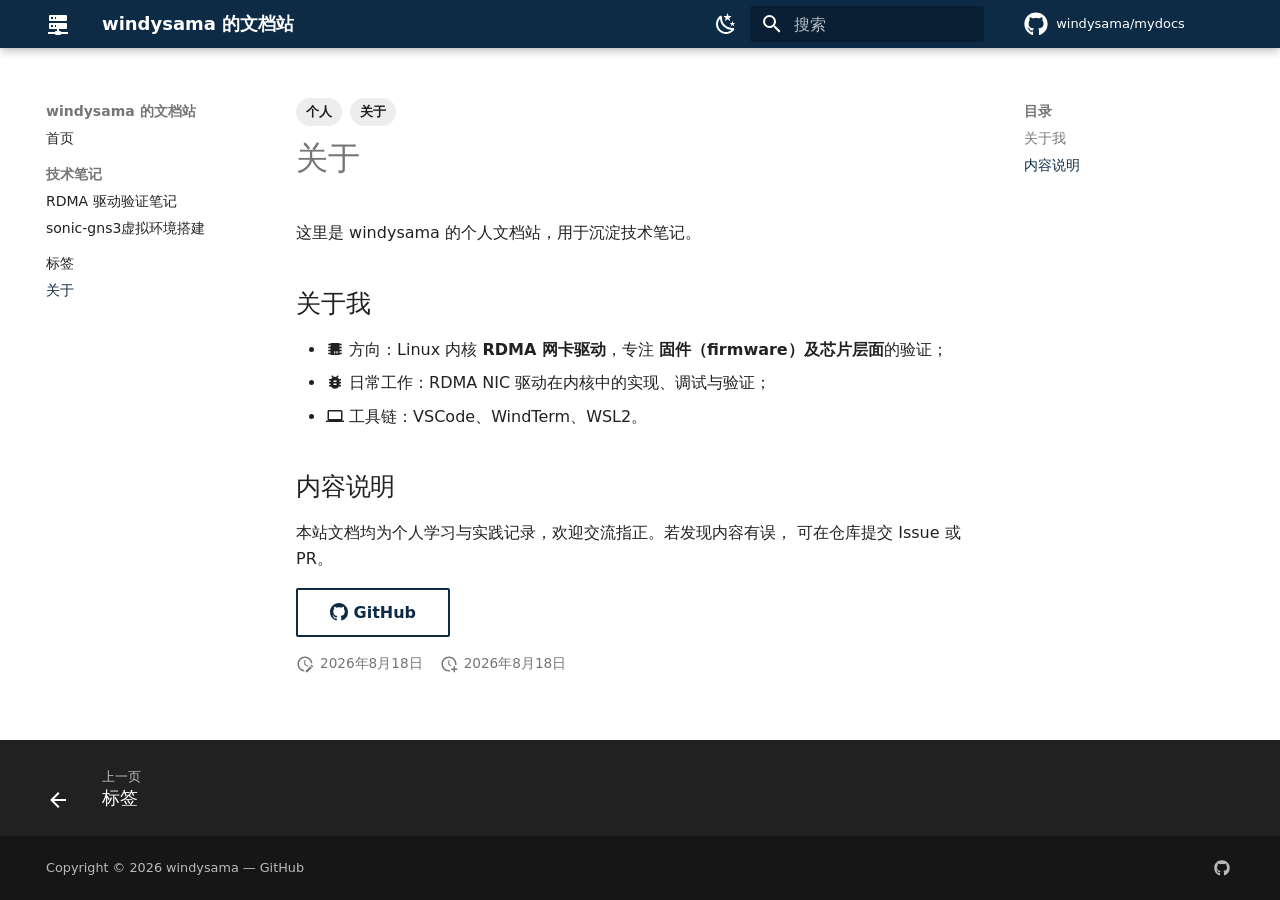
==== commit 83560a2e: "Deployed 797529d with MkDocs version: 1.6.1" ====
--- a/about/index.html
+++ b/about/index.html
@@ -6,14 +6,16 @@
       <meta charset="utf-8">
       <meta name="viewport" content="width=device-width,initial-scale=1">
       
-        <meta name="description" content="个人技术文档与笔记">
+        <meta name="description" content="个人技术文档与笔记 —— Linux 内核 RDMA 网卡驱动、固件验证与调试">
       
       
         <meta name="author" content="windysama">
       
       
-      
-        <link rel="prev" href="../rdma-notes/">
+        <link rel="canonical" href="https://windysama.github.io/mydocs/about/">
+      
+      
+        <link rel="prev" href="../tags/">
       
       
       
@@ -43,13 +45,9 @@
     
     
       
-        
-        
-        <link rel="preconnect" href="https://fonts.gstatic.com" crossorigin>
-        <link rel="stylesheet" href="https://fonts.googleapis.com/css?family=Roboto:300,300i,400,400i,700,700i%7CRoboto+Mono:400,400i,700,700i&display=fallback">
-        <style>:root{--md-text-font:"Roboto";--md-code-font:"Roboto Mono"}</style>
-      
-    
+    
+    
+      <link rel="stylesheet" href="../stylesheets/extra.css">
     
     <script>__md_scope=new URL("..",location),__md_hash=e=>[...e].reduce(((e,_)=>(e<<5)-e+_.charCodeAt(0)),0),__md_get=(e,_=localStorage,t=__md_scope)=>JSON.parse(_.getItem(t.pathname+"."+e)),__md_set=(e,_,t=localStorage,a=__md_scope)=>{try{t.setItem(a.pathname+"."+e,JSON.stringify(_))}catch(e){}}</script>
     
@@ -67,7 +65,7 @@
     
     
     
-    <body dir="ltr" data-md-color-scheme="default" data-md-color-primary="indigo" data-md-color-accent="indigo">
+    <body dir="ltr" data-md-color-scheme="default" data-md-color-primary="custom" data-md-color-accent="custom">
   
     
     <input class="md-toggle" data-md-toggle="drawer" type="checkbox" id="__drawer" autocomplete="off">
@@ -95,7 +93,7 @@
     <a href=".." title="windysama 的文档站" class="md-header__button md-logo" aria-label="windysama 的文档站" data-md-component="logo">
       
   
-  <svg xmlns="http://www.w3.org/2000/svg" viewBox="0 0 24 24"><path d="M12 8a3 3 0 0 0 3-3 3 3 0 0 0-3-3 3 3 0 0 0-3 3 3 3 0 0 0 3 3m0 3.54C9.64 9.35 6.5 8 3 8v11c3.5 0 6.64 1.35 9 3.54 2.36-2.19 5.5-3.54 9-3.54V8c-3.5 0-6.64 1.35-9 3.54"/></svg>
+  <svg xmlns="http://www.w3.org/2000/svg" viewBox="0 0 24 24"><path d="M13 19h1a1 1 0 0 1 1 1h7v2h-7a1 1 0 0 1-1 1h-4a1 1 0 0 1-1-1H2v-2h7a1 1 0 0 1 1-1h1v-2H4a1 1 0 0 1-1-1v-4a1 1 0 0 1 1-1h16a1 1 0 0 1 1 1v4a1 1 0 0 1-1 1h-7zM4 3h16a1 1 0 0 1 1 1v4a1 1 0 0 1-1 1H4a1 1 0 0 1-1-1V4a1 1 0 0 1 1-1m5 4h1V5H9zm0 8h1v-2H9zM5 5v2h2V5zm0 8v2h2v-2z"/></svg>
 
     </a>
     <label class="md-header__button md-icon" for="__drawer">
@@ -125,7 +123,7 @@
     
     
     
-    <input class="md-option" data-md-color-media="(prefers-color-scheme: light)" data-md-color-scheme="default" data-md-color-primary="indigo" data-md-color-accent="indigo"  aria-label="切换至暗色"  type="radio" name="__palette" id="__palette_0">
+    <input class="md-option" data-md-color-media="(prefers-color-scheme: light)" data-md-color-scheme="default" data-md-color-primary="custom" data-md-color-accent="custom"  aria-label="切换至暗色"  type="radio" name="__palette" id="__palette_0">
     
       <label class="md-header__button md-icon" title="切换至暗色" for="__palette_1" hidden>
         <svg xmlns="http://www.w3.org/2000/svg" viewBox="0 0 24 24"><path d="m17.75 4.09-2.53 1.94.91 3.06-2.63-1.81-2.63 1.81.91-3.06-2.53-1.94L12.44 4l1.06-3 1.06 3zm3.5 6.91-1.64 1.25.59 1.98-1.7-1.17-1.7 1.17.59-1.98L15.75 11l2.06-.05L18.5 9l.69 1.95zm-2.28 4.95c.83-.08 1.72 1.1 1.19 1.85-.32.45-.66.87-1.08 1.27C15.17 23 8.84 23 4.94 19.07c-3.91-3.9-3.91-10.24 0-14.14.4-.4.82-.76 1.27-1.08.75-.53 1.93.36 1.85 1.19-.27 2.86.69 5.83 2.89 8.02a9.96 9.96 0 0 0 8.02 2.89m-1.64 2.02a12.08 12.08 0 0 1-7.8-3.47c-2.17-2.19-3.33-5-3.49-7.82-2.81 3.14-2.7 7.96.31 10.98 3.02 3.01 7.84 3.12 10.98.31"/></svg>
@@ -135,7 +133,7 @@
     
     
     
-    <input class="md-option" data-md-color-media="(prefers-color-scheme: dark)" data-md-color-scheme="slate" data-md-color-primary="indigo" data-md-color-accent="indigo"  aria-label="切换至亮色"  type="radio" name="__palette" id="__palette_1">
+    <input class="md-option" data-md-color-media="(prefers-color-scheme: dark)" data-md-color-scheme="slate" data-md-color-primary="custom" data-md-color-accent="custom"  aria-label="切换至亮色"  type="radio" name="__palette" id="__palette_1">
     
       <label class="md-header__button md-icon" title="切换至亮色" for="__palette_0" hidden>
         <svg xmlns="http://www.w3.org/2000/svg" viewBox="0 0 24 24"><path d="M12 7a5 5 0 0 1 5 5 5 5 0 0 1-5 5 5 5 0 0 1-5-5 5 5 0 0 1 5-5m0 2a3 3 0 0 0-3 3 3 3 0 0 0 3 3 3 3 0 0 0 3-3 3 3 0 0 0-3-3m0-7 2.39 3.42C13.65 5.15 12.84 5 12 5s-1.65.15-2.39.42zM3.34 7l4.16-.35A7.2 7.2 0 0 0 5.94 8.5c-.44.74-.69 1.5-.83 2.29zm.02 10 1.76-3.77a7.131 7.131 0 0 0 2.38 4.14zM20.65 7l-1.77 3.79a7.02 7.02 0 0 0-2.38-4.15zm-.01 10-4.14.36c.59-.51 1.12-1.14 1.54-1.86.42-.73.69-1.5.83-2.29zM12 22l-2.41-3.44c.74.27 1.55.44 2.41.44.82 0 1.63-.17 2.37-.44z"/></svg>
@@ -197,7 +195,7 @@
         <a href="https://github.com/windysama/mydocs" title="前往仓库" class="md-source" data-md-component="source">
   <div class="md-source__icon md-icon">
     
-    <svg xmlns="http://www.w3.org/2000/svg" viewBox="0 0 448 512"><!--! Font Awesome Free 7.1.0 by @fontawesome - https://fontawesome.com License - https://fontawesome.com/license/free (Icons: CC BY 4.0, Fonts: SIL OFL 1.1, Code: MIT License) Copyright 2025 Fonticons, Inc.--><path d="M439.6 236.1 244 40.5c-5.4-5.5-12.8-8.5-20.4-8.5s-15 3-20.4 8.4L162.5 81l51.5 51.5c27.1-9.1 52.7 16.8 43.4 43.7l49.7 49.7c34.2-11.8 61.2 31 35.5 56.7-26.5 26.5-70.2-2.9-56-37.3L240.3 199v121.9c25.3 12.5 22.3 41.8 9.1 55-6.4 6.4-15.2 10.1-24.3 10.1s-17.8-3.6-24.3-10.1c-17.6-17.6-11.1-46.9 11.2-56v-123c-20.8-8.5-24.6-30.7-18.6-45L142.6 101 8.5 235.1C3 240.6 0 247.9 0 255.5s3 15 8.5 20.4l195.6 195.7c5.4 5.4 12.7 8.4 20.4 8.4s15-3 20.4-8.4l194.7-194.7c5.4-5.4 8.4-12.8 8.4-20.4s-3-15-8.4-20.4"/></svg>
+    <svg xmlns="http://www.w3.org/2000/svg" viewBox="0 0 512 512"><!--! Font Awesome Free 7.1.0 by @fontawesome - https://fontawesome.com License - https://fontawesome.com/license/free (Icons: CC BY 4.0, Fonts: SIL OFL 1.1, Code: MIT License) Copyright 2025 Fonticons, Inc.--><path d="M173.9 397.4c0 2-2.3 3.6-5.2 3.6-3.3.3-5.6-1.3-5.6-3.6 0-2 2.3-3.6 5.2-3.6 3-.3 5.6 1.3 5.6 3.6m-31.1-4.5c-.7 2 1.3 4.3 4.3 4.9 2.6 1 5.6 0 6.2-2s-1.3-4.3-4.3-5.2c-2.6-.7-5.5.3-6.2 2.3m44.2-1.7c-2.9.7-4.9 2.6-4.6 4.9.3 2 2.9 3.3 5.9 2.6 2.9-.7 4.9-2.6 4.6-4.6-.3-1.9-3-3.2-5.9-2.9M252.8 8C114.1 8 8 113.3 8 252c0 110.9 69.8 205.8 169.5 239.2 12.8 2.3 17.3-5.6 17.3-12.1 0-6.2-.3-40.4-.3-61.4 0 0-70 15-84.7-29.8 0 0-11.4-29.1-27.8-36.6 0 0-22.9-15.7 1.6-15.4 0 0 24.9 2 38.6 25.8 21.9 38.6 58.6 27.5 72.9 20.9 2.3-16 8.8-27.1 16-33.7-55.9-6.2-112.3-14.3-112.3-110.5 0-27.5 7.6-41.3 23.6-58.9-2.6-6.5-11.1-33.3 2.6-67.9 20.9-6.5 69 27 69 27 20-5.6 41.5-8.5 62.8-8.5s42.8 2.9 62.8 8.5c0 0 48.1-33.6 69-27 13.7 34.7 5.2 61.4 2.6 67.9 16 17.7 25.8 31.5 25.8 58.9 0 96.5-58.9 104.2-114.8 110.5 9.2 7.9 17 22.9 17 46.4 0 33.7-.3 75.4-.3 83.6 0 6.5 4.6 14.4 17.3 12.1C436.2 457.8 504 362.9 504 252 504 113.3 391.5 8 252.8 8M105.2 352.9c-1.3 1-1 3.3.7 5.2 1.6 1.6 3.9 2.3 5.2 1 1.3-1 1-3.3-.7-5.2-1.6-1.6-3.9-2.3-5.2-1m-10.8-8.1c-.7 1.3.3 2.9 2.3 3.9 1.6 1 3.6.7 4.3-.7.7-1.3-.3-2.9-2.3-3.9-2-.6-3.6-.3-4.3.7m32.4 35.6c-1.6 1.3-1 4.3 1.3 6.2 2.3 2.3 5.2 2.6 6.5 1 1.3-1.3.7-4.3-1.3-6.2-2.2-2.3-5.2-2.6-6.5-1m-11.4-14.7c-1.6 1-1.6 3.6 0 5.9s4.3 3.3 5.6 2.3c1.6-1.3 1.6-3.9 0-6.2-1.4-2.3-4-3.3-5.6-2"/></svg>
   </div>
   <div class="md-source__repository">
     windysama/mydocs
@@ -233,7 +231,7 @@
     <a href=".." title="windysama 的文档站" class="md-nav__button md-logo" aria-label="windysama 的文档站" data-md-component="logo">
       
   
-  <svg xmlns="http://www.w3.org/2000/svg" viewBox="0 0 24 24"><path d="M12 8a3 3 0 0 0 3-3 3 3 0 0 0-3-3 3 3 0 0 0-3 3 3 3 0 0 0 3 3m0 3.54C9.64 9.35 6.5 8 3 8v11c3.5 0 6.64 1.35 9 3.54 2.36-2.19 5.5-3.54 9-3.54V8c-3.5 0-6.64 1.35-9 3.54"/></svg>
+  <svg xmlns="http://www.w3.org/2000/svg" viewBox="0 0 24 24"><path d="M13 19h1a1 1 0 0 1 1 1h7v2h-7a1 1 0 0 1-1 1h-4a1 1 0 0 1-1-1H2v-2h7a1 1 0 0 1 1-1h1v-2H4a1 1 0 0 1-1-1v-4a1 1 0 0 1 1-1h16a1 1 0 0 1 1 1v4a1 1 0 0 1-1 1h-7zM4 3h16a1 1 0 0 1 1 1v4a1 1 0 0 1-1 1H4a1 1 0 0 1-1-1V4a1 1 0 0 1 1-1m5 4h1V5H9zm0 8h1v-2H9zM5 5v2h2V5zm0 8v2h2v-2z"/></svg>
 
     </a>
     windysama 的文档站
@@ -243,7 +241,7 @@
       <a href="https://github.com/windysama/mydocs" title="前往仓库" class="md-source" data-md-component="source">
   <div class="md-source__icon md-icon">
     
-    <svg xmlns="http://www.w3.org/2000/svg" viewBox="0 0 448 512"><!--! Font Awesome Free 7.1.0 by @fontawesome - https://fontawesome.com License - https://fontawesome.com/license/free (Icons: CC BY 4.0, Fonts: SIL OFL 1.1, Code: MIT License) Copyright 2025 Fonticons, Inc.--><path d="M439.6 236.1 244 40.5c-5.4-5.5-12.8-8.5-20.4-8.5s-15 3-20.4 8.4L162.5 81l51.5 51.5c27.1-9.1 52.7 16.8 43.4 43.7l49.7 49.7c34.2-11.8 61.2 31 35.5 56.7-26.5 26.5-70.2-2.9-56-37.3L240.3 199v121.9c25.3 12.5 22.3 41.8 9.1 55-6.4 6.4-15.2 10.1-24.3 10.1s-17.8-3.6-24.3-10.1c-17.6-17.6-11.1-46.9 11.2-56v-123c-20.8-8.5-24.6-30.7-18.6-45L142.6 101 8.5 235.1C3 240.6 0 247.9 0 255.5s3 15 8.5 20.4l195.6 195.7c5.4 5.4 12.7 8.4 20.4 8.4s15-3 20.4-8.4l194.7-194.7c5.4-5.4 8.4-12.8 8.4-20.4s-3-15-8.4-20.4"/></svg>
+    <svg xmlns="http://www.w3.org/2000/svg" viewBox="0 0 512 512"><!--! Font Awesome Free 7.1.0 by @fontawesome - https://fontawesome.com License - https://fontawesome.com/license/free (Icons: CC BY 4.0, Fonts: SIL OFL 1.1, Code: MIT License) Copyright 2025 Fonticons, Inc.--><path d="M173.9 397.4c0 2-2.3 3.6-5.2 3.6-3.3.3-5.6-1.3-5.6-3.6 0-2 2.3-3.6 5.2-3.6 3-.3 5.6 1.3 5.6 3.6m-31.1-4.5c-.7 2 1.3 4.3 4.3 4.9 2.6 1 5.6 0 6.2-2s-1.3-4.3-4.3-5.2c-2.6-.7-5.5.3-6.2 2.3m44.2-1.7c-2.9.7-4.9 2.6-4.6 4.9.3 2 2.9 3.3 5.9 2.6 2.9-.7 4.9-2.6 4.6-4.6-.3-1.9-3-3.2-5.9-2.9M252.8 8C114.1 8 8 113.3 8 252c0 110.9 69.8 205.8 169.5 239.2 12.8 2.3 17.3-5.6 17.3-12.1 0-6.2-.3-40.4-.3-61.4 0 0-70 15-84.7-29.8 0 0-11.4-29.1-27.8-36.6 0 0-22.9-15.7 1.6-15.4 0 0 24.9 2 38.6 25.8 21.9 38.6 58.6 27.5 72.9 20.9 2.3-16 8.8-27.1 16-33.7-55.9-6.2-112.3-14.3-112.3-110.5 0-27.5 7.6-41.3 23.6-58.9-2.6-6.5-11.1-33.3 2.6-67.9 20.9-6.5 69 27 69 27 20-5.6 41.5-8.5 62.8-8.5s42.8 2.9 62.8 8.5c0 0 48.1-33.6 69-27 13.7 34.7 5.2 61.4 2.6 67.9 16 17.7 25.8 31.5 25.8 58.9 0 96.5-58.9 104.2-114.8 110.5 9.2 7.9 17 22.9 17 46.4 0 33.7-.3 75.4-.3 83.6 0 6.5 4.6 14.4 17.3 12.1C436.2 457.8 504 362.9 504 252 504 113.3 391.5 8 252.8 8M105.2 352.9c-1.3 1-1 3.3.7 5.2 1.6 1.6 3.9 2.3 5.2 1 1.3-1 1-3.3-.7-5.2-1.6-1.6-3.9-2.3-5.2-1m-10.8-8.1c-.7 1.3.3 2.9 2.3 3.9 1.6 1 3.6.7 4.3-.7.7-1.3-.3-2.9-2.3-3.9-2-.6-3.6-.3-4.3.7m32.4 35.6c-1.6 1.3-1 4.3 1.3 6.2 2.3 2.3 5.2 2.6 6.5 1 1.3-1.3.7-4.3-1.3-6.2-2.2-2.3-5.2-2.6-6.5-1m-11.4-14.7c-1.6 1-1.6 3.6 0 5.9s4.3 3.3 5.6 2.3c1.6-1.3 1.6-3.9 0-6.2-1.4-2.3-4-3.3-5.6-2"/></svg>
   </div>
   <div class="md-source__repository">
     windysama/mydocs
@@ -360,9 +358,64 @@
 
               
             
+              
+                
+  
+  
+  
+  
+    <li class="md-nav__item">
+      <a href="../Sonic-GNS3%E8%99%9A%E6%8B%9F%E7%8E%AF%E5%A2%83%E6%90%AD%E5%BB%BA/" class="md-nav__link">
+        
+  
+  
+  <span class="md-ellipsis">
+    
+  
+    sonic-gns3虚拟环境搭建
+  
+
+    
+  </span>
+  
+  
+
+      </a>
+    </li>
+  
+
+              
+            
           </ul>
         </nav>
       
+    </li>
+  
+
+    
+      
+      
+  
+  
+  
+  
+    <li class="md-nav__item">
+      <a href="../tags/" class="md-nav__link">
+        
+  
+  
+  <span class="md-ellipsis">
+    
+  
+    标签
+  
+
+    
+  </span>
+  
+  
+
+      </a>
     </li>
   
 
@@ -526,29 +579,80 @@
                 
                   
 
-
-  
-  
-
-
-<h1 id="_1">关于<a class="headerlink" href="#_1" title="Permanent link">&para;</a></h1>
+  <nav class="md-tags" >
+    
+      
+      
+      
+      
+        <a href="../tags/#tag:个人" class="md-tag">个人</a>
+      
+    
+      
+      
+      
+      
+        <a href="../tags/#tag:关于" class="md-tag">关于</a>
+      
+    
+  </nav>
+
+
+  
+  
+
+
+<h1 id="_1">关于<a class="headerlink" href="#_1" title="永久链接">&para;</a></h1>
 <p>这里是 windysama 的个人文档站，用于沉淀技术笔记。</p>
-<h2 id="_2">关于我<a class="headerlink" href="#_2" title="Permanent link">&para;</a></h2>
+<h2 id="_2">关于我<a class="headerlink" href="#_2" title="永久链接">&para;</a></h2>
 <ul>
-<li>方向：Linux 内核 <strong>RDMA 网卡驱动</strong>，专注 <strong>固件（firmware）及芯片层面</strong>的验证；</li>
-<li>日常工作：RDMA NIC 驱动在内核中的实现、调试与验证；</li>
-<li>工具链：VSCode、WindTerm、WSL2。</li>
+<li><span class="twemoji"><svg xmlns="http://www.w3.org/2000/svg" viewBox="0 0 24 24"><path d="M6 4h12v1h3v2h-3v2h3v2h-3v2h3v2h-3v2h3v2h-3v1H6v-1H3v-2h3v-2H3v-2h3v-2H3V9h3V7H3V5h3zm5 11v3h1v-3zm2 0v3h1v-3zm2 0v3h1v-3z"/></svg></span> 方向：Linux 内核 <strong>RDMA 网卡驱动</strong>，专注 <strong>固件（firmware）及芯片层面</strong>的验证；</li>
+<li><span class="twemoji"><svg xmlns="http://www.w3.org/2000/svg" viewBox="0 0 24 24"><path d="M14 12h-4v-2h4m0 6h-4v-2h4m6-6h-2.81a6 6 0 0 0-1.82-1.96L17 4.41 15.59 3l-2.17 2.17a6 6 0 0 0-2.83 0L8.41 3 7 4.41l1.62 1.63C7.88 6.55 7.26 7.22 6.81 8H4v2h2.09c-.05.33-.09.66-.09 1v1H4v2h2v1c0 .34.04.67.09 1H4v2h2.81c1.04 1.79 2.97 3 5.19 3s4.15-1.21 5.19-3H20v-2h-2.09c.05-.33.09-.66.09-1v-1h2v-2h-2v-1c0-.34-.04-.67-.09-1H20z"/></svg></span> 日常工作：RDMA NIC 驱动在内核中的实现、调试与验证；</li>
+<li><span class="twemoji"><svg xmlns="http://www.w3.org/2000/svg" viewBox="0 0 24 24"><path d="M4 6h16v10H4m16 2a2 2 0 0 0 2-2V6a2 2 0 0 0-2-2H4c-1.11 0-2 .89-2 2v10a2 2 0 0 0 2 2H0v2h24v-2z"/></svg></span> 工具链：VSCode、WindTerm、WSL2。</li>
 </ul>
-<h2 id="_3">内容说明<a class="headerlink" href="#_3" title="Permanent link">&para;</a></h2>
+<h2 id="_3">内容说明<a class="headerlink" href="#_3" title="永久链接">&para;</a></h2>
 <p>本站文档均为个人学习与实践记录，欢迎交流指正。若发现内容有误，
 可在仓库提交 Issue 或 PR。</p>
-
-
-
-
-
-
-
+<p><a class="md-button" href="https://github.com/windysama"><span class="twemoji"><svg xmlns="http://www.w3.org/2000/svg" viewBox="0 0 16 16"><path d="M8 0c4.42 0 8 3.58 8 8a8.01 8.01 0 0 1-5.45 7.59c-.4.08-.55-.17-.55-.38 0-.27.01-1.13.01-2.2 0-.75-.25-1.23-.54-1.48 1.78-.2 3.65-.88 3.65-3.95 0-.88-.31-1.59-.82-2.15.08-.2.36-1.02-.08-2.12 0 0-.67-.22-2.2.82-.64-.18-1.32-.27-2-.27s-1.36.09-2 .27c-1.53-1.03-2.2-.82-2.2-.82-.44 1.1-.16 1.92-.08 2.12-.51.56-.82 1.28-.82 2.15 0 3.06 1.86 3.75 3.64 3.95-.23.2-.44.55-.51 1.07-.46.21-1.61.55-2.33-.66-.15-.24-.6-.83-1.23-.82-.67.01-.27.38.01.53.34.19.73.9.82 1.13.16.45.68 1.31 2.69.94 0 .67.01 1.3.01 1.49 0 .21-.15.45-.55.38A7.995 7.995 0 0 1 0 8c0-4.42 3.58-8 8-8"/></svg></span> GitHub</a></p>
+
+
+
+
+
+
+
+  
+    
+  
+  
+    
+  
+
+
+  <aside class="md-source-file">
+    
+      
+  <span class="md-source-file__fact">
+    <span class="md-icon" title="最后更新">
+      <svg xmlns="http://www.w3.org/2000/svg" viewBox="0 0 24 24"><path d="M21 13.1c-.1 0-.3.1-.4.2l-1 1 2.1 2.1 1-1c.2-.2.2-.6 0-.8l-1.3-1.3c-.1-.1-.2-.2-.4-.2m-1.9 1.8-6.1 6V23h2.1l6.1-6.1zM12.5 7v5.2l4 2.4-1 1L11 13V7zM11 21.9c-5.1-.5-9-4.8-9-9.9C2 6.5 6.5 2 12 2c5.3 0 9.6 4.1 10 9.3-.3-.1-.6-.2-1-.2s-.7.1-1 .2C19.6 7.2 16.2 4 12 4c-4.4 0-8 3.6-8 8 0 4.1 3.1 7.5 7.1 7.9l-.1.2z"/></svg>
+    </span>
+    <span class="git-revision-date-localized-plugin git-revision-date-localized-plugin-date" title="2026年8月18日 09:37:21 UTC">2026年8月18日</span>
+  </span>
+
+    
+    
+      
+  <span class="md-source-file__fact">
+    <span class="md-icon" title="创建日期">
+      <svg xmlns="http://www.w3.org/2000/svg" viewBox="0 0 24 24"><path d="M14.47 15.08 11 13V7h1.5v5.25l3.08 1.83c-.41.28-.79.62-1.11 1m-1.39 4.84c-.36.05-.71.08-1.08.08-4.42 0-8-3.58-8-8s3.58-8 8-8 8 3.58 8 8c0 .37-.03.72-.08 1.08.69.1 1.33.32 1.92.64.1-.56.16-1.13.16-1.72 0-5.5-4.5-10-10-10S2 6.5 2 12s4.47 10 10 10c.59 0 1.16-.06 1.72-.16-.32-.59-.54-1.23-.64-1.92M18 15v3h-3v2h3v3h2v-3h3v-2h-3v-3z"/></svg>
+    </span>
+    <span class="git-revision-date-localized-plugin git-revision-date-localized-plugin-date" title="2026年8月18日 07:15:05 UTC">2026年8月18日</span>
+  </span>
+
+    
+    
+    
+  </aside>
 
 
 
@@ -572,14 +676,53 @@
       
         <footer class="md-footer">
   
+    
+      
+      <nav class="md-footer__inner md-grid" aria-label="页脚" >
+        
+          
+          <a href="../tags/" class="md-footer__link md-footer__link--prev" aria-label="上一页: 标签">
+            <div class="md-footer__button md-icon">
+              
+              <svg xmlns="http://www.w3.org/2000/svg" viewBox="0 0 24 24"><path d="M20 11v2H8l5.5 5.5-1.42 1.42L4.16 12l7.92-7.92L13.5 5.5 8 11z"/></svg>
+            </div>
+            <div class="md-footer__title">
+              <span class="md-footer__direction">
+                上一页
+              </span>
+              <div class="md-ellipsis">
+                标签
+              </div>
+            </div>
+          </a>
+        
+        
+      </nav>
+    
+  
   <div class="md-footer-meta md-typeset">
     <div class="md-footer-meta__inner md-grid">
       <div class="md-copyright">
   
-  
-    Made with
-    <a href="https://squidfunk.github.io/mkdocs-material/" target="_blank" rel="noopener">
-      Material for MkDocs
+    <div class="md-copyright__highlight">
+      Copyright &copy; 2026 windysama — <a href="https://github.com/windysama/mydocs">GitHub</a>
+    </div>
+  
+  
+</div>
+      
+        
+<div class="md-social">
+  
+    
+    
+    
+    
+      
+      
+    
+    <a href="https://github.com/windysama" target="_blank" rel="noopener" title="github.com" class="md-social__link">
+      <svg xmlns="http://www.w3.org/2000/svg" viewBox="0 0 512 512"><!--! Font Awesome Free 7.1.0 by @fontawesome - https://fontawesome.com License - https://fontawesome.com/license/free (Icons: CC BY 4.0, Fonts: SIL OFL 1.1, Code: MIT License) Copyright 2025 Fonticons, Inc.--><path d="M173.9 397.4c0 2-2.3 3.6-5.2 3.6-3.3.3-5.6-1.3-5.6-3.6 0-2 2.3-3.6 5.2-3.6 3-.3 5.6 1.3 5.6 3.6m-31.1-4.5c-.7 2 1.3 4.3 4.3 4.9 2.6 1 5.6 0 6.2-2s-1.3-4.3-4.3-5.2c-2.6-.7-5.5.3-6.2 2.3m44.2-1.7c-2.9.7-4.9 2.6-4.6 4.9.3 2 2.9 3.3 5.9 2.6 2.9-.7 4.9-2.6 4.6-4.6-.3-1.9-3-3.2-5.9-2.9M252.8 8C114.1 8 8 113.3 8 252c0 110.9 69.8 205.8 169.5 239.2 12.8 2.3 17.3-5.6 17.3-12.1 0-6.2-.3-40.4-.3-61.4 0 0-70 15-84.7-29.8 0 0-11.4-29.1-27.8-36.6 0 0-22.9-15.7 1.6-15.4 0 0 24.9 2 38.6 25.8 21.9 38.6 58.6 27.5 72.9 20.9 2.3-16 8.8-27.1 16-33.7-55.9-6.2-112.3-14.3-112.3-110.5 0-27.5 7.6-41.3 23.6-58.9-2.6-6.5-11.1-33.3 2.6-67.9 20.9-6.5 69 27 69 27 20-5.6 41.5-8.5 62.8-8.5s42.8 2.9 62.8 8.5c0 0 48.1-33.6 69-27 13.7 34.7 5.2 61.4 2.6 67.9 16 17.7 25.8 31.5 25.8 58.9 0 96.5-58.9 104.2-114.8 110.5 9.2 7.9 17 22.9 17 46.4 0 33.7-.3 75.4-.3 83.6 0 6.5 4.6 14.4 17.3 12.1C436.2 457.8 504 362.9 504 252 504 113.3 391.5 8 252.8 8M105.2 352.9c-1.3 1-1 3.3.7 5.2 1.6 1.6 3.9 2.3 5.2 1 1.3-1 1-3.3-.7-5.2-1.6-1.6-3.9-2.3-5.2-1m-10.8-8.1c-.7 1.3.3 2.9 2.3 3.9 1.6 1 3.6.7 4.3-.7.7-1.3-.3-2.9-2.3-3.9-2-.6-3.6-.3-4.3.7m32.4 35.6c-1.6 1.3-1 4.3 1.3 6.2 2.3 2.3 5.2 2.6 6.5 1 1.3-1.3.7-4.3-1.3-6.2-2.2-2.3-5.2-2.6-6.5-1m-11.4-14.7c-1.6 1-1.6 3.6 0 5.9s4.3 3.3 5.6 2.3c1.6-1.3 1.6-3.9 0-6.2-1.4-2.3-4-3.3-5.6-2"/></svg>
     </a>
   
 </div>
@@ -597,7 +740,7 @@
     
       
       
-      <script id="__config" type="application/json">{"annotate": null, "base": "..", "features": ["navigation.instant", "navigation.tracking", "navigation.sections", "navigation.top", "content.code.copy", "search.suggest", "search.highlight"], "search": "../assets/javascripts/workers/search.2c215733.min.js", "tags": null, "translations": {"clipboard.copied": "\u5df2\u590d\u5236", "clipboard.copy": "\u590d\u5236", "search.result.more.one": "\u5728\u8be5\u9875\u4e0a\u8fd8\u6709 1 \u4e2a\u7b26\u5408\u6761\u4ef6\u7684\u7ed3\u679c", "search.result.more.other": "\u5728\u8be5\u9875\u4e0a\u8fd8\u6709 # \u4e2a\u7b26\u5408\u6761\u4ef6\u7684\u7ed3\u679c", "search.result.none": "\u6ca1\u6709\u627e\u5230\u7b26\u5408\u6761\u4ef6\u7684\u7ed3\u679c", "search.result.one": "\u627e\u5230 1 \u4e2a\u7b26\u5408\u6761\u4ef6\u7684\u7ed3\u679c", "search.result.other": "# \u4e2a\u7b26\u5408\u6761\u4ef6\u7684\u7ed3\u679c", "search.result.placeholder": "\u952e\u5165\u4ee5\u5f00\u59cb\u641c\u7d22", "search.result.term.missing": "\u7f3a\u5c11", "select.version": "\u9009\u62e9\u5f53\u524d\u7248\u672c"}, "version": null}</script>
+      <script id="__config" type="application/json">{"annotate": null, "base": "..", "features": ["navigation.instant", "navigation.tracking", "navigation.sections", "navigation.top", "navigation.footer", "header.autohide", "toc.follow", "content.code.copy", "content.tooltips", "search.suggest", "search.highlight"], "search": "../assets/javascripts/workers/search.2c215733.min.js", "tags": null, "translations": {"clipboard.copied": "\u5df2\u590d\u5236", "clipboard.copy": "\u590d\u5236", "search.result.more.one": "\u5728\u8be5\u9875\u4e0a\u8fd8\u6709 1 \u4e2a\u7b26\u5408\u6761\u4ef6\u7684\u7ed3\u679c", "search.result.more.other": "\u5728\u8be5\u9875\u4e0a\u8fd8\u6709 # \u4e2a\u7b26\u5408\u6761\u4ef6\u7684\u7ed3\u679c", "search.result.none": "\u6ca1\u6709\u627e\u5230\u7b26\u5408\u6761\u4ef6\u7684\u7ed3\u679c", "search.result.one": "\u627e\u5230 1 \u4e2a\u7b26\u5408\u6761\u4ef6\u7684\u7ed3\u679c", "search.result.other": "# \u4e2a\u7b26\u5408\u6761\u4ef6\u7684\u7ed3\u679c", "search.result.placeholder": "\u952e\u5165\u4ee5\u5f00\u59cb\u641c\u7d22", "search.result.term.missing": "\u7f3a\u5c11", "select.version": "\u9009\u62e9\u5f53\u524d\u7248\u672c"}, "version": null}</script>
     
     
       <script src="../assets/javascripts/bundle.d7400e89.min.js"></script>
--- a/stylesheets/extra.css
+++ b/stylesheets/extra.css
@@ -0,0 +1,128 @@
+/*
+ * 自定义样式：品牌色、中文字体、首页 Hero / 统计条 / 特性卡片
+ */
+
+/* ---------- 品牌色（深蓝 + 青，RDMA / 内核科技风） ---------- */
+:root {
+  --md-primary-fg-color:        #0d2b45;
+  --md-primary-fg-color--light: #2f5a86;
+  --md-primary-fg-color--dark:  #06182b;
+  --md-accent-fg-color:         #00b8d4;
+}
+
+/* 暗色主题下的微调 */
+[data-md-color-scheme="slate"] {
+  --md-primary-fg-color:        #0a1f35;
+  --md-primary-fg-color--light: #2f5a86;
+  --md-primary-fg-color--dark:  #051220;
+  --md-accent-fg-color:         #00c9e6;
+}
+
+/* ---------- 中文字体（theme.font: false 后由这里接管） ---------- */
+:root {
+  --md-text-font-family: "PingFang SC", "Microsoft YaHei", "Noto Sans SC",
+                         "Source Han Sans SC", system-ui, -apple-system,
+                         "Segoe UI", sans-serif;
+  --md-code-font-family: "JetBrains Mono", "Cascadia Code", "SFMono-Regular",
+                         Consolas, "Courier New", monospace;
+  /* 兼容不同版本 Material 的变量名 */
+  --md-text-font: var(--md-text-font-family);
+  --md-code-font: var(--md-code-font-family);
+}
+
+body,
+.md-header,
+.md-footer,
+.md-typeset {
+  font-family: var(--md-text-font-family);
+}
+
+/* ---------- 首页 Hero ---------- */
+.mdx-hero {
+  margin: 0 -.8rem;
+  padding: 2.2rem 1.6rem 2.6rem;
+  border-radius: .8rem;
+  background:
+    radial-gradient(1200px 600px at 15% -10%, rgba(0, 184, 212, .18), transparent 55%),
+    radial-gradient(900px 500px at 90% 0%, rgba(45, 106, 167, .25), transparent 60%),
+    linear-gradient(180deg, rgba(13, 43, 69, .06), rgba(13, 43, 69, 0));
+  border: 1px solid rgba(127, 165, 201, .25);
+}
+
+[data-md-color-scheme="slate"] .mdx-hero {
+  background:
+    radial-gradient(1200px 600px at 15% -10%, rgba(0, 184, 212, .15), transparent 55%),
+    radial-gradient(900px 500px at 90% 0%, rgba(45, 106, 167, .2), transparent 60%),
+    linear-gradient(180deg, rgba(10, 31, 53, .6), rgba(10, 31, 53, 0));
+}
+
+.mdx-hero h1 {
+  margin: 0 0 1rem;
+  font-size: 2.4rem;
+  font-weight: 700;
+  letter-spacing: -.02em;
+}
+
+.mdx-hero__content p {
+  max-width: 42rem;
+  font-size: 1.05rem;
+  opacity: .85;
+}
+
+.mdx-hero .md-button {
+  margin: .5rem .6rem .5rem 0;
+}
+
+/* ---------- 首页统计条 ---------- */
+.mdx-stats {
+  display: grid;
+  grid-template-columns: repeat(4, 1fr);
+  gap: .8rem;
+  margin: 1.6rem 0;
+}
+
+.mdx-stat {
+  text-align: center;
+  padding: 1rem .5rem;
+  border-radius: .6rem;
+  border: 1px solid rgba(127, 165, 201, .28);
+  background: rgba(127, 165, 201, .06);
+}
+
+.mdx-stat__num {
+  display: block;
+  font-size: 1.6rem;
+  font-weight: 700;
+  color: var(--md-accent-fg-color);
+}
+
+.mdx-stat__label {
+  display: block;
+  margin-top: .25rem;
+  font-size: .8rem;
+  opacity: .8;
+}
+
+@media screen and (max-width: 60rem) {
+  .mdx-stats { grid-template-columns: repeat(2, 1fr); }
+}
+
+/* ---------- 首页特性卡片（.grid.cards 微调） ---------- */
+.grid.cards > ul > li {
+  border-radius: .6rem;
+  transition: transform .15s ease, box-shadow .15s ease;
+}
+
+.grid.cards > ul > li:hover {
+  transform: translateY(-2px);
+  box-shadow: 0 4px 16px rgba(0, 0, 0, .12);
+}
+
+[data-md-color-scheme="slate"] .grid.cards > ul > li:hover {
+  box-shadow: 0 4px 16px rgba(0, 0, 0, .5);
+}
+
+/* 卡片内的大图标 */
+.lg.middle {
+  font-size: 1.4rem;
+}
